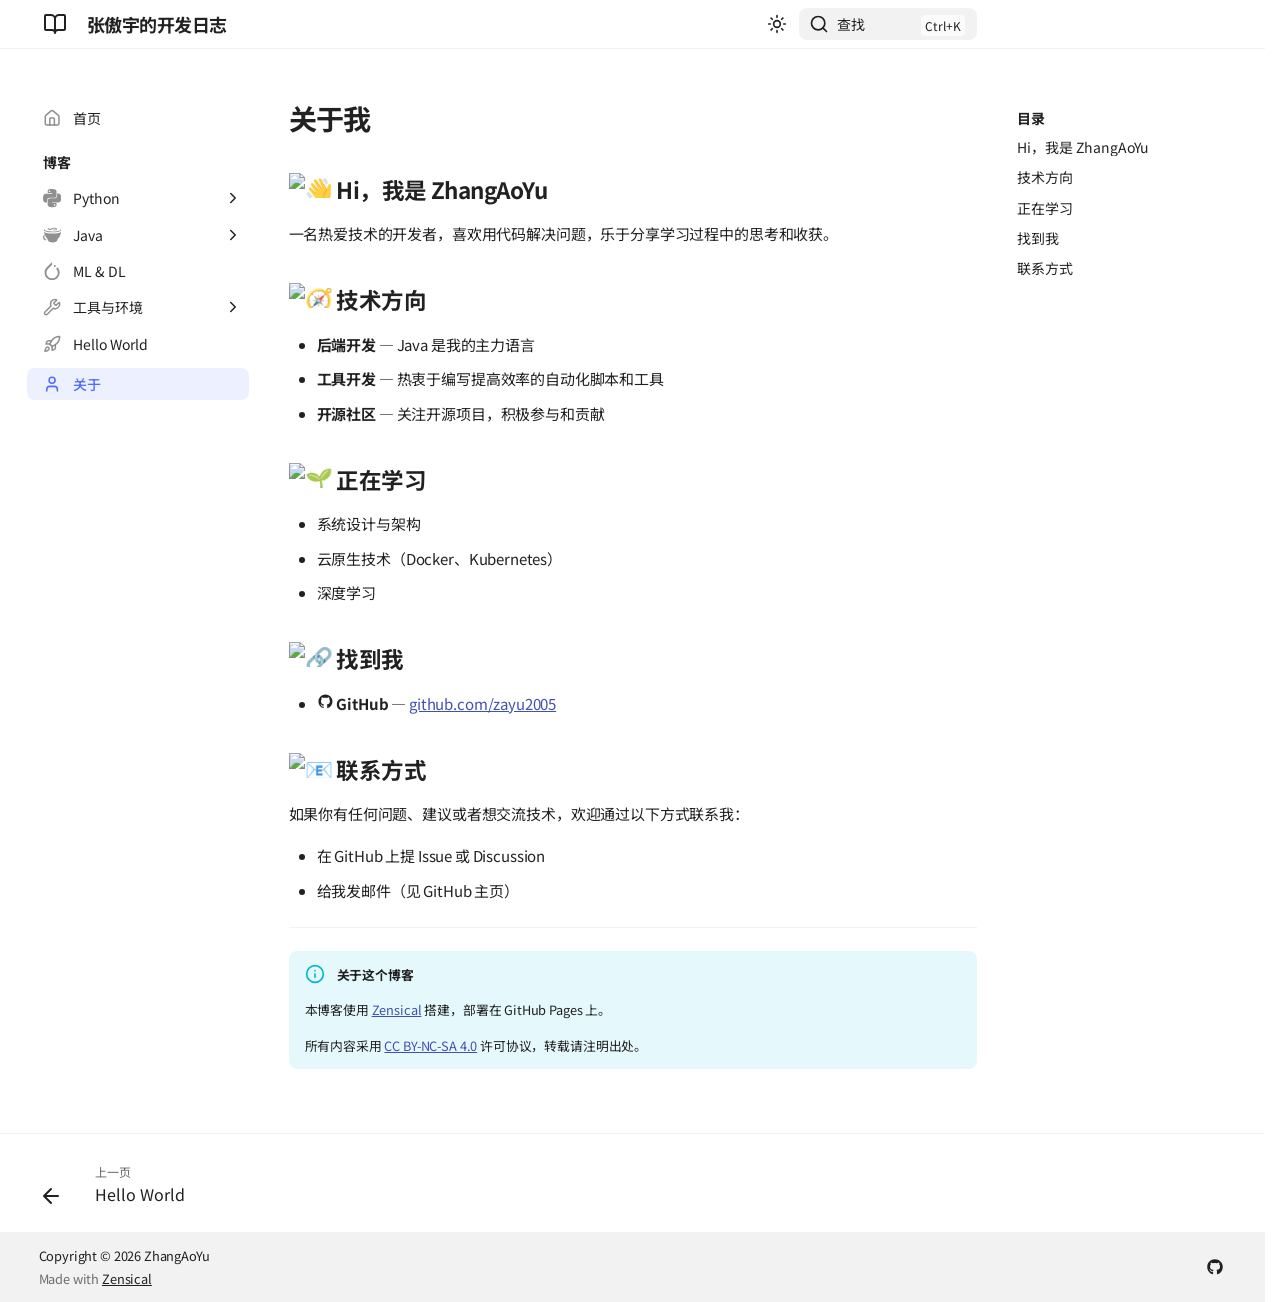
==== site/about/index.html @ aed6c79b "first commit" ====
<!doctype html>
<html lang="zh" class="no-js">
  <head>
    
      <meta charset="utf-8">
      <meta name="viewport" content="width=device-width,initial-scale=1">
      
        <meta name="description" content="一个关于编程、技术和项目实践的个人技术博客">
      
      
        <meta name="author" content="ZhangAoYu">
      
      
        <link rel="canonical" href="https://zayu2005.github.io/about/">
      
      
        <link rel="prev" href="../blog/hello-world/">
      
      
      
        
      
      
      <link rel="icon" href="../images/favicon.png">
      <meta name="generator" content="zensical-0.0.24">
    
    
      
        <title>关于我 - 张傲宇的开发日志</title>
      
    
    
      
        
      
      <link rel="stylesheet" href="../assets/stylesheets/modern/main.28978c9b.min.css">
      
        
          
        
        <link rel="stylesheet" href="../assets/stylesheets/modern/palette.dfe2e883.min.css">
      
      


    
    
      
    
    
      
        
        
        <link rel="preconnect" href="https://fonts.gstatic.com" crossorigin>
        <link rel="stylesheet" href="https://fonts.googleapis.com/css?family=Noto+Sans+SC:300,300i,400,400i,500,500i,700,700i%7CJetBrains+Mono:400,400i,700,700i&display=fallback">
        <style>:root{--md-text-font:"Noto Sans SC";--md-code-font:"JetBrains Mono"}</style>
      
    
    
      <link rel="stylesheet" href="../stylesheets/extra.css">
    
    <script>__md_scope=new URL("..",location),__md_hash=e=>[...e].reduce(((e,t)=>(e<<5)-e+t.charCodeAt(0)),0),__md_get=(e,t=localStorage,a=__md_scope)=>JSON.parse(t.getItem(a.pathname+"."+e)),__md_set=(e,t,a=localStorage,_=__md_scope)=>{try{a.setItem(_.pathname+"."+e,JSON.stringify(t))}catch(e){}},document.documentElement.setAttribute("data-platform",navigator.platform)</script>
    
      

    
    
  </head>
  
  
    
    
      
    
    
    
    
    <body dir="ltr" data-md-color-scheme="default" data-md-color-primary="indigo" data-md-color-accent="indigo">
  
    
    <input class="md-toggle" data-md-toggle="drawer" type="checkbox" id="__drawer" autocomplete="off">
    <input class="md-toggle" data-md-toggle="search" type="checkbox" id="__search" autocomplete="off">
    <label class="md-overlay" for="__drawer"></label>
    <div data-md-component="skip">
      
        
        <a href="#_1" class="md-skip">
          跳转至
        </a>
      
    </div>
    <div data-md-component="announce">
      
    </div>
    
    
      

  

<header class="md-header md-header--shadow" data-md-component="header">
  <nav class="md-header__inner md-grid" aria-label="页眉">
    <a href="./.." title="张傲宇的开发日志" class="md-header__button md-logo" aria-label="张傲宇的开发日志" data-md-component="logo">
      
  
  <svg xmlns="http://www.w3.org/2000/svg" fill="none" stroke="currentColor" stroke-linecap="round" stroke-linejoin="round" stroke-width="2" class="lucide lucide-book-open" viewBox="0 0 24 24"><path d="M12 7v14M3 18a1 1 0 0 1-1-1V4a1 1 0 0 1 1-1h5a4 4 0 0 1 4 4 4 4 0 0 1 4-4h5a1 1 0 0 1 1 1v13a1 1 0 0 1-1 1h-6a3 3 0 0 0-3 3 3 3 0 0 0-3-3z"/></svg>

    </a>
    <label class="md-header__button md-icon" for="__drawer">
      
      <svg xmlns="http://www.w3.org/2000/svg" fill="none" stroke="currentColor" stroke-linecap="round" stroke-linejoin="round" stroke-width="2" class="lucide lucide-menu" viewBox="0 0 24 24"><path d="M4 5h16M4 12h16M4 19h16"/></svg>
    </label>
    <div class="md-header__title" data-md-component="header-title">
      <div class="md-header__ellipsis">
        <div class="md-header__topic">
          <span class="md-ellipsis">
            张傲宇的开发日志
          </span>
        </div>
        <div class="md-header__topic" data-md-component="header-topic">
          <span class="md-ellipsis">
            
              关于我
            
          </span>
        </div>
      </div>
    </div>
    
      
        <form class="md-header__option" data-md-component="palette">
  
    
    
    
    <input class="md-option" data-md-color-media="none" data-md-color-scheme="default" data-md-color-primary="indigo" data-md-color-accent="indigo"  aria-label="切换到暗色模式"  type="radio" name="__palette" id="__palette_0">
    
      <label class="md-header__button md-icon" title="切换到暗色模式" for="__palette_1" hidden>
        <svg xmlns="http://www.w3.org/2000/svg" fill="none" stroke="currentColor" stroke-linecap="round" stroke-linejoin="round" stroke-width="2" class="lucide lucide-sun" viewBox="0 0 24 24"><circle cx="12" cy="12" r="4"/><path d="M12 2v2M12 20v2M4.93 4.93l1.41 1.41M17.66 17.66l1.41 1.41M2 12h2M20 12h2M6.34 17.66l-1.41 1.41M19.07 4.93l-1.41 1.41"/></svg>
      </label>
    
  
    
    
    
    <input class="md-option" data-md-color-media="none" data-md-color-scheme="slate" data-md-color-primary="indigo" data-md-color-accent="indigo"  aria-label="切换到亮色模式"  type="radio" name="__palette" id="__palette_1">
    
      <label class="md-header__button md-icon" title="切换到亮色模式" for="__palette_0" hidden>
        <svg xmlns="http://www.w3.org/2000/svg" fill="none" stroke="currentColor" stroke-linecap="round" stroke-linejoin="round" stroke-width="2" class="lucide lucide-moon" viewBox="0 0 24 24"><path d="M20.985 12.486a9 9 0 1 1-9.473-9.472c.405-.022.617.46.402.803a6 6 0 0 0 8.268 8.268c.344-.215.825-.004.803.401"/></svg>
      </label>
    
  
</form>
      
    
    
      <script>var palette=__md_get("__palette");if(palette&&palette.color){if("(prefers-color-scheme)"===palette.color.media){var media=matchMedia("(prefers-color-scheme: light)"),input=document.querySelector(media.matches?"[data-md-color-media='(prefers-color-scheme: light)']":"[data-md-color-media='(prefers-color-scheme: dark)']");palette.color.media=input.getAttribute("data-md-color-media"),palette.color.scheme=input.getAttribute("data-md-color-scheme"),palette.color.primary=input.getAttribute("data-md-color-primary"),palette.color.accent=input.getAttribute("data-md-color-accent")}for(var[key,value]of Object.entries(palette.color))document.body.setAttribute("data-md-color-"+key,value)}</script>
    
    
    
      
      
        <label class="md-header__button md-icon" for="__search">
          
          <svg xmlns="http://www.w3.org/2000/svg" fill="none" stroke="currentColor" stroke-linecap="round" stroke-linejoin="round" stroke-width="2" class="lucide lucide-search" viewBox="0 0 24 24"><path d="m21 21-4.34-4.34"/><circle cx="11" cy="11" r="8"/></svg>
        </label>
        <div class="md-search" data-md-component="search" role="dialog" aria-label="查找">
  <button type="button" class="md-search__button">
    查找
  </button>
</div>
      
    
    <div class="md-header__source">
      
    </div>
  </nav>
  
</header>
    
    <div class="md-container" data-md-component="container">
      
      
        
          
        
      
      <main class="md-main" data-md-component="main">
        <div class="md-main__inner md-grid">
          
            
              
              <div class="md-sidebar md-sidebar--primary" data-md-component="sidebar" data-md-type="navigation" >
                <div class="md-sidebar__scrollwrap">
                  <div class="md-sidebar__inner">
                    



<nav class="md-nav md-nav--primary" aria-label="导航栏" data-md-level="0">
  <label class="md-nav__title" for="__drawer">
    <a href="./.." title="张傲宇的开发日志" class="md-nav__button md-logo" aria-label="张傲宇的开发日志" data-md-component="logo">
      
  
  <svg xmlns="http://www.w3.org/2000/svg" fill="none" stroke="currentColor" stroke-linecap="round" stroke-linejoin="round" stroke-width="2" class="lucide lucide-book-open" viewBox="0 0 24 24"><path d="M12 7v14M3 18a1 1 0 0 1-1-1V4a1 1 0 0 1 1-1h5a4 4 0 0 1 4 4 4 4 0 0 1 4-4h5a1 1 0 0 1 1 1v13a1 1 0 0 1-1 1h-6a3 3 0 0 0-3 3 3 3 0 0 0-3-3z"/></svg>

    </a>
    张傲宇的开发日志
  </label>
  
  <ul class="md-nav__list" data-md-scrollfix>
    
      
      
  
  
  
  
    <li class="md-nav__item">
      <a href="./.." class="md-nav__link">
        
  
  
    <svg xmlns="http://www.w3.org/2000/svg" fill="none" stroke="currentColor" stroke-linecap="round" stroke-linejoin="round" stroke-width="2" class="lucide lucide-home" viewBox="0 0 24 24"><path d="M15 21v-8a1 1 0 0 0-1-1h-4a1 1 0 0 0-1 1v8"/><path d="M3 10a2 2 0 0 1 .709-1.528l7-6a2 2 0 0 1 2.582 0l7 6A2 2 0 0 1 21 10v9a2 2 0 0 1-2 2H5a2 2 0 0 1-2-2z"/></svg>
  
  <span class="md-ellipsis">
    
  
    首页
  

    
  </span>
  
  

      </a>
    </li>
  

    
      
      
  
  
  
  
    
    
      
        
      
        
      
        
      
        
      
        
      
    
    
    
      
        
        
      
    
    
    <li class="md-nav__item md-nav__item--section md-nav__item--nested">
      
        
        
        <input class="md-nav__toggle md-toggle " type="checkbox" id="__nav_2" >
        
          
          <label class="md-nav__link" for="__nav_2" id="__nav_2_label" tabindex="">
            
  
  
  <span class="md-ellipsis">
    
  
    博客
  

    
  </span>
  
  

            <span class="md-nav__icon md-icon"></span>
          </label>
        
        <nav class="md-nav" data-md-level="1" aria-labelledby="__nav_2_label" aria-expanded="false">
          <label class="md-nav__title" for="__nav_2">
            <span class="md-nav__icon md-icon"></span>
            
  
    博客
  

          </label>
          <ul class="md-nav__list" data-md-scrollfix>
            
              
                
  
  
  
  
    
    
      
        
          
        
      
        
      
    
    
    
      
    
    
    <li class="md-nav__item md-nav__item--nested">
      
        
        
        <input class="md-nav__toggle md-toggle " type="checkbox" id="__nav_2_1" >
        
          
          <div class="md-nav__link md-nav__container">
            <a href="../blog/python/" class="md-nav__link ">
              
  
  
    <svg xmlns="http://www.w3.org/2000/svg" viewBox="0 0 24 24"><path d="m14.25.18.9.2.73.26.59.3.45.32.34.34.25.34.16.33.1.3.04.26.02.2-.01.13V8.5l-.05.63-.13.55-.21.46-.26.38-.3.31-.33.25-.35.19-.35.14-.33.1-.3.07-.26.04-.21.02H8.77l-.69.05-.59.14-.5.22-.41.27-.33.32-.27.35-.2.36-.15.37-.1.35-.07.32-.04.27-.02.21v3.06H3.17l-.21-.03-.28-.07-.32-.12-.35-.18-.36-.26-.36-.36-.35-.46-.32-.59-.28-.73-.21-.88-.14-1.05-.05-1.23.06-1.22.16-1.04.24-.87.32-.71.36-.57.4-.44.42-.33.42-.24.4-.16.36-.1.32-.05.24-.01h.16l.06.01h8.16v-.83H6.18l-.01-2.75-.02-.37.05-.34.11-.31.17-.28.25-.26.31-.23.38-.2.44-.18.51-.15.58-.12.64-.1.71-.06.77-.04.84-.02 1.27.05zm-6.3 1.98-.23.33-.08.41.08.41.23.34.33.22.41.09.41-.09.33-.22.23-.34.08-.41-.08-.41-.23-.33-.33-.22-.41-.09-.41.09zm13.09 3.95.28.06.32.12.35.18.36.27.36.35.35.47.32.59.28.73.21.88.14 1.04.05 1.23-.06 1.23-.16 1.04-.24.86-.32.71-.36.57-.4.45-.42.33-.42.24-.4.16-.36.09-.32.05-.24.02-.16-.01h-8.22v.82h5.84l.01 2.76.02.36-.05.34-.11.31-.17.29-.25.25-.31.24-.38.2-.44.17-.51.15-.58.13-.64.09-.71.07-.77.04-.84.01-1.27-.04-1.07-.14-.9-.2-.73-.25-.59-.3-.45-.33-.34-.34-.25-.34-.16-.33-.1-.3-.04-.25-.02-.2.01-.13v-5.34l.05-.64.13-.54.21-.46.26-.38.3-.32.33-.24.35-.2.35-.14.33-.1.3-.06.26-.04.21-.02.13-.01h5.84l.69-.05.59-.14.5-.21.41-.28.33-.32.27-.35.2-.36.15-.36.1-.35.07-.32.04-.28.02-.21V6.07h2.09l.14.01zm-6.47 14.25-.23.33-.08.41.08.41.23.33.33.23.41.08.41-.08.33-.23.23-.33.08-.41-.08-.41-.23-.33-.33-.23-.41-.08-.41.08z"/></svg>
  
  <span class="md-ellipsis">
    
  
    Python
  

    
  </span>
  
  

            </a>
            
              
              <label class="md-nav__link " for="__nav_2_1" id="__nav_2_1_label" tabindex="0">
                <span class="md-nav__icon md-icon"></span>
              </label>
            
          </div>
        
        <nav class="md-nav" data-md-level="2" aria-labelledby="__nav_2_1_label" aria-expanded="false">
          <label class="md-nav__title" for="__nav_2_1">
            <span class="md-nav__icon md-icon"></span>
            
  
    Python
  

          </label>
          <ul class="md-nav__list" data-md-scrollfix>
            
              
            
              
                
  
  
  
  
    <li class="md-nav__item">
      <a href="../blog/python/tips/" class="md-nav__link">
        
  
  
    <svg xmlns="http://www.w3.org/2000/svg" viewBox="0 0 24 24"><path d="m14.25.18.9.2.73.26.59.3.45.32.34.34.25.34.16.33.1.3.04.26.02.2-.01.13V8.5l-.05.63-.13.55-.21.46-.26.38-.3.31-.33.25-.35.19-.35.14-.33.1-.3.07-.26.04-.21.02H8.77l-.69.05-.59.14-.5.22-.41.27-.33.32-.27.35-.2.36-.15.37-.1.35-.07.32-.04.27-.02.21v3.06H3.17l-.21-.03-.28-.07-.32-.12-.35-.18-.36-.26-.36-.36-.35-.46-.32-.59-.28-.73-.21-.88-.14-1.05-.05-1.23.06-1.22.16-1.04.24-.87.32-.71.36-.57.4-.44.42-.33.42-.24.4-.16.36-.1.32-.05.24-.01h.16l.06.01h8.16v-.83H6.18l-.01-2.75-.02-.37.05-.34.11-.31.17-.28.25-.26.31-.23.38-.2.44-.18.51-.15.58-.12.64-.1.71-.06.77-.04.84-.02 1.27.05zm-6.3 1.98-.23.33-.08.41.08.41.23.34.33.22.41.09.41-.09.33-.22.23-.34.08-.41-.08-.41-.23-.33-.33-.22-.41-.09-.41.09zm13.09 3.95.28.06.32.12.35.18.36.27.36.35.35.47.32.59.28.73.21.88.14 1.04.05 1.23-.06 1.23-.16 1.04-.24.86-.32.71-.36.57-.4.45-.42.33-.42.24-.4.16-.36.09-.32.05-.24.02-.16-.01h-8.22v.82h5.84l.01 2.76.02.36-.05.34-.11.31-.17.29-.25.25-.31.24-.38.2-.44.17-.51.15-.58.13-.64.09-.71.07-.77.04-.84.01-1.27-.04-1.07-.14-.9-.2-.73-.25-.59-.3-.45-.33-.34-.34-.25-.34-.16-.33-.1-.3-.04-.25-.02-.2.01-.13v-5.34l.05-.64.13-.54.21-.46.26-.38.3-.32.33-.24.35-.2.35-.14.33-.1.3-.06.26-.04.21-.02.13-.01h5.84l.69-.05.59-.14.5-.21.41-.28.33-.32.27-.35.2-.36.15-.36.1-.35.07-.32.04-.28.02-.21V6.07h2.09l.14.01zm-6.47 14.25-.23.33-.08.41.08.41.23.33.33.23.41.08.41-.08.33-.23.23-.33.08-.41-.08-.41-.23-.33-.33-.23-.41-.08-.41.08z"/></svg>
  
  <span class="md-ellipsis">
    
  
    Python 实用技巧
  

    
  </span>
  
  

      </a>
    </li>
  

              
            
          </ul>
        </nav>
      
    </li>
  

              
            
              
                
  
  
  
  
    
    
      
        
          
        
      
        
      
        
      
    
    
    
      
    
    
    <li class="md-nav__item md-nav__item--nested">
      
        
        
        <input class="md-nav__toggle md-toggle " type="checkbox" id="__nav_2_2" >
        
          
          <div class="md-nav__link md-nav__container">
            <a href="../blog/java/" class="md-nav__link ">
              
  
  
    <svg xmlns="http://www.w3.org/2000/svg" viewBox="0 0 24 24"><path d="M4.645 7.472c2.1.53 4.779.8 8.008.8 3.299 0 5.918-.27 8.008-.8 2.23-.52 3.299-1.22 3.299-1.88 0-.47-.48-.93-1.35-1.28.2.13.35.35.35.59 0 .67-1.01 1.22-3.039 1.68-1.88.41-4.279.7-7.198.7-2.82 0-5.329-.29-7.138-.68-1.95-.48-2.97-1-2.97-1.68 0-.28.13-.52.52-.8-1.22.47-1.88.87-1.88 1.47.07.68 1.16 1.36 3.39 1.88m4.689-2.16c2.27-.2 2.929-1.659 5.588-1.899 1.31-.1 2.14.16 2.23.62.08.43-.57.72-1.36.78-1.09.11-1.54-.28-1.63-.65-.81.09-.94.43-.9.67.09.46 1.07.92 2.75.76 1.9-.15 2.54-.9 2.38-1.65-.2-.98-1.66-1.8-4.28-1.55-3.359.3-3.339 1.86-5.628 2.05-.94.09-1.46-.13-1.55-.5-.06-.37.4-.55.94-.59.5-.05 1.11.04 1.4.2.21-.11.28-.22.26-.35-.1-.35-.79-.5-1.66-.44-1.7.15-1.7.91-1.64 1.25.17.87 1.48 1.45 3.1 1.3zm11.417 3.84c-2.1.49-4.779.809-8.008.809-3.3 0-5.989-.34-8.078-.8-1.88-.48-2.88-1.01-3.23-1.56.18 1.23.49 2.42.89 3.55-.48.3-.91.67-1.3 1.17a4.52 4.52 0 0 0-1.019 3.098 3.6 3.6 0 0 0 1.42 2.62c.87.68 1.81.88 2.879.68.41-.07.87-.28 1.29-.42-.88 0-1.62-.28-2.36-.87a3.55 3.55 0 0 1-1.49-2.42c-.2-.94 0-1.81.53-2.579.12-.15.25-.28.39-.4.3.73.62 1.45.98 2.12.81 1.23 1.62 2.299 2.43 3.459.35.68.58 1.35.74 2.019a3.9 3.9 0 0 0 2.229 1.5c1.15.4 2.35.58 3.579.51h.13a10.2 10.2 0 0 0 3.689-.52 4.18 4.18 0 0 0 2.16-1.49h.07c.13-.67.35-1.34.67-2.02.799-1.17 1.619-2.229 2.419-3.458A20.995 20.993 0 0 0 24 7.612c-.43.6-1.44 1.13-3.25 1.54z"/></svg>
  
  <span class="md-ellipsis">
    
  
    Java
  

    
  </span>
  
  

            </a>
            
              
              <label class="md-nav__link " for="__nav_2_2" id="__nav_2_2_label" tabindex="0">
                <span class="md-nav__icon md-icon"></span>
              </label>
            
          </div>
        
        <nav class="md-nav" data-md-level="2" aria-labelledby="__nav_2_2_label" aria-expanded="false">
          <label class="md-nav__title" for="__nav_2_2">
            <span class="md-nav__icon md-icon"></span>
            
  
    Java
  

          </label>
          <ul class="md-nav__list" data-md-scrollfix>
            
              
            
              
                
  
  
  
  
    <li class="md-nav__item">
      <a href="../blog/java/basics/" class="md-nav__link">
        
  
  
    <svg xmlns="http://www.w3.org/2000/svg" viewBox="0 0 24 24"><path d="M4.645 7.472c2.1.53 4.779.8 8.008.8 3.299 0 5.918-.27 8.008-.8 2.23-.52 3.299-1.22 3.299-1.88 0-.47-.48-.93-1.35-1.28.2.13.35.35.35.59 0 .67-1.01 1.22-3.039 1.68-1.88.41-4.279.7-7.198.7-2.82 0-5.329-.29-7.138-.68-1.95-.48-2.97-1-2.97-1.68 0-.28.13-.52.52-.8-1.22.47-1.88.87-1.88 1.47.07.68 1.16 1.36 3.39 1.88m4.689-2.16c2.27-.2 2.929-1.659 5.588-1.899 1.31-.1 2.14.16 2.23.62.08.43-.57.72-1.36.78-1.09.11-1.54-.28-1.63-.65-.81.09-.94.43-.9.67.09.46 1.07.92 2.75.76 1.9-.15 2.54-.9 2.38-1.65-.2-.98-1.66-1.8-4.28-1.55-3.359.3-3.339 1.86-5.628 2.05-.94.09-1.46-.13-1.55-.5-.06-.37.4-.55.94-.59.5-.05 1.11.04 1.4.2.21-.11.28-.22.26-.35-.1-.35-.79-.5-1.66-.44-1.7.15-1.7.91-1.64 1.25.17.87 1.48 1.45 3.1 1.3zm11.417 3.84c-2.1.49-4.779.809-8.008.809-3.3 0-5.989-.34-8.078-.8-1.88-.48-2.88-1.01-3.23-1.56.18 1.23.49 2.42.89 3.55-.48.3-.91.67-1.3 1.17a4.52 4.52 0 0 0-1.019 3.098 3.6 3.6 0 0 0 1.42 2.62c.87.68 1.81.88 2.879.68.41-.07.87-.28 1.29-.42-.88 0-1.62-.28-2.36-.87a3.55 3.55 0 0 1-1.49-2.42c-.2-.94 0-1.81.53-2.579.12-.15.25-.28.39-.4.3.73.62 1.45.98 2.12.81 1.23 1.62 2.299 2.43 3.459.35.68.58 1.35.74 2.019a3.9 3.9 0 0 0 2.229 1.5c1.15.4 2.35.58 3.579.51h.13a10.2 10.2 0 0 0 3.689-.52 4.18 4.18 0 0 0 2.16-1.49h.07c.13-.67.35-1.34.67-2.02.799-1.17 1.619-2.229 2.419-3.458A20.995 20.993 0 0 0 24 7.612c-.43.6-1.44 1.13-3.25 1.54z"/></svg>
  
  <span class="md-ellipsis">
    
  
    Java 语法基础
  

    
  </span>
  
  

      </a>
    </li>
  

              
            
              
                
  
  
  
  
    <li class="md-nav__item">
      <a href="../blog/java/springboot/" class="md-nav__link">
        
  
  
    <svg xmlns="http://www.w3.org/2000/svg" viewBox="0 0 24 24"><path d="m23.693 10.706-4.73-8.185c-.41-.71-1.417-1.294-2.24-1.294h-9.45c-.82 0-1.831.584-2.24 1.294L.306 10.706c-.41.71-.41 1.873 0 2.584l4.725 8.189c.41.71 1.417 1.294 2.24 1.294h9.455c.82 0 1.826-.584 2.24-1.294l4.726-8.19c.41-.71.41-1.873 0-2.583zM10.976 5.755c0-.537.438-.975.974-.975s.975.438.975.975v5.821a.976.976 0 0 1-1.948 0zm.974 12.43a6.616 6.616 0 0 1-6.607-6.609A6.64 6.64 0 0 1 8.01 6.272a.866.866 0 0 1 1.214.18.866.866 0 0 1-.178 1.213 4.876 4.876 0 0 0 5.812 7.827 4.88 4.88 0 0 0 1.967-3.916 4.9 4.9 0 0 0-1.986-3.925.87.87 0 0 1-.183-1.214.87.87 0 0 1 1.214-.183 6.63 6.63 0 0 1 2.687 5.322 6.613 6.613 0 0 1-6.608 6.608"/></svg>
  
  <span class="md-ellipsis">
    
  
    SpringBoot 配置指南
  

    
  </span>
  
  

      </a>
    </li>
  

              
            
          </ul>
        </nav>
      
    </li>
  

              
            
              
                
  
  
  
  
    
    
      
        
          
        
      
    
    
    
      
    
    
    <li class="md-nav__item md-nav__item--nested">
      
        
        
        <input class="md-nav__toggle md-toggle " type="checkbox" id="__nav_2_3" >
        
          
          <div class="md-nav__link md-nav__container">
            <a href="../blog/dl/" class="md-nav__link ">
              
  
  
    <svg xmlns="http://www.w3.org/2000/svg" viewBox="0 0 24 24"><path d="M12.005 0 4.952 7.053a9.865 9.865 0 0 0 0 14.022 9.866 9.866 0 0 0 14.022 0c3.984-3.9 3.986-10.205.085-14.023l-1.744 1.743c2.904 2.905 2.904 7.634 0 10.538s-7.634 2.904-10.538 0-2.904-7.634 0-10.538l4.647-4.646.582-.665zm3.568 3.899a1.327 1.327 0 0 0-1.327 1.327 1.327 1.327 0 0 0 1.327 1.328A1.327 1.327 0 0 0 16.9 5.226 1.327 1.327 0 0 0 15.573 3.9z"/></svg>
  
  <span class="md-ellipsis">
    
  
    ML & DL
  

    
  </span>
  
  

            </a>
            
          </div>
        
        <nav class="md-nav" data-md-level="2" aria-labelledby="__nav_2_3_label" aria-expanded="false">
          <label class="md-nav__title" for="__nav_2_3">
            <span class="md-nav__icon md-icon"></span>
            
  
    ML & DL
  

          </label>
          <ul class="md-nav__list" data-md-scrollfix>
            
              
            
          </ul>
        </nav>
      
    </li>
  

              
            
              
                
  
  
  
  
    
    
      
        
          
        
      
        
      
    
    
    
      
    
    
    <li class="md-nav__item md-nav__item--nested">
      
        
        
        <input class="md-nav__toggle md-toggle " type="checkbox" id="__nav_2_4" >
        
          
          <div class="md-nav__link md-nav__container">
            <a href="../blog/tools/" class="md-nav__link ">
              
  
  
    <svg xmlns="http://www.w3.org/2000/svg" fill="none" stroke="currentColor" stroke-linecap="round" stroke-linejoin="round" stroke-width="2" class="lucide lucide-wrench" viewBox="0 0 24 24"><path d="M14.7 6.3a1 1 0 0 0 0 1.4l1.6 1.6a1 1 0 0 0 1.4 0l3.106-3.105c.32-.322.863-.22.983.218a6 6 0 0 1-8.259 7.057l-7.91 7.91a1 1 0 0 1-2.999-3l7.91-7.91a6 6 0 0 1 7.057-8.259c.438.12.54.662.219.984z"/></svg>
  
  <span class="md-ellipsis">
    
  
    工具与环境
  

    
  </span>
  
  

            </a>
            
              
              <label class="md-nav__link " for="__nav_2_4" id="__nav_2_4_label" tabindex="0">
                <span class="md-nav__icon md-icon"></span>
              </label>
            
          </div>
        
        <nav class="md-nav" data-md-level="2" aria-labelledby="__nav_2_4_label" aria-expanded="false">
          <label class="md-nav__title" for="__nav_2_4">
            <span class="md-nav__icon md-icon"></span>
            
  
    工具与环境
  

          </label>
          <ul class="md-nav__list" data-md-scrollfix>
            
              
            
              
                
  
  
  
  
    <li class="md-nav__item">
      <a href="../blog/tools/dev-environment/" class="md-nav__link">
        
  
  
    <svg xmlns="http://www.w3.org/2000/svg" fill="none" stroke="currentColor" stroke-linecap="round" stroke-linejoin="round" stroke-width="2" class="lucide lucide-monitor" viewBox="0 0 24 24"><rect width="20" height="14" x="2" y="3" rx="2"/><path d="M8 21h8M12 17v4"/></svg>
  
  <span class="md-ellipsis">
    
  
    开发环境搭建指南
  

    
  </span>
  
  

      </a>
    </li>
  

              
            
          </ul>
        </nav>
      
    </li>
  

              
            
              
                
  
  
  
  
    <li class="md-nav__item">
      <a href="../blog/hello-world/" class="md-nav__link">
        
  
  
    <svg xmlns="http://www.w3.org/2000/svg" fill="none" stroke="currentColor" stroke-linecap="round" stroke-linejoin="round" stroke-width="2" class="lucide lucide-rocket" viewBox="0 0 24 24"><path d="M4.5 16.5c-1.5 1.26-2 5-2 5s3.74-.5 5-2c.71-.84.7-2.13-.09-2.91a2.18 2.18 0 0 0-2.91-.09M12 15l-3-3a22 22 0 0 1 2-3.95A12.88 12.88 0 0 1 22 2c0 2.72-.78 7.5-6 11a22.4 22.4 0 0 1-4 2"/><path d="M9 12H4s.55-3.03 2-4c1.62-1.08 5 0 5 0M12 15v5s3.03-.55 4-2c1.08-1.62 0-5 0-5"/></svg>
  
  <span class="md-ellipsis">
    
  
    Hello World
  

    
  </span>
  
  

      </a>
    </li>
  

              
            
          </ul>
        </nav>
      
    </li>
  

    
      
      
  
  
    
  
  
  
    <li class="md-nav__item md-nav__item--active">
      
      <input class="md-nav__toggle md-toggle" type="checkbox" id="__toc">
      
      
        
      
      
        <label class="md-nav__link md-nav__link--active" for="__toc">
          
  
  
    <svg xmlns="http://www.w3.org/2000/svg" fill="none" stroke="currentColor" stroke-linecap="round" stroke-linejoin="round" stroke-width="2" class="lucide lucide-user" viewBox="0 0 24 24"><path d="M19 21v-2a4 4 0 0 0-4-4H9a4 4 0 0 0-4 4v2"/><circle cx="12" cy="7" r="4"/></svg>
  
  <span class="md-ellipsis">
    
  
    关于
  

    
  </span>
  
  

          <span class="md-nav__icon md-icon"></span>
        </label>
      
      <a href="././" class="md-nav__link md-nav__link--active">
        
  
  
    <svg xmlns="http://www.w3.org/2000/svg" fill="none" stroke="currentColor" stroke-linecap="round" stroke-linejoin="round" stroke-width="2" class="lucide lucide-user" viewBox="0 0 24 24"><path d="M19 21v-2a4 4 0 0 0-4-4H9a4 4 0 0 0-4 4v2"/><circle cx="12" cy="7" r="4"/></svg>
  
  <span class="md-ellipsis">
    
  
    关于
  

    
  </span>
  
  

      </a>
      
        


<nav class="md-nav md-nav--secondary" aria-label="目录">
  
  
  
    
  
  
    <label class="md-nav__title" for="__toc">
      <span class="md-nav__icon md-icon"></span>
      目录
    </label>
    <ul class="md-nav__list" data-md-component="toc" data-md-scrollfix>
      
        <li class="md-nav__item">
  <a href="#hi-zhangaoyu" class="md-nav__link">
    <span class="md-ellipsis">
      
        Hi，我是 ZhangAoYu
      
    </span>
  </a>
  
</li>
      
        <li class="md-nav__item">
  <a href="#_2" class="md-nav__link">
    <span class="md-ellipsis">
      
        技术方向
      
    </span>
  </a>
  
</li>
      
        <li class="md-nav__item">
  <a href="#_3" class="md-nav__link">
    <span class="md-ellipsis">
      
        正在学习
      
    </span>
  </a>
  
</li>
      
        <li class="md-nav__item">
  <a href="#_4" class="md-nav__link">
    <span class="md-ellipsis">
      
        找到我
      
    </span>
  </a>
  
</li>
      
        <li class="md-nav__item">
  <a href="#_5" class="md-nav__link">
    <span class="md-ellipsis">
      
        联系方式
      
    </span>
  </a>
  
</li>
      
    </ul>
  
</nav>
      
    </li>
  

    
  </ul>
</nav>
                  </div>
                </div>
              </div>
            
            
              
              <div class="md-sidebar md-sidebar--secondary" data-md-component="sidebar" data-md-type="toc" >
                <div class="md-sidebar__scrollwrap">
                  <div class="md-sidebar__inner">
                    


<nav class="md-nav md-nav--secondary" aria-label="目录">
  
  
  
    
  
  
    <label class="md-nav__title" for="__toc">
      <span class="md-nav__icon md-icon"></span>
      目录
    </label>
    <ul class="md-nav__list" data-md-component="toc" data-md-scrollfix>
      
        <li class="md-nav__item">
  <a href="#hi-zhangaoyu" class="md-nav__link">
    <span class="md-ellipsis">
      
        Hi，我是 ZhangAoYu
      
    </span>
  </a>
  
</li>
      
        <li class="md-nav__item">
  <a href="#_2" class="md-nav__link">
    <span class="md-ellipsis">
      
        技术方向
      
    </span>
  </a>
  
</li>
      
        <li class="md-nav__item">
  <a href="#_3" class="md-nav__link">
    <span class="md-ellipsis">
      
        正在学习
      
    </span>
  </a>
  
</li>
      
        <li class="md-nav__item">
  <a href="#_4" class="md-nav__link">
    <span class="md-ellipsis">
      
        找到我
      
    </span>
  </a>
  
</li>
      
        <li class="md-nav__item">
  <a href="#_5" class="md-nav__link">
    <span class="md-ellipsis">
      
        联系方式
      
    </span>
  </a>
  
</li>
      
    </ul>
  
</nav>
                  </div>
                </div>
              </div>
            
          
          
            <div class="md-content" data-md-component="content">
              
                



  


              
              <article class="md-content__inner md-typeset">
                
                  

<h1 id="_1">关于我<a class="headerlink" href="#_1" title="Permanent link">&para;</a></h1>
<h2 id="hi-zhangaoyu"><img alt="👋" class="twemoji" src="https://cdn.jsdelivr.net/gh/jdecked/twemoji@16.0.1/assets/svg/1f44b.svg" title=":wave:" /> Hi，我是 ZhangAoYu<a class="headerlink" href="#hi-zhangaoyu" title="Permanent link">&para;</a></h2>
<p>一名热爱技术的开发者，喜欢用代码解决问题，乐于分享学习过程中的思考和收获。</p>
<h2 id="_2"><img alt="🧭" class="twemoji" src="https://cdn.jsdelivr.net/gh/jdecked/twemoji@16.0.1/assets/svg/1f9ed.svg" title=":compass:" /> 技术方向<a class="headerlink" href="#_2" title="Permanent link">&para;</a></h2>
<ul>
<li><strong>后端开发</strong> — Java 是我的主力语言</li>
<li><strong>工具开发</strong> — 热衷于编写提高效率的自动化脚本和工具</li>
<li><strong>开源社区</strong> — 关注开源项目，积极参与和贡献</li>
</ul>
<h2 id="_3"><img alt="🌱" class="twemoji" src="https://cdn.jsdelivr.net/gh/jdecked/twemoji@16.0.1/assets/svg/1f331.svg" title=":seedling:" /> 正在学习<a class="headerlink" href="#_3" title="Permanent link">&para;</a></h2>
<ul>
<li>系统设计与架构</li>
<li>云原生技术（Docker、Kubernetes）</li>
<li>深度学习</li>
</ul>
<h2 id="_4"><img alt="🔗" class="twemoji" src="https://cdn.jsdelivr.net/gh/jdecked/twemoji@16.0.1/assets/svg/1f517.svg" title=":link:" /> 找到我<a class="headerlink" href="#_4" title="Permanent link">&para;</a></h2>
<ul>
<li><span class="twemoji"><svg xmlns="http://www.w3.org/2000/svg" viewBox="0 0 24 24"><path d="M12 2A10 10 0 0 0 2 12c0 4.42 2.87 8.17 6.84 9.5.5.08.66-.23.66-.5v-1.69c-2.77.6-3.36-1.34-3.36-1.34-.46-1.16-1.11-1.47-1.11-1.47-.91-.62.07-.6.07-.6 1 .07 1.53 1.03 1.53 1.03.87 1.52 2.34 1.07 2.91.83.09-.65.35-1.09.63-1.34-2.22-.25-4.55-1.11-4.55-4.92 0-1.11.38-2 1.03-2.71-.1-.25-.45-1.29.1-2.64 0 0 .84-.27 2.75 1.02.79-.22 1.65-.33 2.5-.33s1.71.11 2.5.33c1.91-1.29 2.75-1.02 2.75-1.02.55 1.35.2 2.39.1 2.64.65.71 1.03 1.6 1.03 2.71 0 3.82-2.34 4.66-4.57 4.91.36.31.69.92.69 1.85V21c0 .27.16.59.67.5C19.14 20.16 22 16.42 22 12A10 10 0 0 0 12 2"/></svg></span> <strong>GitHub</strong> — <a href="https://github.com/zayu2005">github.com/zayu2005</a></li>
</ul>
<h2 id="_5"><img alt="📧" class="twemoji" src="https://cdn.jsdelivr.net/gh/jdecked/twemoji@16.0.1/assets/svg/1f4e7.svg" title=":email:" /> 联系方式<a class="headerlink" href="#_5" title="Permanent link">&para;</a></h2>
<p>如果你有任何问题、建议或者想交流技术，欢迎通过以下方式联系我：</p>
<ul>
<li>在 GitHub 上提 Issue 或 Discussion</li>
<li>给我发邮件（见 GitHub 主页）</li>
</ul>
<hr />
<div class="admonition info">
<p class="admonition-title">关于这个博客</p>
<p>本博客使用 <a href="https://zensical.org">Zensical</a> 搭建，部署在 GitHub Pages 上。</p>
<p>所有内容采用 <a href="https://creativecommons.org/licenses/by-nc-sa/4.0/">CC BY-NC-SA 4.0</a> 许可协议，转载请注明出处。</p>
</div>









  
  






                
              </article>
            </div>
          
          
  <script>var tabs=__md_get("__tabs");if(Array.isArray(tabs))e:for(var set of document.querySelectorAll(".tabbed-set")){var labels=set.querySelector(".tabbed-labels");for(var tab of tabs)for(var label of labels.getElementsByTagName("label"))if(label.innerText.trim()===tab){var input=document.getElementById(label.htmlFor);input.checked=!0;continue e}}</script>

<script>var target=document.getElementById(location.hash.slice(1));target&&target.name&&(target.checked=target.name.startsWith("__tabbed_"))</script>
        </div>
        
          <button type="button" class="md-top md-icon" data-md-component="top" hidden>
  
  <svg xmlns="http://www.w3.org/2000/svg" fill="none" stroke="currentColor" stroke-linecap="round" stroke-linejoin="round" stroke-width="2" class="lucide lucide-circle-arrow-up" viewBox="0 0 24 24"><circle cx="12" cy="12" r="10"/><path d="m16 12-4-4-4 4M12 16V8"/></svg>
  回到页面顶部
</button>
        
      </main>
      
        <footer class="md-footer">
  
    
      
      <nav class="md-footer__inner md-grid" aria-label="页脚" >
        
          
          <a href="../blog/hello-world/" class="md-footer__link md-footer__link--prev" aria-label="上一页: Hello World">
            <div class="md-footer__button md-icon">
              
              <svg xmlns="http://www.w3.org/2000/svg" fill="none" stroke="currentColor" stroke-linecap="round" stroke-linejoin="round" stroke-width="2" class="lucide lucide-arrow-left" viewBox="0 0 24 24"><path d="m12 19-7-7 7-7M19 12H5"/></svg>
            </div>
            <div class="md-footer__title">
              <span class="md-footer__direction">
                上一页
              </span>
              <div class="md-ellipsis">
                Hello World
              </div>
            </div>
          </a>
        
        
      </nav>
    
  
  <div class="md-footer-meta md-typeset">
    <div class="md-footer-meta__inner md-grid">
      <div class="md-copyright">
  
    <div class="md-copyright__highlight">
      Copyright &copy; 2026 ZhangAoYu

    </div>
  
  
    Made with
    <a href="https://zensical.org/" target="_blank" rel="noopener">
      Zensical
    </a>
  
</div>
      
        
<div class="md-social">
  
    
    
    
    
      
      
    
    <a href="https://github.com/zayu2005" target="_blank" rel="noopener" title="github.com" class="md-social__link">
      <svg xmlns="http://www.w3.org/2000/svg" viewBox="0 0 512 512"><!--! Font Awesome Free 7.1.0 by @fontawesome - https://fontawesome.com License - https://fontawesome.com/license/free (Icons: CC BY 4.0, Fonts: SIL OFL 1.1, Code: MIT License) Copyright 2025 Fonticons, Inc.--><path fill="currentColor" d="M173.9 397.4c0 2-2.3 3.6-5.2 3.6-3.3.3-5.6-1.3-5.6-3.6 0-2 2.3-3.6 5.2-3.6 3-.3 5.6 1.3 5.6 3.6m-31.1-4.5c-.7 2 1.3 4.3 4.3 4.9 2.6 1 5.6 0 6.2-2s-1.3-4.3-4.3-5.2c-2.6-.7-5.5.3-6.2 2.3m44.2-1.7c-2.9.7-4.9 2.6-4.6 4.9.3 2 2.9 3.3 5.9 2.6 2.9-.7 4.9-2.6 4.6-4.6-.3-1.9-3-3.2-5.9-2.9M252.8 8C114.1 8 8 113.3 8 252c0 110.9 69.8 205.8 169.5 239.2 12.8 2.3 17.3-5.6 17.3-12.1 0-6.2-.3-40.4-.3-61.4 0 0-70 15-84.7-29.8 0 0-11.4-29.1-27.8-36.6 0 0-22.9-15.7 1.6-15.4 0 0 24.9 2 38.6 25.8 21.9 38.6 58.6 27.5 72.9 20.9 2.3-16 8.8-27.1 16-33.7-55.9-6.2-112.3-14.3-112.3-110.5 0-27.5 7.6-41.3 23.6-58.9-2.6-6.5-11.1-33.3 2.6-67.9 20.9-6.5 69 27 69 27 20-5.6 41.5-8.5 62.8-8.5s42.8 2.9 62.8 8.5c0 0 48.1-33.6 69-27 13.7 34.7 5.2 61.4 2.6 67.9 16 17.7 25.8 31.5 25.8 58.9 0 96.5-58.9 104.2-114.8 110.5 9.2 7.9 17 22.9 17 46.4 0 33.7-.3 75.4-.3 83.6 0 6.5 4.6 14.4 17.3 12.1C436.2 457.8 504 362.9 504 252 504 113.3 391.5 8 252.8 8M105.2 352.9c-1.3 1-1 3.3.7 5.2 1.6 1.6 3.9 2.3 5.2 1 1.3-1 1-3.3-.7-5.2-1.6-1.6-3.9-2.3-5.2-1m-10.8-8.1c-.7 1.3.3 2.9 2.3 3.9 1.6 1 3.6.7 4.3-.7.7-1.3-.3-2.9-2.3-3.9-2-.6-3.6-.3-4.3.7m32.4 35.6c-1.6 1.3-1 4.3 1.3 6.2 2.3 2.3 5.2 2.6 6.5 1 1.3-1.3.7-4.3-1.3-6.2-2.2-2.3-5.2-2.6-6.5-1m-11.4-14.7c-1.6 1-1.6 3.6 0 5.9s4.3 3.3 5.6 2.3c1.6-1.3 1.6-3.9 0-6.2-1.4-2.3-4-3.3-5.6-2"/></svg>
    </a>
  
</div>
      
    </div>
  </div>
</footer>
      
    </div>
    <div class="md-dialog" data-md-component="dialog">
      <div class="md-dialog__inner md-typeset"></div>
    </div>
    
    
    
      
      
      
      <script id="__config" type="application/json">{"annotate":null,"base":"..","features":["announce.dismiss","content.code.annotate","content.code.copy","content.code.select","content.footnote.tooltips","content.tabs.link","content.tooltips","navigation.footer","navigation.indexes","navigation.instant","navigation.instant.prefetch","navigation.path","navigation.sections","navigation.top","navigation.tracking","search.highlight"],"search":"../assets/javascripts/workers/search.e2d2d235.min.js","tags":null,"translations":{"clipboard.copied":"已复制","clipboard.copy":"复制","search.result.more.one":"在该页上还有 1 个符合条件的结果","search.result.more.other":"在该页上还有 # 个符合条件的结果","search.result.none":"没有找到符合条件的结果","search.result.one":"找到 1 个符合条件的结果","search.result.other":"# 个符合条件的结果","search.result.placeholder":"键入以开始搜索","search.result.term.missing":"缺少","select.version":"选择当前版本"},"version":null}</script>
    
    
      <script src="../assets/javascripts/bundle.16f8adc2.min.js"></script>
      
    
  </body>
</html>
---- site/assets/stylesheets/modern/main.28978c9b.min.css ----
@charset "UTF-8";html{-webkit-text-size-adjust:none;-moz-text-size-adjust:none;text-size-adjust:none;box-sizing:border-box}*,:after,:before{box-sizing:inherit}@media (prefers-reduced-motion){*,:after,:before{transition:none!important}}body{margin:0}a,button,input,label{-webkit-tap-highlight-color:transparent}a{color:inherit;text-decoration:none}hr{border:0;box-sizing:initial;display:block;height:.05rem;overflow:visible;padding:0}small{font-size:80%}sub,sup{line-height:1em}img{border-style:none}table{border-collapse:initial;border-spacing:0}td,th{font-weight:400;vertical-align:top}button{background:#0000;border:0;font-family:inherit;font-size:inherit;margin:0;padding:0}input{border:0;outline:none}:root{--md-primary-fg-color:#4051b5;--md-primary-fg-color--light:#5d6cc0;--md-primary-fg-color--dark:#303fa1;--md-primary-bg-color:#fff;--md-primary-bg-color--light:#ffffffb3;--md-accent-fg-color:#526cfe;--md-accent-fg-color--transparent:#526cfe1a;--md-accent-bg-color:#fff;--md-accent-bg-color--light:#ffffffb3}[data-md-color-scheme=default]{color-scheme:light}[data-md-color-scheme=default] img[src$="#gh-dark-mode-only"],[data-md-color-scheme=default] img[src$="#only-dark"]{display:none}:root,[data-md-color-scheme=default]{--md-hue:225deg;--md-default-fg-color:#000000de;--md-default-fg-color--light:#0000008c;--md-default-fg-color--lighter:#00000052;--md-default-fg-color--lightest:#0000000d;--md-default-bg-color:#fff;--md-default-bg-color--light:#ffffffb3;--md-default-bg-color--lighter:#ffffff4d;--md-default-bg-color--lightest:#ffffff1f;--md-code-fg-color:#36464e;--md-code-bg-color:#f5f5f5;--md-code-bg-color--light:#f5f5f5b3;--md-code-bg-color--lighter:#f5f5f54d;--md-code-hl-color:#4287ff;--md-code-hl-color--light:#4287ff1a;--md-code-hl-number-color:#d52a2a;--md-code-hl-special-color:#db1457;--md-code-hl-function-color:#a846b9;--md-code-hl-constant-color:#6e59d9;--md-code-hl-keyword-color:#3f6ec6;--md-code-hl-string-color:#1c7d4d;--md-code-hl-name-color:var(--md-code-fg-color);--md-code-hl-operator-color:var(--md-default-fg-color--light);--md-code-hl-punctuation-color:var(--md-default-fg-color--light);--md-code-hl-comment-color:var(--md-default-fg-color--light);--md-code-hl-generic-color:var(--md-default-fg-color--light);--md-code-hl-variable-color:var(--md-default-fg-color--light);--md-typeset-color:var(--md-default-fg-color);--md-typeset-a-color:var(--md-primary-fg-color);--md-typeset-del-color:#f5503d26;--md-typeset-ins-color:#0bd57026;--md-typeset-kbd-color:#fafafa;--md-typeset-kbd-accent-color:#fff;--md-typeset-kbd-border-color:#b8b8b8;--md-typeset-mark-color:#ffff0080;--md-typeset-table-color:#0000001f;--md-typeset-table-color--light:rgba(0,0,0,.035);--md-admonition-fg-color:var(--md-default-fg-color);--md-admonition-bg-color:var(--md-default-bg-color);--md-warning-fg-color:#000000de;--md-warning-bg-color:#ff9;--md-shadow-z1:0 0.2rem 0.5rem #0000000d,0 0 0.05rem #0000001a;--md-shadow-z2:0 0.2rem 0.5rem #0000001a,0 0 0.05rem #00000040;--md-shadow-z3:0 0.2rem 0.5rem #0003,0 0 0.05rem #00000059;--color-foreground:0 0 0;--color-background:255 255 255;--color-background-subtle:240 240 240;--color-backdrop:255 255 255}.md-icon svg{fill:currentcolor;display:block;height:1.2rem;width:1.2rem}.md-icon svg.lucide{fill:#0000;stroke:currentcolor}body{-webkit-font-smoothing:antialiased;-moz-osx-font-smoothing:grayscale;--md-text-font-family:var(--md-text-font,_),-apple-system,BlinkMacSystemFont,Helvetica,Arial,sans-serif;--md-code-font-family:var(--md-code-font,_),SFMono-Regular,Consolas,Menlo,monospace}aside,body,input{font-feature-settings:"kern","liga";color:var(--md-typeset-color);font-family:var(--md-text-font-family)}code,kbd,pre{font-feature-settings:"kern";font-family:var(--md-code-font-family)}:root{--md-typeset-table-sort-icon:url('data:image/svg+xml;charset=utf-8,<svg xmlns="http://www.w3.org/2000/svg" fill="none" stroke="currentColor" stroke-linecap="round" stroke-linejoin="round" stroke-width="2" class="lucide lucide-arrow-down-up" viewBox="0 0 24 24"><path d="m3 16 4 4 4-4m-4 4V4m14 4-4-4-4 4m4-4v16"/></svg>');--md-typeset-table-sort-icon--asc:url('data:image/svg+xml;charset=utf-8,<svg xmlns="http://www.w3.org/2000/svg" fill="none" stroke="currentColor" stroke-linecap="round" stroke-linejoin="round" stroke-width="2" class="lucide lucide-arrow-down-narrow-wide" viewBox="0 0 24 24"><path d="m3 16 4 4 4-4m-4 4V4m4 0h4m-4 4h7m-7 4h10"/></svg>');--md-typeset-table-sort-icon--desc:url('data:image/svg+xml;charset=utf-8,<svg xmlns="http://www.w3.org/2000/svg" fill="none" stroke="currentColor" stroke-linecap="round" stroke-linejoin="round" stroke-width="2" class="lucide lucide-arrow-up-narrow-wide" viewBox="0 0 24 24"><path d="m3 8 4-4 4 4M7 4v16m4-8h4m-4 4h7m-7 4h10"/></svg>');--md-typeset-preview-icon:url('data:image/svg+xml;charset=utf-8,<svg xmlns="http://www.w3.org/2000/svg" fill="none" stroke="currentColor" stroke-linecap="round" stroke-linejoin="round" stroke-width="2" class="lucide lucide-mouse-pointer-2" viewBox="0 0 24 24"><path d="M4.037 4.688a.495.495 0 0 1 .651-.651l16 6.5a.5.5 0 0 1-.063.947l-6.124 1.58a2 2 0 0 0-1.438 1.435l-1.579 6.126a.5.5 0 0 1-.947.063z"/></svg>')}.md-typeset{-webkit-print-color-adjust:exact;color-adjust:exact;font-size:.75rem;letter-spacing:-.01em;line-height:1.8;overflow-wrap:break-word}@media print{.md-typeset{font-size:.68rem}}.md-typeset blockquote,.md-typeset dl,.md-typeset figure,.md-typeset ol,.md-typeset pre,.md-typeset ul{margin-bottom:1em;margin-top:1em}.md-typeset h1{color:var(--md-default-fg-color);font-size:1.875em;line-height:1.3;margin:0 0 1.25em}.md-typeset h1,.md-typeset h2{font-weight:700;letter-spacing:-.025em}.md-typeset h2{font-size:1.5em;line-height:1.4;margin:1.6em 0 .64em}.md-typeset h3{font-size:1.25em;font-weight:700;letter-spacing:-.01em;line-height:1.5;margin:1.6em 0 .8em}.md-typeset h2+h3{margin-top:.8em}.md-typeset h4{font-weight:700;letter-spacing:-.01em;margin:1em 0}.md-typeset h5,.md-typeset h6{color:var(--md-default-fg-color--light);font-size:.8em;font-weight:700;letter-spacing:-.01em;margin:1.25em 0}.md-typeset h5{text-transform:uppercase}.md-typeset h5 code{text-transform:none}.md-typeset hr{border-bottom:.05rem solid var(--md-default-fg-color--lightest);display:flow-root;margin:1.5em 0}.md-typeset a{color:var(--md-typeset-a-color);text-decoration:underline;word-break:break-word}.md-typeset a,.md-typeset a:before{transition:color 125ms}.md-typeset a:focus,.md-typeset a:hover{color:var(--md-accent-fg-color)}.md-typeset a:focus code,.md-typeset a:hover code{background-color:var(--md-accent-fg-color--transparent);color:var(--md-accent-fg-color)}.md-typeset a code{color:var(--md-typeset-a-color)}.md-typeset a.focus-visible{outline-color:var(--md-accent-fg-color);outline-offset:.2rem}.md-typeset code,.md-typeset kbd,.md-typeset pre{color:var(--md-code-fg-color);direction:ltr;font-variant-ligatures:none;transition:background-color 125ms}@media print{.md-typeset code,.md-typeset kbd,.md-typeset pre{white-space:pre-wrap}}.md-typeset code{background-color:var(--md-code-bg-color);border-radius:.2rem;-webkit-box-decoration-break:clone;box-decoration-break:clone;font-size:.85em;padding:0 .2941176471em;transition:color 125ms,background-color 125ms;word-break:break-word}.md-typeset code:not(.focus-visible){-webkit-tap-highlight-color:transparent;outline:none}.md-typeset pre{display:flow-root;line-height:1.4;position:relative}.md-typeset pre>code{border-radius:.4rem;-webkit-box-decoration-break:slice;box-decoration-break:slice;box-shadow:none;display:block;margin:0;outline-color:var(--md-accent-fg-color);overflow:auto;padding:.7720588235em 1.1764705882em;scrollbar-color:var(--md-default-fg-color--lighter) #0000;scrollbar-width:thin;touch-action:auto;word-break:normal}.md-typeset pre>code:hover{scrollbar-color:var(--md-accent-fg-color) #0000}.md-typeset pre>code::-webkit-scrollbar{height:.2rem;width:.2rem}.md-typeset pre>code::-webkit-scrollbar-thumb{background-color:var(--md-default-fg-color--lighter)}.md-typeset pre>code::-webkit-scrollbar-thumb:hover{background-color:var(--md-accent-fg-color)}.md-typeset kbd{border-radius:.2rem;box-shadow:0 0 0 .05rem var(--md-typeset-kbd-border-color),0 .15rem 0 var(--md-typeset-kbd-border-color);color:var(--md-default-fg-color);display:inline-block;font-size:.75em;padding:0 .6666666667em;vertical-align:text-top;word-break:break-word}.md-typeset mark{background-color:var(--md-typeset-mark-color);-webkit-box-decoration-break:clone;box-decoration-break:clone;color:inherit;word-break:break-word}.md-typeset abbr{border-bottom:.05rem dotted var(--md-default-fg-color--light);cursor:help;text-decoration:none}.md-typeset [data-preview]{position:relative}[dir=ltr] .md-typeset [data-preview]:after{margin-left:.125em}[dir=rtl] .md-typeset [data-preview]:after{margin-right:.125em}.md-typeset [data-preview]:after{background-color:currentcolor;content:"";display:inline-block;height:.8em;-webkit-mask-image:var(--md-typeset-preview-icon);mask-image:var(--md-typeset-preview-icon);-webkit-mask-repeat:no-repeat;mask-repeat:no-repeat;-webkit-mask-size:contain;mask-size:contain;transition:background-color 125ms;vertical-align:text-top;width:.8em}.md-typeset small{opacity:.75}[dir=ltr] .md-typeset sub,[dir=ltr] .md-typeset sup{margin-left:.078125em}[dir=rtl] .md-typeset sub,[dir=rtl] .md-typeset sup{margin-right:.078125em}[dir=ltr] .md-typeset blockquote{padding-left:.6rem}[dir=rtl] .md-typeset blockquote{padding-right:.6rem}[dir=ltr] .md-typeset blockquote{border-left:.2rem solid var(--md-default-fg-color--lighter)}[dir=rtl] .md-typeset blockquote{border-right:.2rem solid var(--md-default-fg-color--lighter)}.md-typeset blockquote{color:var(--md-default-fg-color--light);margin-left:0;margin-right:0}.md-typeset ul{list-style-type:disc}.md-typeset ul[type]{list-style-type:revert-layer}[dir=ltr] .md-typeset ol,[dir=ltr] .md-typeset ul{margin-left:.625em}[dir=rtl] .md-typeset ol,[dir=rtl] .md-typeset ul{margin-right:.625em}.md-typeset ol,.md-typeset ul{padding:0}.md-typeset ol:not([hidden]),.md-typeset ul:not([hidden]){display:flow-root}.md-typeset ol ol,.md-typeset ul ol{list-style-type:lower-alpha}.md-typeset ol ol ol,.md-typeset ul ol ol{list-style-type:lower-roman}.md-typeset ol ol ol ol,.md-typeset ul ol ol ol{list-style-type:upper-alpha}.md-typeset ol ol ol ol ol,.md-typeset ul ol ol ol ol{list-style-type:upper-roman}.md-typeset ol[type],.md-typeset ul[type]{list-style-type:revert-layer}[dir=ltr] .md-typeset ol li,[dir=ltr] .md-typeset ul li{margin-left:1.25em}[dir=rtl] .md-typeset ol li,[dir=rtl] .md-typeset ul li{margin-right:1.25em}.md-typeset ol li,.md-typeset ul li{margin-bottom:.5em}.md-typeset ol li blockquote,.md-typeset ol li p,.md-typeset ul li blockquote,.md-typeset ul li p{margin:.5em 0}.md-typeset ol li:last-child,.md-typeset ul li:last-child{margin-bottom:0}[dir=ltr] .md-typeset ol li ol,[dir=ltr] .md-typeset ol li ul,[dir=ltr] .md-typeset ul li ol,[dir=ltr] .md-typeset ul li ul{margin-left:.625em}[dir=rtl] .md-typeset ol li ol,[dir=rtl] .md-typeset ol li ul,[dir=rtl] .md-typeset ul li ol,[dir=rtl] .md-typeset ul li ul{margin-right:.625em}.md-typeset ol li ol,.md-typeset ol li ul,.md-typeset ul li ol,.md-typeset ul li ul{margin-bottom:.5em;margin-top:.5em}[dir=ltr] .md-typeset dd{margin-left:1.875em}[dir=rtl] .md-typeset dd{margin-right:1.875em}.md-typeset dd{margin-bottom:1.5em;margin-top:1em}.md-typeset img,.md-typeset svg,.md-typeset video{height:auto;max-width:100%}.md-typeset img[align=left]{margin:1em 1em 1em 0}.md-typeset img[align=right]{margin:1em 0 1em 1em}.md-typeset img[align]:only-child{margin-top:0}.md-typeset figure{display:flow-root;margin:1em auto;max-width:100%;text-align:center;width:fit-content}.md-typeset figure img{display:block;margin:0 auto}.md-typeset figcaption{font-style:italic;margin:1em auto;max-width:24rem}.md-typeset iframe{max-width:100%}.md-typeset table:not([class]){background-color:var(--md-default-bg-color);border:.05rem solid var(--md-typeset-table-color);border-radius:.1rem;display:inline-block;font-size:.64rem;max-width:100%;overflow:auto;touch-action:auto}@media print{.md-typeset table:not([class]){display:table}}.md-typeset table:not([class])+*{margin-top:1.5em}.md-typeset table:not([class]) td>:first-child,.md-typeset table:not([class]) th>:first-child{margin-top:0}.md-typeset table:not([class]) td>:last-child,.md-typeset table:not([class]) th>:last-child{margin-bottom:0}.md-typeset table:not([class]) td:not([align]),.md-typeset table:not([class]) th:not([align]){text-align:left}[dir=rtl] .md-typeset table:not([class]) td:not([align]),[dir=rtl] .md-typeset table:not([class]) th:not([align]){text-align:right}.md-typeset table:not([class]) th{font-weight:700;min-width:5rem;padding:.9375em 1.25em;vertical-align:top}.md-typeset table:not([class]) td{border-top:.05rem solid var(--md-typeset-table-color);padding:.9375em 1.25em;vertical-align:top}.md-typeset table:not([class]) tbody tr{transition:background-color 125ms}.md-typeset table:not([class]) tbody tr:hover{background-color:var(--md-typeset-table-color--light);box-shadow:0 .05rem 0 var(--md-default-bg-color) inset}.md-typeset table:not([class]) a{word-break:normal}.md-typeset table th[role=columnheader]{cursor:pointer}[dir=ltr] .md-typeset table th[role=columnheader]:after{margin-left:.5em}[dir=rtl] .md-typeset table th[role=columnheader]:after{margin-right:.5em}.md-typeset table th[role=columnheader]:after{content:"";display:inline-block;height:1.2em;-webkit-mask-image:var(--md-typeset-table-sort-icon);mask-image:var(--md-typeset-table-sort-icon);-webkit-mask-repeat:no-repeat;mask-repeat:no-repeat;-webkit-mask-size:contain;mask-size:contain;transition:background-color 125ms;vertical-align:text-bottom;width:1.2em}.md-typeset table th[role=columnheader]:hover:after{background-color:var(--md-default-fg-color--lighter)}.md-typeset table th[role=columnheader][aria-sort=ascending]:after{background-color:var(--md-default-fg-color--light);-webkit-mask-image:var(--md-typeset-table-sort-icon--asc);mask-image:var(--md-typeset-table-sort-icon--asc)}.md-typeset table th[role=columnheader][aria-sort=descending]:after{background-color:var(--md-default-fg-color--light);-webkit-mask-image:var(--md-typeset-table-sort-icon--desc);mask-image:var(--md-typeset-table-sort-icon--desc)}.md-typeset__scrollwrap{margin:1em -.8rem;overflow-x:auto;touch-action:auto}.md-typeset__table{display:inline-block;margin-bottom:.5em;padding:0 .8rem}@media print{.md-typeset__table{display:block}}html .md-typeset__table table{display:table;margin:0;overflow:hidden;width:100%}@media screen and (max-width:44.984375em){.md-content__inner>pre{margin:1em -.8rem}.md-content__inner>pre code{border-radius:0}}.md-banner{background-color:var(--md-accent-fg-color--transparent);color:var(--md-default-fg-color);overflow:auto}@media print{.md-banner{display:none}}.md-banner--warning{background-color:var(--md-warning-bg-color);color:var(--md-warning-fg-color)}.md-banner__inner{font-size:.7rem;margin:.6rem auto;padding:0 .8rem}[dir=ltr] .md-banner__button{float:right}[dir=rtl] .md-banner__button{float:left}.md-banner__button{color:inherit;cursor:pointer;transition:opacity .25s}.no-js .md-banner__button{display:none}.md-banner__button:hover{opacity:.7}html{scrollbar-gutter:stable;font-size:125%;height:100%;overflow-x:hidden}@media screen and (min-width:100em){html{font-size:137.5%}}@media screen and (min-width:125em){html{font-size:150%}}body{background-color:var(--md-default-bg-color);display:flex;flex-direction:column;font-size:.5rem;min-height:100%;position:relative;width:100%}@media print{body{display:block}}@media screen and (max-width:59.984375em){body[data-md-scrolllock]{position:fixed}}.md-grid{margin-left:auto;margin-right:auto;max-width:61rem}.md-container{display:flex;flex-direction:column;flex-grow:1}@media print{.md-container{display:block}}.md-main{flex-grow:1}.md-main__inner{display:flex;height:100%;margin-top:1.5rem}.md-ellipsis{overflow:hidden;text-overflow:ellipsis}.md-toggle{display:none}.md-option{height:0;opacity:0;position:absolute;width:0}.md-option:checked+label:not([hidden]){display:block}.md-option.focus-visible+label{outline-color:var(--md-accent-fg-color);outline-style:auto}.md-skip{background-color:var(--md-default-fg-color);border-radius:.1rem;color:var(--md-default-bg-color);font-size:.64rem;margin:.5rem;opacity:0;outline-color:var(--md-accent-fg-color);padding:.3rem .5rem;position:fixed;transform:translateY(.4rem);z-index:-1}.md-skip:focus{opacity:1;transform:translateY(0);transition:transform .25s cubic-bezier(.4,0,.2,1),opacity 175ms 75ms;z-index:10}@page{margin:25mm}:root{--md-clipboard-icon:url('data:image/svg+xml;charset=utf-8,<svg xmlns="http://www.w3.org/2000/svg" fill="none" stroke="currentColor" stroke-linecap="round" stroke-linejoin="round" stroke-width="2" class="lucide lucide-clipboard-copy" viewBox="0 0 24 24"><rect width="8" height="4" x="8" y="2" rx="1" ry="1"/><path d="M8 4H6a2 2 0 0 0-2 2v14a2 2 0 0 0 2 2h12a2 2 0 0 0 2-2v-2M16 4h2a2 2 0 0 1 2 2v4m1 4H11"/><path d="m15 10-4 4 4 4"/></svg>')}.md-clipboard{border-radius:.1rem;color:var(--md-default-fg-color--lightest);cursor:pointer;height:1.5em;outline-color:var(--md-accent-fg-color);outline-offset:.1rem;transition:color .25s;width:1.5em;z-index:1}@media print{.md-clipboard{display:none}}.md-clipboard:not(.focus-visible){-webkit-tap-highlight-color:transparent;outline:none}:hover>.md-clipboard{color:var(--md-default-fg-color--light)}.md-clipboard:focus,.md-clipboard:hover{color:var(--md-accent-fg-color)}.md-clipboard:after{background-color:currentcolor;content:"";display:block;height:1.125em;margin:0 auto;-webkit-mask-image:var(--md-clipboard-icon);mask-image:var(--md-clipboard-icon);-webkit-mask-position:center;mask-position:center;-webkit-mask-repeat:no-repeat;mask-repeat:no-repeat;-webkit-mask-size:contain;mask-size:contain;width:1.125em}.md-clipboard--inline{cursor:pointer}.md-clipboard--inline code{transition:color .25s,background-color .25s}.md-clipboard--inline:focus code,.md-clipboard--inline:hover code{background-color:var(--md-accent-fg-color--transparent);color:var(--md-accent-fg-color)}:root{--md-code-select-icon:url('data:image/svg+xml;charset=utf-8,<svg xmlns="http://www.w3.org/2000/svg" fill="none" stroke="currentColor" stroke-linecap="round" stroke-linejoin="round" stroke-width="2" class="lucide lucide-scan" viewBox="0 0 24 24"><path d="M3 7V5a2 2 0 0 1 2-2h2m10 0h2a2 2 0 0 1 2 2v2m0 10v2a2 2 0 0 1-2 2h-2M7 21H5a2 2 0 0 1-2-2v-2"/></svg>');--md-code-copy-icon:url('data:image/svg+xml;charset=utf-8,<svg xmlns="http://www.w3.org/2000/svg" fill="none" stroke="currentColor" stroke-linecap="round" stroke-linejoin="round" stroke-width="2" class="lucide lucide-clipboard-copy" viewBox="0 0 24 24"><rect width="8" height="4" x="8" y="2" rx="1" ry="1"/><path d="M8 4H6a2 2 0 0 0-2 2v14a2 2 0 0 0 2 2h12a2 2 0 0 0 2-2v-2M16 4h2a2 2 0 0 1 2 2v4m1 4H11"/><path d="m15 10-4 4 4 4"/></svg>')}.md-typeset .md-code__content{display:grid}.md-code__nav{background-color:var(--md-code-bg-color--lighter);border-radius:.1rem;display:flex;gap:.2rem;padding:.2rem;position:absolute;right:.25em;top:.25em;transition:background-color .25s;z-index:1}:hover>.md-code__nav{background-color:var(--md-code-bg-color--light)}.md-code__button{color:var(--md-default-fg-color--lightest);cursor:pointer;display:block;height:1.5em;outline-color:var(--md-accent-fg-color);outline-offset:.1rem;transition:color .25s;width:1.5em}:hover>*>.md-code__button{color:var(--md-default-fg-color--light)}.md-code__button.focus-visible,.md-code__button:hover{color:var(--md-accent-fg-color)}.md-code__button--active{color:var(--md-default-fg-color)!important}.md-code__button:after{background-color:currentcolor;content:"";display:block;height:1.125em;margin:0 auto;-webkit-mask-position:center;mask-position:center;-webkit-mask-repeat:no-repeat;mask-repeat:no-repeat;-webkit-mask-size:contain;mask-size:contain;width:1.125em}.md-code__button[data-md-type=select]:after{-webkit-mask-image:var(--md-code-select-icon);mask-image:var(--md-code-select-icon)}.md-code__button[data-md-type=copy]:after{-webkit-mask-image:var(--md-code-copy-icon);mask-image:var(--md-code-copy-icon)}@keyframes consent{0%{opacity:0;transform:translateY(100%)}to{opacity:1;transform:translateY(0)}}@keyframes overlay{0%{opacity:0}to{opacity:1}}.md-consent__overlay{animation:overlay .35s both;-webkit-backdrop-filter:blur(.2rem);backdrop-filter:blur(.2rem);background-color:var(--md-default-bg-color--light);height:100%;opacity:1;position:fixed;top:0;width:100%;z-index:5}.md-consent__inner{bottom:0;display:flex;justify-content:center;max-height:100%;padding:0;position:fixed;width:100%;z-index:5}.md-consent__form{animation:consent .5s cubic-bezier(.1,.7,.1,1) both;background-color:var(--md-default-bg-color);border:0;border-radius:.8rem;box-shadow:var(--md-shadow-z3);margin:.4rem;overflow:auto;padding-left:1.2rem;padding-right:1.2rem}.md-consent__settings{display:none;margin:1em 0}input:checked+.md-consent__settings{display:block}.md-consent__controls{line-height:1.2;margin-bottom:.8rem}.md-typeset .md-consent__controls .md-button{display:inline}@media screen and (max-width:44.984375em){.md-typeset .md-consent__controls .md-button{display:block;margin-top:.4rem;text-align:center;width:100%}}.md-consent label{cursor:pointer}.md-content{flex-grow:1;min-width:0}.md-content__inner{margin:0 .8rem 1.2rem;padding-top:.7rem}@media screen and (min-width:76.25em){[dir=ltr] .md-sidebar--primary:not([hidden])~.md-content>.md-content__inner{margin-left:1.2rem}[dir=ltr] .md-sidebar--secondary:not([hidden])~.md-content>.md-content__inner,[dir=rtl] .md-sidebar--primary:not([hidden])~.md-content>.md-content__inner{margin-right:1.2rem}[dir=rtl] .md-sidebar--secondary:not([hidden])~.md-content>.md-content__inner{margin-left:1.2rem}}.md-content__inner:before{content:"";display:block;height:.4rem}.md-content__inner>:last-child{margin-bottom:0}[dir=ltr] .md-content__button{float:right}[dir=rtl] .md-content__button{float:left}[dir=ltr] .md-content__button{margin-left:.4rem}[dir=rtl] .md-content__button{margin-right:.4rem}.md-content__button{background-color:var(--md-default-fg-color--lightest);border-radius:.4rem;display:flex;margin-top:.2rem;padding:.3rem}@media print{.md-content__button{display:none}}.md-typeset .md-content__button{color:var(--md-default-fg-color);transition:color .25s,background-color .25s}.md-typeset .md-content__button svg{opacity:.5;transition:opacity .25s}.md-typeset .md-content__button:focus,.md-typeset .md-content__button:hover{background-color:var(--md-accent-fg-color--transparent);color:var(--md-accent-fg-color)}.md-typeset .md-content__button:focus svg,.md-typeset .md-content__button:hover svg{opacity:1}.md-content__button svg{height:.9rem;width:.9rem}[dir=rtl] .md-content__button svg{transform:scaleX(-1)}.md-content__button svg.lucide{fill:#0000;stroke:currentcolor}[dir=ltr] .md-dialog{right:.8rem}[dir=rtl] .md-dialog{left:.8rem}.md-dialog{background-color:var(--md-accent-fg-color);border-radius:1.2rem;bottom:.8rem;box-shadow:var(--md-shadow-z3);min-width:11.1rem;opacity:0;padding:.4rem 1.2rem;pointer-events:none;position:fixed;transform:translateY(100%);transition:transform 0ms .4s,opacity .4s;z-index:4}@media print{.md-dialog{display:none}}.md-dialog--active{opacity:1;pointer-events:auto;transform:translateY(0);transition:transform .4s cubic-bezier(.075,.85,.175,1),opacity .4s}.md-dialog__inner{color:var(--md-default-bg-color);font-size:.7rem}.md-feedback{margin:2em 0 1em;text-align:center}.md-feedback fieldset{border:none;margin:0;padding:0}.md-feedback__title{font-weight:700;margin:1em auto}.md-feedback__inner{position:relative}.md-feedback__list{display:flex;flex-wrap:wrap;place-content:baseline center;position:relative}.md-feedback__list:hover .md-icon:not(:disabled){color:var(--md-default-fg-color--lighter)}:disabled .md-feedback__list{min-height:1.8rem}.md-feedback__icon{color:var(--md-default-fg-color--light);cursor:pointer;flex-shrink:0;margin:0 .1rem;transition:color 125ms}.md-feedback__icon:not(:disabled).md-icon:hover{color:var(--md-accent-fg-color)}.md-feedback__icon:disabled{color:var(--md-default-fg-color--lightest);pointer-events:none}.md-feedback__note{opacity:0;position:relative;transform:translateY(.4rem);transition:transform .4s cubic-bezier(.1,.7,.1,1),opacity .15s}.md-feedback__note>*{margin:0 auto;max-width:16rem}:disabled .md-feedback__note{opacity:1;transform:translateY(0)}@media print{.md-feedback{display:none}}.md-footer{background-color:var(--md-default-bg-color);border-top:.05rem solid var(--md-default-fg-color--lightest);color:var(--md-default-fg-color)}@media print{.md-footer{display:none}}.md-footer__inner{justify-content:space-between;overflow:auto;padding:.2rem}.md-footer__inner:not([hidden]){display:flex}.md-footer__link{align-items:end;display:flex;flex-grow:0.01;margin-bottom:.4rem;margin-top:1rem;max-width:100%;outline-color:var(--md-accent-fg-color);overflow:hidden;transition:opacity .25s}.md-footer__link:focus,.md-footer__link:hover{opacity:.7}[dir=rtl] .md-footer__link svg{transform:scaleX(-1)}@media screen and (max-width:44.984375em){.md-footer__link--prev{flex-shrink:0}.md-footer__link--prev .md-footer__title{display:none}}[dir=ltr] .md-footer__link--next{margin-left:auto}[dir=rtl] .md-footer__link--next{margin-right:auto}.md-footer__link--next{text-align:right}[dir=rtl] .md-footer__link--next{text-align:left}.md-footer__title{flex-grow:1;font-size:.8rem;margin-bottom:.7rem;max-width:calc(100% - 2.4rem);padding:0 1rem;white-space:nowrap}.md-footer__button{margin:.2rem;padding:.4rem}.md-footer__direction{font-size:.6rem;opacity:.7}.md-footer-meta{background-color:var(--md-default-fg-color--lightest)}.md-footer-meta__inner{display:flex;flex-wrap:wrap;justify-content:space-between;padding:.2rem}html .md-footer-meta.md-typeset a:not(:focus,:hover){color:var(--md-default-fg-color)}.md-copyright{color:var(--md-default-fg-color--light);font-size:.64rem;margin:auto .6rem;padding:.4rem 0;width:100%}@media screen and (min-width:45em){.md-copyright{width:auto}}.md-copyright__highlight{color:var(--md-default-fg-color)}.md-social{display:inline-flex;gap:.2rem;margin:0 .4rem;padding:.2rem 0 .6rem}@media screen and (min-width:45em){.md-social{padding:.6rem 0}}.md-social__link{display:inline-block;height:1.6rem;text-align:center;width:1.6rem}.md-social__link:before{line-height:1.9}.md-social__link svg{fill:currentcolor;max-height:.8rem;vertical-align:-25%}.md-social__link svg.lucide{fill:#0000;stroke:currentcolor}.md-typeset .md-button{background-color:var(--md-default-fg-color--lightest);border-radius:1.2rem;color:var(--md-default-fg-color--light);cursor:pointer;display:inline-block;font-weight:700;padding:.625em 2em;text-decoration:none;transition:color 125ms,background-color 125ms,opacity 125ms}.md-typeset .md-button.focus-visible{outline-offset:0}.md-typeset .md-button:focus,.md-typeset .md-button:hover{color:var(--md-default-fg-color--light);opacity:.8}.md-typeset .md-button--primary{background-color:var(--md-primary-fg-color);color:var(--md-primary-bg-color)}.md-typeset .md-button--primary:focus,.md-typeset .md-button--primary:hover{color:var(--md-primary-bg-color);opacity:.8}[dir=ltr] .md-typeset .md-input{border-top-left-radius:.1rem}[dir=ltr] .md-typeset .md-input,[dir=rtl] .md-typeset .md-input{border-top-right-radius:.1rem}[dir=rtl] .md-typeset .md-input{border-top-left-radius:.1rem}.md-typeset .md-input{border-bottom:.1rem solid var(--md-default-fg-color--lighter);box-shadow:var(--md-shadow-z1);font-size:.8rem;height:1.8rem;padding:0 .6rem;transition:border .25s,box-shadow .25s}.md-typeset .md-input:focus,.md-typeset .md-input:hover{border-bottom-color:var(--md-accent-fg-color);box-shadow:var(--md-shadow-z2)}.md-typeset .md-input--stretch{width:100%}.md-header{-webkit-backdrop-filter:blur(.4rem);backdrop-filter:blur(.4rem);background-color:var(--md-default-bg-color--light);color:var(--md-default-fg-color);display:block;left:0;position:sticky;right:0;top:0;z-index:4}@media print{.md-header{display:none}}.md-header[hidden]{transform:translateY(-100%);transition:transform .25s cubic-bezier(.8,0,.6,1)}.md-header--shadow{box-shadow:0 .05rem 0 var(--md-default-fg-color--lightest);transition:transform .25s cubic-bezier(.1,.7,.1,1)}.md-header__inner{align-items:center;display:flex;padding:0 .4rem}.md-header__button{color:currentcolor;cursor:pointer;margin:.2rem;outline-color:var(--md-accent-fg-color);padding:.4rem;position:relative;transition:opacity .25s;vertical-align:middle;z-index:1}.md-header__button:hover{opacity:.7}.md-header__button:not([hidden]){display:inline-block}.md-header__button:not(.focus-visible){-webkit-tap-highlight-color:transparent;outline:none}.md-header__button.md-logo{margin:.2rem;padding:.4rem}@media screen and (max-width:76.234375em){.md-header__button.md-logo{display:none}}.md-header__button.md-logo img,.md-header__button.md-logo svg{fill:currentcolor;display:block;height:1.2rem;width:auto}.md-header__button.md-logo img.lucide,.md-header__button.md-logo svg.lucide{fill:#0000;stroke:currentcolor}@media screen and (min-width:60em){.md-header__button[for=__search]{display:none}}.no-js .md-header__button[for=__search]{display:none}[dir=rtl] .md-header__button[for=__search] svg{transform:scaleX(-1)}@media screen and (min-width:76.25em){.md-header__button[for=__drawer]{display:none}}.md-header__topic{display:flex;max-width:100%;position:absolute;transition:transform .4s cubic-bezier(.1,.7,.1,1),opacity .15s;white-space:nowrap}.md-header__topic+.md-header__topic{opacity:0;pointer-events:none;transform:translateX(1.25rem);transition:transform .4s cubic-bezier(1,.7,.1,.1),opacity .15s;z-index:-1}[dir=rtl] .md-header__topic+.md-header__topic{transform:translateX(-1.25rem)}.md-header__topic:first-child{font-weight:700}.md-header__title{flex-grow:1;font-size:.9rem;height:2.4rem;letter-spacing:-.025em;line-height:2.4rem;margin-left:.4rem;margin-right:.4rem}.md-header__title--active .md-header__topic{opacity:0;pointer-events:none;transform:translateX(-1.25rem);transition:transform .4s cubic-bezier(1,.7,.1,.1),opacity .15s;z-index:-1}[dir=rtl] .md-header__title--active .md-header__topic{transform:translateX(1.25rem)}.md-header__title--active .md-header__topic+.md-header__topic{opacity:1;pointer-events:auto;transform:translateX(0);transition:transform .4s cubic-bezier(.1,.7,.1,1),opacity .15s;z-index:0}.md-header__title>.md-header__ellipsis{height:100%;position:relative;width:100%}.md-header__option{display:flex;flex-shrink:0;max-width:100%;white-space:nowrap}.md-header__option>input{bottom:0}.md-header__source{display:none}@media screen and (min-width:60em){[dir=ltr] .md-header__source{margin-left:1rem}[dir=rtl] .md-header__source{margin-right:1rem}.md-header__source{display:block;max-width:11.5rem;width:11.5rem}}@media screen and (min-width:76.25em){[dir=ltr] .md-header__source{margin-left:1.4rem}[dir=rtl] .md-header__source{margin-right:1.4rem}}.md-header .md-icon svg{height:1rem;width:1rem}:root{--md-nav-icon--next:url('data:image/svg+xml;charset=utf-8,<svg xmlns="http://www.w3.org/2000/svg" fill="none" stroke="currentColor" stroke-linecap="round" stroke-linejoin="round" stroke-width="2" class="lucide lucide-chevron-right" viewBox="0 0 24 24"><path d="m9 18 6-6-6-6"/></svg>')}.md-nav{font-size:.7rem;line-height:1.3;transition:max-height .25s cubic-bezier(.86,0,.07,1)}.md-nav .md-nav__title{display:none}.md-nav__list{display:flex;flex-direction:column;gap:.2rem;list-style:none;margin:0;padding:0}[dir=ltr] .md-nav__list .md-nav__list{margin-left:.6rem}[dir=rtl] .md-nav__list .md-nav__list{margin-right:.6rem}.md-nav__item--nested .md-nav__list:after,.md-nav__item--nested .md-nav__list:before{content:" ";display:block;height:0}.md-nav__link{align-items:flex-start;border-radius:.4rem;cursor:pointer;display:flex;gap:.6rem;margin-left:.2rem;margin-right:.2rem;padding:.35rem .8rem;transition:color .25s,background-color .25s}.md-nav__link .md-nav__link{margin:0}.md-nav__link--passed,.md-nav__link--passed code{color:var(--md-default-fg-color--light)}.md-nav__item .md-nav__link--active{font-weight:500}.md-nav--primary .md-nav__item .md-nav__link--active{background:var(--md-accent-fg-color--transparent);color:var(--md-accent-fg-color)}.md-nav__item .md-nav__link--active,.md-nav__item .md-nav__link--active code{color:var(--md-typeset-a-color)}.md-nav__item .md-nav__link--active code svg,.md-nav__item .md-nav__link--active svg{opacity:1}[dir=ltr] .md-nav__item--nested>.md-nav__link:not(.md-nav__container){padding-right:.35rem}[dir=rtl] .md-nav__item--nested>.md-nav__link:not(.md-nav__container){padding-left:.35rem}.md-nav__link .md-ellipsis{flex-grow:1;position:relative}.md-nav__link .md-ellipsis code{word-break:normal}.md-nav__link svg{fill:currentcolor;flex-shrink:0;height:1.3em;opacity:.5;position:relative;width:1.3em}.md-nav__link svg.lucide{fill:#0000;stroke:currentcolor}.md-nav--primary .md-nav__link[for]:focus:not(.md-nav__link--active),.md-nav--primary .md-nav__link[for]:hover:not(.md-nav__link--active),.md-nav--primary .md-nav__link[href]:focus:not(.md-nav__link--active),.md-nav--primary .md-nav__link[href]:hover:not(.md-nav__link--active){background-color:var(--md-default-fg-color--lightest);color:var(--md-default-fg-color)}.md-nav--secondary .md-nav__link{margin-left:.2rem;margin-right:.2rem;padding:.35rem .8rem}.md-nav--secondary .md-nav__link[for]:focus,.md-nav--secondary .md-nav__link[for]:hover,.md-nav--secondary .md-nav__link[href]:focus,.md-nav--secondary .md-nav__link[href]:hover{background-color:initial;color:var(--md-accent-fg-color)}.md-nav__link.focus-visible{outline-color:var(--md-accent-fg-color)}.md-nav--primary .md-nav__link[for=__toc],.md-nav--primary .md-nav__link[for=__toc]~.md-nav{display:none}.md-nav__icon{font-size:.9rem;height:.9rem;width:.9rem}[dir=rtl] .md-nav__icon:after{transform:rotate(180deg)}.md-nav__item--nested .md-nav__icon:after{background-color:currentcolor;content:"";display:block;height:100%;-webkit-mask-image:var(--md-nav-icon--next);mask-image:var(--md-nav-icon--next);-webkit-mask-position:center;mask-position:center;-webkit-mask-repeat:no-repeat;mask-repeat:no-repeat;-webkit-mask-size:contain;mask-size:contain;transition:transform .25s;width:100%}@media screen and (min-width:76.25em){.md-nav__item--nested.md-nav__item--section>.md-nav__link .md-nav__icon:after{display:none}}.md-nav__item--nested .md-nav__toggle:checked~.md-nav__link .md-nav__icon:after,.md-nav__item--nested .md-toggle--indeterminate~.md-nav__link .md-nav__icon:after{transform:rotate(90deg)}.md-nav__container{background:#0000;gap:.2rem;padding:0}.md-nav__container>:first-child{flex-grow:1;min-width:0}.md-nav__container>:nth-child(2){padding:.35rem}@media screen and (min-width:76.25em){.md-nav__item--section>.md-nav__container>:nth-child(2){display:none}}.md-nav__container__icon{flex-shrink:0}.md-nav__toggle~.md-nav{display:grid;grid-template-rows:minmax(.005rem,0fr);opacity:0;transition:grid-template-rows .25s cubic-bezier(.86,0,.07,1),opacity .25s,visibility 0ms .25s;visibility:collapse}.md-nav__toggle~.md-nav>.md-nav__list{overflow:hidden}.md-nav__toggle.md-toggle--indeterminate~.md-nav,.md-nav__toggle:checked~.md-nav{grid-template-rows:minmax(.4rem,1fr);opacity:1;transition:grid-template-rows .25s cubic-bezier(.86,0,.07,1),opacity .15s .1s,visibility 0ms;visibility:visible}.md-nav__toggle.md-toggle--indeterminate~.md-nav{transition:none}.md-nav--secondary{margin-bottom:.1rem;margin-top:.1rem}.md-nav--secondary .md-nav{margin-top:.2rem}.md-nav--secondary .md-nav__title{background:var(--md-default-bg-color);display:flex;font-weight:700;margin-left:.2rem;margin-right:.2rem;padding:.35rem .6rem;position:sticky;top:0;z-index:1}.md-nav--secondary .md-nav__title .md-nav__icon{display:none}.md-nav--secondary .md-nav__link{padding:.2rem .6rem}@media screen and (max-width:76.234375em){.md-nav--primary{margin-bottom:.4rem;margin-left:.2rem;margin-right:.2rem}.md-nav .md-nav__title[for=__drawer]{align-items:center;border-bottom:.05rem solid var(--md-default-fg-color-lightest);display:flex;font-size:.8rem;font-weight:700;gap:.4rem;padding:.8rem}.md-nav .md-nav__title[for=__drawer] .md-logo{height:1.6rem;width:1.6rem}.md-nav .md-nav__title[for=__drawer] .md-logo img,.md-nav .md-nav__title[for=__drawer] .md-logo svg{fill:currentcolor;display:block;height:100%;max-width:100%;object-fit:contain;width:auto}.md-nav .md-nav__title[for=__drawer] .md-logo img.lucide,.md-nav .md-nav__title[for=__drawer] .md-logo svg.lucide{fill:#0000;stroke:currentcolor}}.md-nav__source{border:.05rem solid var(--md-default-fg-color--lightest);border-radius:.4rem;margin:.2rem .2rem .6rem;transition:background-color .25s,border-color .25s}.md-nav__source:focus,.md-nav__source:hover{background-color:var(--md-default-fg-color--lightest);border-color:#0000}[dir=ltr] .md-nav--integrated>.md-nav__list>.md-nav__item--active .md-nav--secondary{margin-left:1.1rem}[dir=rtl] .md-nav--integrated>.md-nav__list>.md-nav__item--active .md-nav--secondary{margin-right:1.1rem}[dir=ltr] .md-nav--integrated>.md-nav__list>.md-nav__item--active .md-nav--secondary{border-left:.05rem solid var(--md-default-fg-color--lightest)}[dir=rtl] .md-nav--integrated>.md-nav__list>.md-nav__item--active .md-nav--secondary{border-right:.05rem solid var(--md-default-fg-color--lightest)}.md-nav--integrated>.md-nav__list>.md-nav__item--active .md-nav--secondary{display:block;margin-bottom:.5em;margin-top:.5em;opacity:1;visibility:visible}.md-nav--integrated>.md-nav__list>.md-nav__item--active .md-nav--secondary .md-nav__link{background:#0000}.md-nav--integrated>.md-nav__list>.md-nav__item--active .md-nav--secondary .md-nav__link--active{font-weight:500}.md-nav--integrated>.md-nav__list>.md-nav__item--active .md-nav--secondary .md-nav__link:focus,.md-nav--integrated>.md-nav__list>.md-nav__item--active .md-nav--secondary .md-nav__link:hover{color:var(--md-accent-fg-color)}.md-nav--integrated>.md-nav__list>.md-nav__item--active .md-nav--secondary>.md-nav__list{margin-left:0;overflow:visible;padding-bottom:0}.md-nav--integrated>.md-nav__list>.md-nav__item--active .md-nav--secondary>.md-nav__title{display:none}@media screen and (min-width:76.25em){.md-nav--primary{margin-bottom:.1rem;margin-top:.1rem}.md-nav__source{display:none}[dir=ltr] .md-nav__list .md-nav__item--section>.md-nav>.md-nav__list{margin-left:0}[dir=rtl] .md-nav__list .md-nav__item--section>.md-nav>.md-nav__list{margin-right:0}.md-nav__item--section>.md-nav__link--active,.md-nav__item--section>.md-nav__link>.md-nav__link--active{font-weight:700}.md-nav__item--section{margin-top:.4rem}.md-nav__item--section:first-child{margin-top:0}.md-nav__item--section:last-child{margin-bottom:0}.md-nav__item--section>.md-nav__link{font-weight:700}.md-nav__item--section>.md-nav__link:not(.md-nav__container){pointer-events:none}.md-nav__item--section>.md-nav{display:block;opacity:1;visibility:visible}.md-nav__item--section>.md-nav>.md-nav__list>.md-nav__item{padding:0}.md-nav--lifted{margin-top:0}.md-nav--lifted>.md-nav__list>.md-nav__item{display:none}.md-nav--lifted>.md-nav__list>.md-nav__item--active{display:block}.md-nav--lifted>.md-nav__list>.md-nav__item--active>.md-nav{margin-top:.1rem}.md-nav--lifted>.md-nav__list>.md-nav__item--active>.md-nav>.md-nav__list:before,.md-nav--lifted>.md-nav__list>.md-nav__item--active>.md-nav__link{display:none}.md-nav--lifted>.md-nav__list>.md-nav__item--active.md-nav__item--section{margin:0}.md-nav--lifted .md-nav[data-md-level="1"]{grid-template-rows:minmax(.4rem,1fr);opacity:1;visibility:visible}}:root{--md-path-icon:url('data:image/svg+xml;charset=utf-8,<svg xmlns="http://www.w3.org/2000/svg" fill="none" stroke="currentColor" stroke-linecap="round" stroke-linejoin="round" stroke-width="2" class="lucide lucide-chevron-right" viewBox="0 0 24 24"><path d="m9 18 6-6-6-6"/></svg>')}.md-path{font-size:.7rem;margin:.4rem .8rem 0;overflow:auto;padding-top:1.2rem}.md-path:not([hidden]){display:block}@media screen and (min-width:76.25em){.md-path{margin:.4rem 1.2rem 0}}.md-path__list{align-items:center;display:flex;gap:.2rem;list-style:none;margin:0;padding:0}.md-path__item:not(:first-child){align-items:center;display:inline-flex;gap:.2rem;white-space:nowrap}.md-path__item:not(:first-child):before{background-color:var(--md-default-fg-color--lighter);content:"";display:inline;height:.6rem;-webkit-mask-image:var(--md-path-icon);mask-image:var(--md-path-icon);width:.6rem}.md-path__link{align-items:center;color:var(--md-default-fg-color--light);display:flex;transition:color .25s}.md-path__link:focus,.md-path__link:hover{color:var(--md-accent-fg-color)}:root{--md-progress-value:0;--md-progress-delay:400ms}.md-progress{background:var(--md-primary-bg-color);height:.075rem;opacity:min(clamp(0,var(--md-progress-value),1),clamp(0,100 - var(--md-progress-value),1));position:fixed;top:0;transform:scaleX(calc(var(--md-progress-value)*1%));transform-origin:left;transition:transform .5s cubic-bezier(.19,1,.22,1),opacity .25s var(--md-progress-delay);width:100%;z-index:4}:root{--md-search-icon:url('data:image/svg+xml;charset=utf-8,<svg xmlns="http://www.w3.org/2000/svg" fill="none" stroke="currentColor" stroke-linecap="round" stroke-linejoin="round" stroke-width="2" class="lucide lucide-search" viewBox="0 0 24 24"><path d="m21 21-4.34-4.34"/><circle cx="11" cy="11" r="8"/></svg>')}.md-search{position:relative}@media screen and (min-width:45em){.md-search{padding:.2rem 0}}@media screen and (max-width:59.984375em){.md-search{display:none}}.no-js .md-search{display:none}[dir=ltr] .md-search__button{padding-left:1.9rem;padding-right:2.2rem}[dir=rtl] .md-search__button{padding-left:2.2rem;padding-right:1.9rem}.md-search__button{background:var(--md-default-bg-color);color:var(--md-default-fg-color);cursor:pointer;font-size:.7rem;position:relative;text-align:left}@media screen and (min-width:45em){.md-search__button{background-color:var(--md-default-fg-color--lightest);border-radius:.4rem;height:1.6rem;transition:background-color .4s,color .4s;width:8.9rem}.md-search__button:focus,.md-search__button:hover{background-color:var(--md-default-fg-color--lighter);color:var(--md-default-fg-color)}}[dir=ltr] .md-search__button:before{left:0}[dir=rtl] .md-search__button:before{right:0}.md-search__button:before{background-color:var(--md-default-fg-color);content:"";height:1rem;margin-left:.5rem;-webkit-mask-image:var(--md-search-icon);mask-image:var(--md-search-icon);-webkit-mask-position:center;mask-position:center;-webkit-mask-repeat:no-repeat;mask-repeat:no-repeat;-webkit-mask-size:contain;mask-size:contain;position:absolute;top:.3rem;width:1rem}.md-search__button:after{background:var(--md-default-bg-color--light);border-radius:.2rem;content:"Ctrl+K";display:block;font-size:.6rem;padding:.1rem .2rem;position:absolute;right:.6rem;top:.35rem}[data-platform^=Mac] .md-search__button:after{content:"⌘K"}.md-select{position:relative;z-index:1}.md-select__inner{background-color:var(--md-default-bg-color);border-radius:.4rem;box-shadow:var(--md-shadow-z2);color:var(--md-default-fg-color);left:50%;margin-top:.2rem;max-height:0;opacity:0;position:absolute;top:calc(100% - .2rem);transform:translate3d(-50%,.3rem,0);transition:transform .25s 375ms,opacity .25s .25s,max-height 0ms .5s}@media screen and (max-width:59.984375em){.md-select__inner{left:100%;transform:translate3d(-100%,.3rem,0)}}.md-select:focus-within .md-select__inner,.md-select:hover .md-select__inner{max-height:min(75vh,28rem);opacity:1;transform:translate3d(-50%,0,0);transition:transform .25s cubic-bezier(.1,.7,.1,1),opacity .25s,max-height 0ms}@media screen and (max-width:59.984375em){.md-select:focus-within .md-select__inner,.md-select:hover .md-select__inner{transform:translate3d(-100%,0,0)}}.md-select__inner:after{border-bottom:.2rem solid #0000;border-bottom-color:var(--md-default-bg-color);border-left:.2rem solid #0000;border-right:.2rem solid #0000;border-top:0;content:"";filter:drop-shadow(0 -1px 0 var(--md-default-fg-color--lightest));height:0;left:50%;margin-left:-.2rem;margin-top:-.2rem;position:absolute;top:0;width:0}@media screen and (max-width:59.984375em){.md-select__inner:after{left:auto;right:1rem}}.md-select__list{border-radius:.1rem;font-size:.8rem;list-style-type:none;margin:0;max-height:inherit;overflow:auto;padding:0}.md-select__item{line-height:1.8rem}[dir=ltr] .md-select__link{padding-left:.6rem;padding-right:1.2rem}[dir=rtl] .md-select__link{padding-left:1.2rem;padding-right:.6rem}.md-select__link{cursor:pointer;display:block;outline:none;scroll-snap-align:start;transition:background-color .25s,color .25s;width:100%}.md-select__link:focus,.md-select__link:hover{color:var(--md-accent-fg-color)}.md-select__link:focus{background-color:var(--md-default-fg-color--lightest)}.md-sidebar{align-self:flex-start;flex-shrink:0;padding:1.1rem 0;position:sticky;top:2.4rem;width:12.1rem}@media print{.md-sidebar{display:none}}@media screen and (max-width:76.234375em){[dir=ltr] .md-sidebar--primary{left:-12.1rem}[dir=rtl] .md-sidebar--primary{right:-12.1rem}.md-sidebar--primary{-webkit-backdrop-filter:blur(.4rem);backdrop-filter:blur(.4rem);background-color:var(--md-default-bg-color--light);border-radius:.8rem;display:block;height:calc(100% - .8rem);position:fixed;top:.4rem;transform:translateX(0);transition:transform .25s cubic-bezier(.5,0,.5,0),box-shadow .25s;width:12.1rem;z-index:5}[data-md-toggle=drawer]:checked~.md-container .md-sidebar--primary{box-shadow:var(--md-shadow-z3);transform:translateX(12.5rem);transition:transform .35s cubic-bezier(.7,.7,.1,1),box-shadow .35s}[dir=rtl] [data-md-toggle=drawer]:checked~.md-container .md-sidebar--primary{transform:translateX(-12.5rem)}.md-sidebar--primary .md-sidebar__scrollwrap{bottom:0;left:0;margin:0;overscroll-behavior-y:contain;position:absolute;right:0;top:0}}@media screen and (min-width:76.25em){.md-sidebar{height:0}.no-js .md-sidebar{height:auto}.md-header--lifted~.md-container .md-sidebar{top:4.8rem}}.md-sidebar--secondary{display:none;order:2}@media screen and (min-width:60em){.md-sidebar--secondary{height:0}.no-js .md-sidebar--secondary{height:auto}.md-sidebar--secondary:not([hidden]){display:block}.md-sidebar--secondary .md-sidebar__scrollwrap{touch-action:pan-y}}.md-sidebar__scrollwrap{backface-visibility:hidden;overflow-y:auto;scrollbar-color:var(--md-default-fg-color--lighter) #0000}@media screen and (min-width:60em){.md-sidebar__scrollwrap{scrollbar-gutter:stable;scrollbar-width:thin}}.md-sidebar__scrollwrap::-webkit-scrollbar{height:.2rem;width:.2rem}.md-sidebar__scrollwrap:focus-within,.md-sidebar__scrollwrap:hover{scrollbar-color:var(--md-accent-fg-color) #0000}.md-sidebar__scrollwrap:focus-within::-webkit-scrollbar-thumb,.md-sidebar__scrollwrap:hover::-webkit-scrollbar-thumb{background-color:var(--md-default-fg-color--lighter)}.md-sidebar__scrollwrap:focus-within::-webkit-scrollbar-thumb:hover,.md-sidebar__scrollwrap:hover::-webkit-scrollbar-thumb:hover{background-color:var(--md-accent-fg-color)}@supports selector(::-webkit-scrollbar){.md-sidebar__scrollwrap{scrollbar-gutter:auto}[dir=ltr] .md-sidebar__inner{padding-right:calc(100% - 11.5rem)}[dir=rtl] .md-sidebar__inner{padding-left:calc(100% - 11.5rem)}@media screen and (max-width:76.234375em){[dir=ltr] .md-sidebar__inner{padding-right:0}[dir=rtl] .md-sidebar__inner{padding-left:0}}}@media screen and (max-width:76.234375em){.md-overlay{-webkit-backdrop-filter:blur(.2rem);backdrop-filter:blur(.2rem);background-color:var(--md-default-bg-color--light);height:0;opacity:0;position:fixed;top:0;transition:width 0ms .6s,height 0ms .6s,opacity .35s .25s;width:0;z-index:5}[data-md-toggle=drawer]:checked~.md-overlay{height:100%;opacity:1;transition:width 0ms,height 0ms,opacity .35s;width:100%}}@keyframes facts{0%{height:0}to{height:.65rem}}@keyframes fact{0%{opacity:0;transform:translateY(100%)}50%{opacity:0}to{opacity:1;transform:translateY(0)}}:root{--md-source-forks-icon:url('data:image/svg+xml;charset=utf-8,<svg xmlns="http://www.w3.org/2000/svg" fill="none" stroke="currentColor" stroke-linecap="round" stroke-linejoin="round" stroke-width="2" class="lucide lucide-git-fork" viewBox="0 0 24 24"><circle cx="12" cy="18" r="3"/><circle cx="6" cy="6" r="3"/><circle cx="18" cy="6" r="3"/><path d="M18 9v2c0 .6-.4 1-1 1H7c-.6 0-1-.4-1-1V9m6 3v3"/></svg>');--md-source-repositories-icon:url('data:image/svg+xml;charset=utf-8,<svg xmlns="http://www.w3.org/2000/svg" fill="none" stroke="currentColor" stroke-linecap="round" stroke-linejoin="round" stroke-width="2" class="lucide lucide-book" viewBox="0 0 24 24"><path d="M4 19.5v-15A2.5 2.5 0 0 1 6.5 2H19a1 1 0 0 1 1 1v18a1 1 0 0 1-1 1H6.5a1 1 0 0 1 0-5H20"/></svg>');--md-source-stars-icon:url('data:image/svg+xml;charset=utf-8,<svg xmlns="http://www.w3.org/2000/svg" fill="none" stroke="currentColor" stroke-linecap="round" stroke-linejoin="round" stroke-width="2" class="lucide lucide-star" viewBox="0 0 24 24"><path d="M11.525 2.295a.53.53 0 0 1 .95 0l2.31 4.679a2.12 2.12 0 0 0 1.595 1.16l5.166.756a.53.53 0 0 1 .294.904l-3.736 3.638a2.12 2.12 0 0 0-.611 1.878l.882 5.14a.53.53 0 0 1-.771.56l-4.618-2.428a2.12 2.12 0 0 0-1.973 0L6.396 21.01a.53.53 0 0 1-.77-.56l.881-5.139a2.12 2.12 0 0 0-.611-1.879L2.16 9.795a.53.53 0 0 1 .294-.906l5.165-.755a2.12 2.12 0 0 0 1.597-1.16z"/></svg>');--md-source-version-icon:url('data:image/svg+xml;charset=utf-8,<svg xmlns="http://www.w3.org/2000/svg" fill="none" stroke="currentColor" stroke-linecap="round" stroke-linejoin="round" stroke-width="2" class="lucide lucide-tag" viewBox="0 0 24 24"><path d="M12.586 2.586A2 2 0 0 0 11.172 2H4a2 2 0 0 0-2 2v7.172a2 2 0 0 0 .586 1.414l8.704 8.704a2.426 2.426 0 0 0 3.42 0l6.58-6.58a2.426 2.426 0 0 0 0-3.42z"/><circle cx="7.5" cy="7.5" r=".5" fill="currentColor"/></svg>')}.md-source{backface-visibility:hidden;display:block;font-size:.55rem;line-height:1.2;outline-color:var(--md-accent-fg-color);transition:opacity .25s;white-space:nowrap}.md-source:hover{opacity:.7}.md-source__icon{display:inline-block;height:2.4rem;vertical-align:middle;width:2rem}[dir=ltr] .md-source__icon svg{margin-left:.6rem}[dir=rtl] .md-source__icon svg{margin-right:.6rem}.md-source__icon svg{margin-top:.6rem}.md-header .md-source__icon svg{height:1.2rem;width:1.2rem}[dir=ltr] .md-source__icon+.md-source__repository{padding-left:2rem}[dir=rtl] .md-source__icon+.md-source__repository{padding-right:2rem}[dir=ltr] .md-source__icon+.md-source__repository{margin-left:-2rem}[dir=rtl] .md-source__icon+.md-source__repository{margin-right:-2rem}[dir=ltr] .md-source__repository{margin-left:.6rem}[dir=rtl] .md-source__repository{margin-right:.6rem}.md-source__repository{display:inline-block;max-width:calc(100% - 1.2rem);overflow:hidden;text-overflow:ellipsis;vertical-align:middle}.md-source__facts{display:flex;font-size:.55rem;gap:.4rem;list-style-type:none;margin:.1rem 0 0;opacity:.75;overflow:hidden;padding:0;width:100%}.md-source__repository--active .md-source__facts{animation:facts 0ms ease-in}.md-source__fact{overflow:hidden;text-overflow:ellipsis}.md-source__repository--active .md-source__fact{animation:fact 0ms ease-out}[dir=ltr] .md-source__fact:before{margin-right:.1rem}[dir=rtl] .md-source__fact:before{margin-left:.1rem}.md-source__fact:before{background-color:currentcolor;content:"";display:inline-block;height:.6rem;-webkit-mask-position:center;mask-position:center;-webkit-mask-repeat:no-repeat;mask-repeat:no-repeat;-webkit-mask-size:contain;mask-size:contain;vertical-align:text-top;width:.6rem}.md-source__fact:nth-child(1n+2){flex-shrink:0}.md-source__fact--version:before{-webkit-mask-image:var(--md-source-version-icon);mask-image:var(--md-source-version-icon)}.md-source__fact--stars:before{-webkit-mask-image:var(--md-source-stars-icon);mask-image:var(--md-source-stars-icon)}.md-source__fact--forks:before{-webkit-mask-image:var(--md-source-forks-icon);mask-image:var(--md-source-forks-icon)}.md-source__fact--repositories:before{-webkit-mask-image:var(--md-source-repositories-icon);mask-image:var(--md-source-repositories-icon)}.md-source-file{margin:1em 0}[dir=ltr] .md-source-file__fact{margin-right:.6rem}[dir=rtl] .md-source-file__fact{margin-left:.6rem}.md-source-file__fact{align-items:center;color:var(--md-default-fg-color--light);display:inline-flex;font-size:.68rem;gap:.3rem}.md-source-file__fact .md-icon{flex-shrink:0;margin-bottom:.05rem}[dir=ltr] .md-source-file__fact .md-author{float:left}[dir=rtl] .md-source-file__fact .md-author{float:right}.md-source-file__fact .md-author{margin-right:.2rem}.md-source-file__fact svg{width:.9rem}:root{--md-status:url('data:image/svg+xml;charset=utf-8,<svg xmlns="http://www.w3.org/2000/svg" fill="none" stroke="currentColor" stroke-linecap="round" stroke-linejoin="round" stroke-width="2" class="lucide lucide-info" viewBox="0 0 24 24"><circle cx="12" cy="12" r="10"/><path d="M12 16v-4m0-4h.01"/></svg>');--md-status--new:url('data:image/svg+xml;charset=utf-8,<svg xmlns="http://www.w3.org/2000/svg" fill="none" stroke="currentColor" stroke-linecap="round" stroke-linejoin="round" stroke-width="2" class="lucide lucide-badge-alert" viewBox="0 0 24 24"><path d="M3.85 8.62a4 4 0 0 1 4.78-4.77 4 4 0 0 1 6.74 0 4 4 0 0 1 4.78 4.78 4 4 0 0 1 0 6.74 4 4 0 0 1-4.77 4.78 4 4 0 0 1-6.75 0 4 4 0 0 1-4.78-4.77 4 4 0 0 1 0-6.76M12 8v4m0 4h.01"/></svg>');--md-status--deprecated:url('data:image/svg+xml;charset=utf-8,<svg xmlns="http://www.w3.org/2000/svg" fill="none" stroke="currentColor" stroke-linecap="round" stroke-linejoin="round" stroke-width="2" class="lucide lucide-trash" viewBox="0 0 24 24"><path d="M19 6v14a2 2 0 0 1-2 2H7a2 2 0 0 1-2-2V6M3 6h18M8 6V4a2 2 0 0 1 2-2h4a2 2 0 0 1 2 2v2"/></svg>')}.md-status:after{background-color:var(--md-default-fg-color--light);content:"";display:inline-block;height:1.125em;-webkit-mask-image:var(--md-status);mask-image:var(--md-status);-webkit-mask-position:center;mask-position:center;-webkit-mask-repeat:no-repeat;mask-repeat:no-repeat;-webkit-mask-size:contain;mask-size:contain;vertical-align:text-bottom;width:1.125em}.md-status:hover:after{background-color:currentcolor}.md-status--new:after{-webkit-mask-image:var(--md-status--new);mask-image:var(--md-status--new)}.md-status--deprecated:after{-webkit-mask-image:var(--md-status--deprecated);mask-image:var(--md-status--deprecated)}.md-tabs{box-shadow:0 -.05rem 0 inset var(--md-default-fg-color--lightest);color:var(--md-default-fg-color);display:block;line-height:1.3;overflow:auto;width:100%;z-index:2}@media print{.md-tabs{display:none}}@media screen and (max-width:76.234375em){.md-tabs{display:none}}.md-header--lifted .md-tabs{box-shadow:none;margin-bottom:-.05rem}.md-tabs[hidden]{pointer-events:none}[dir=ltr] .md-tabs__list{margin-left:.4rem}[dir=rtl] .md-tabs__list{margin-right:.4rem}.md-tabs__list{contain:content;display:flex;list-style:none;margin:0;overflow:auto;padding:0;scrollbar-width:none;white-space:nowrap}.md-tabs__list::-webkit-scrollbar{display:none}.md-tabs__item{height:2.4rem;padding-left:.6rem;padding-right:.6rem}.md-tabs__item--active{border-bottom:.05rem solid var(--md-default-fg-color);font-weight:500;position:relative;transition:border-bottom .25s}.md-tabs[hidden] .md-tabs__item--active{border-bottom:.05rem solid #0000}.md-tabs__item--active .md-tabs__link{color:inherit;opacity:1}.md-tabs__link{backface-visibility:hidden;display:flex;font-size:.7rem;margin-top:.8rem;opacity:.7;outline-color:var(--md-accent-fg-color);outline-offset:.2rem;transition:transform .4s cubic-bezier(.1,.7,.1,1),opacity .25s}.md-tabs__link:focus,.md-tabs__link:hover{color:inherit;opacity:1}[dir=ltr] .md-tabs__link svg{margin-right:.4rem}[dir=rtl] .md-tabs__link svg{margin-left:.4rem}.md-tabs__link svg{fill:currentcolor;height:1.3em}.md-tabs__item:nth-child(2) .md-tabs__link{transition-delay:20ms}.md-tabs__item:nth-child(3) .md-tabs__link{transition-delay:40ms}.md-tabs__item:nth-child(4) .md-tabs__link{transition-delay:60ms}.md-tabs__item:nth-child(5) .md-tabs__link{transition-delay:80ms}.md-tabs__item:nth-child(6) .md-tabs__link{transition-delay:.1s}.md-tabs__item:nth-child(7) .md-tabs__link{transition-delay:.12s}.md-tabs__item:nth-child(8) .md-tabs__link{transition-delay:.14s}.md-tabs__item:nth-child(9) .md-tabs__link{transition-delay:.16s}.md-tabs__item:nth-child(10) .md-tabs__link{transition-delay:.18s}.md-tabs__item:nth-child(11) .md-tabs__link{transition-delay:.2s}.md-tabs__item:nth-child(12) .md-tabs__link{transition-delay:.22s}.md-tabs__item:nth-child(13) .md-tabs__link{transition-delay:.24s}.md-tabs__item:nth-child(14) .md-tabs__link{transition-delay:.26s}.md-tabs__item:nth-child(15) .md-tabs__link{transition-delay:.28s}.md-tabs__item:nth-child(16) .md-tabs__link{transition-delay:.3s}.md-tabs[hidden] .md-tabs__link{opacity:0;transform:translateY(50%);transition:transform 0ms .1s,opacity .1s}:root{--md-tag-icon:url('data:image/svg+xml;charset=utf-8,<svg xmlns="http://www.w3.org/2000/svg" viewBox="0 0 24 24"><path d="m5.41 21 .71-4h-4l.35-2h4l1.06-6h-4l.35-2h4l.71-4h2l-.71 4h6l.71-4h2l-.71 4h4l-.35 2h-4l-1.06 6h4l-.35 2h-4l-.71 4h-2l.71-4h-6l-.71 4zM9.53 9l-1.06 6h6l1.06-6z"/></svg>')}.md-typeset .md-tags:not([hidden]){display:inline-flex;flex-wrap:wrap;gap:.5em;margin-bottom:.75em;margin-top:-.125em}.md-typeset .md-tag{align-items:center;background:var(--md-default-fg-color--lightest);border-radius:.4rem;display:inline-flex;font-size:.64rem;font-size:min(.8em,.64rem);font-weight:700;gap:.5em;letter-spacing:normal;line-height:1.6;padding:.3125em .78125em}.md-typeset .md-tag[href]{-webkit-tap-highlight-color:transparent;color:inherit;outline:none;transition:color 125ms,background-color 125ms}.md-typeset .md-tag[href]:focus,.md-typeset .md-tag[href]:hover{background-color:var(--md-accent-fg-color);color:var(--md-accent-bg-color)}[id]>.md-typeset .md-tag{vertical-align:text-top}.md-typeset .md-tag-shadow{opacity:.5}.md-typeset .md-tag-icon:before{background-color:var(--md-default-fg-color--lighter);content:"";display:inline-block;height:1.2em;-webkit-mask-image:var(--md-tag-icon);mask-image:var(--md-tag-icon);-webkit-mask-position:center;mask-position:center;-webkit-mask-repeat:no-repeat;mask-repeat:no-repeat;-webkit-mask-size:contain;mask-size:contain;transition:background-color 125ms;vertical-align:text-bottom;width:1.2em}.md-typeset .md-tag-icon[href]:focus:before,.md-typeset .md-tag-icon[href]:hover:before{background-color:var(--md-accent-bg-color)}@keyframes pulse{0%{transform:scale(.95)}75%{transform:scale(1)}to{transform:scale(.95)}}:root{--md-annotation-bg-icon:url('data:image/svg+xml;charset=utf-8,<svg xmlns="http://www.w3.org/2000/svg" viewBox="0 0 24 24"><path d="M12 2A10 10 0 0 0 2 12a10 10 0 0 0 10 10 10 10 0 0 0 10-10A10 10 0 0 0 12 2"/></svg>');--md-annotation-icon:url('data:image/svg+xml;charset=utf-8,<svg xmlns="http://www.w3.org/2000/svg" viewBox="0 0 24 24"><path d="M17 13h-4v4h-2v-4H7v-2h4V7h2v4h4m-5-9A10 10 0 0 0 2 12a10 10 0 0 0 10 10 10 10 0 0 0 10-10A10 10 0 0 0 12 2"/></svg>')}.md-tooltip{backface-visibility:hidden;background-color:var(--md-default-bg-color);border-radius:.4rem;box-shadow:var(--md-shadow-z2);color:var(--md-default-fg-color);font-family:var(--md-text-font-family);left:clamp(var(--md-tooltip-0,0rem) + .8rem,var(--md-tooltip-x) - .1rem,100vw + var(--md-tooltip-0,0rem) + .8rem - var(--md-tooltip-width) - 2 * .8rem);max-width:calc(100vw - 1.6rem);opacity:0;position:absolute;top:calc(var(--md-tooltip-y) - .1rem);transform:translateY(-.4rem);transition:transform 0ms .25s,opacity .25s,z-index .25s;width:var(--md-tooltip-width);z-index:0}.md-tooltip--active{opacity:1;transform:translateY(0);transition:transform .25s cubic-bezier(.1,.7,.1,1),opacity .25s,z-index 0ms;z-index:2}.md-tooltip--inline{font-weight:700;-webkit-user-select:none;user-select:none;width:auto}.md-tooltip--inline:not(.md-tooltip--active){transform:translateY(.2rem) scale(.9)}.md-tooltip--inline .md-tooltip__inner{font-size:.5rem;padding:.2rem .4rem}[hidden]+.md-tooltip--inline{display:none}.focus-visible>.md-tooltip,.md-tooltip:target{outline:var(--md-accent-fg-color) auto}.md-tooltip__inner{font-size:.64rem;padding:.8rem}.md-tooltip__inner.md-typeset>:first-child{margin-top:0}.md-tooltip__inner.md-typeset>:last-child{margin-bottom:0}.md-annotation{font-style:normal;font-weight:400;outline:none;text-align:initial;vertical-align:text-bottom;white-space:normal}[dir=rtl] .md-annotation{direction:rtl}code .md-annotation{font-family:var(--md-code-font-family);font-size:inherit}.md-annotation:not([hidden]){display:inline-block;line-height:1.25}.md-annotation__index{border-radius:.01px;cursor:pointer;display:inline-block;margin-left:.4ch;margin-right:.4ch;outline:none;overflow:hidden;position:relative;-webkit-user-select:none;user-select:none;vertical-align:text-top;z-index:0}.md-annotation .md-annotation__index{transition:z-index .25s}@media screen{.md-annotation__index{width:2.2ch}[data-md-visible]>.md-annotation__index{animation:pulse 2s infinite}.md-annotation__index:before{background:var(--md-default-bg-color);-webkit-mask-image:var(--md-annotation-bg-icon);mask-image:var(--md-annotation-bg-icon)}.md-annotation__index:after,.md-annotation__index:before{content:"";height:2.2ch;-webkit-mask-position:center;mask-position:center;-webkit-mask-repeat:no-repeat;mask-repeat:no-repeat;-webkit-mask-size:contain;mask-size:contain;position:absolute;top:-.1ch;width:2.2ch;z-index:-1}.md-annotation__index:after{background-color:var(--md-default-fg-color--lighter);-webkit-mask-image:var(--md-annotation-icon);mask-image:var(--md-annotation-icon);transform:scale(1.0001);transition:background-color .25s,transform .25s}.md-tooltip--active+.md-annotation__index:after{transform:rotate(45deg)}.md-tooltip--active+.md-annotation__index:after,:hover>.md-annotation__index:after{background-color:var(--md-accent-fg-color)}}.md-tooltip--active+.md-annotation__index{animation-play-state:paused;transition-duration:0ms;z-index:2}.md-annotation__index [data-md-annotation-id]{display:inline-block}@media print{.md-annotation__index [data-md-annotation-id]{background:var(--md-default-fg-color--lighter);border-radius:2ch;color:var(--md-default-bg-color);font-weight:700;padding:0 .6ch;white-space:nowrap}.md-annotation__index [data-md-annotation-id]:after{content:attr(data-md-annotation-id)}}.md-typeset .md-annotation-list{counter-reset:annotation;list-style:none!important}.md-typeset .md-annotation-list li{position:relative}[dir=ltr] .md-typeset .md-annotation-list li:before{left:-2.125em}[dir=rtl] .md-typeset .md-annotation-list li:before{right:-2.125em}.md-typeset .md-annotation-list li:before{background:var(--md-default-fg-color--lighter);border-radius:2ch;color:var(--md-default-bg-color);content:counter(annotation);counter-increment:annotation;font-size:.8875em;font-weight:700;height:2ch;line-height:1.25;min-width:2ch;padding:0 .6ch;position:absolute;text-align:center;top:.25em}:root{--md-tooltip-width:20rem;--md-tooltip-tail:0.3rem}.md-tooltip2{backface-visibility:hidden;color:var(--md-default-fg-color);font-family:var(--md-text-font-family);opacity:0;pointer-events:none;position:absolute;top:calc(var(--md-tooltip-host-y) + var(--md-tooltip-y));transform:translateY(.4rem);transform-origin:calc(var(--md-tooltip-host-x) + var(--md-tooltip-x)) 0;transition:transform 0ms .25s,opacity .25s,z-index .25s;width:100%;z-index:0}.md-tooltip2:before{border-left:var(--md-tooltip-tail) solid #0000;border-right:var(--md-tooltip-tail) solid #0000;content:"";display:block;left:clamp(1.5 * .8rem,var(--md-tooltip-host-x) + var(--md-tooltip-x) - var(--md-tooltip-tail),100vw - 2 * var(--md-tooltip-tail) - 1.5 * .8rem);position:absolute;z-index:1}.md-tooltip2--top:before{border-top:var(--md-tooltip-tail) solid var(--md-default-bg-color);bottom:calc(var(--md-tooltip-tail)*-1 + .025rem);filter:drop-shadow(0 1px 0 var(--md-default-fg-color--lightest))}.md-tooltip2--bottom:before{border-bottom:var(--md-tooltip-tail) solid var(--md-default-bg-color);filter:drop-shadow(0 -1px 0 var(--md-default-fg-color--lightest));top:calc(var(--md-tooltip-tail)*-1 + .025rem)}.md-tooltip2--active{opacity:1;transform:translateY(0);transition:transform .4s cubic-bezier(0,1,.35,1),opacity .25s,z-index 0ms;z-index:4}.md-tooltip2__inner{scrollbar-gutter:stable;background-color:var(--md-default-bg-color);border-radius:.4rem;box-shadow:var(--md-shadow-z2);left:clamp(.8rem,var(--md-tooltip-host-x) - .8rem,100vw - var(--md-tooltip-width) - .8rem);max-height:40vh;max-width:calc(100vw - 1.6rem);position:relative;scrollbar-width:thin}.md-tooltip2__inner::-webkit-scrollbar{height:.2rem;width:.2rem}.md-tooltip2__inner::-webkit-scrollbar-thumb{background-color:var(--md-default-fg-color--lighter)}.md-tooltip2__inner::-webkit-scrollbar-thumb:hover{background-color:var(--md-accent-fg-color)}[role=dialog]>.md-tooltip2__inner{font-size:.64rem;overflow:auto;padding:0 .8rem;pointer-events:auto;width:var(--md-tooltip-width)}[role=dialog]>.md-tooltip2__inner:after,[role=dialog]>.md-tooltip2__inner:before{content:"";display:block;height:.8rem;position:sticky;width:100%;z-index:10}[role=dialog]>.md-tooltip2__inner:before{background:linear-gradient(var(--md-default-bg-color),#0000 75%);top:0}[role=dialog]>.md-tooltip2__inner:after{background:linear-gradient(#0000,var(--md-default-bg-color) 75%);bottom:0}[role=tooltip]>.md-tooltip2__inner{font-size:.5rem;font-weight:700;left:clamp(.8rem,var(--md-tooltip-host-x) + var(--md-tooltip-x) - var(--md-tooltip-width)/2,100vw - var(--md-tooltip-width) - .8rem);max-width:min(100vw - 2 * .8rem,400px);padding:.2rem .4rem;-webkit-user-select:none;user-select:none;width:fit-content}.md-tooltip2__inner.md-typeset>:first-child{margin-top:0}.md-tooltip2__inner.md-typeset>:last-child{margin-bottom:0}[dir=ltr] .md-top{margin-left:50%}[dir=rtl] .md-top{margin-right:50%}.md-top{-webkit-backdrop-filter:blur(.4rem);backdrop-filter:blur(.4rem);background-color:var(--md-default-bg-color--light);border-radius:1.6rem;bottom:1.6rem;box-shadow:var(--md-shadow-z2);color:var(--md-default-fg-color--light);cursor:pointer;display:flex;font-size:.7rem;gap:.4rem;outline:none;padding:.4rem .8rem .4rem .6rem;position:fixed;top:auto!important;transform:translate(-50%);transition:color 125ms,background-color 125ms,transform 125ms cubic-bezier(.4,0,.2,1),opacity 125ms;z-index:2}@media print{.md-top{display:none}}[dir=rtl] .md-top{transform:translate(50%)}.md-top[hidden]{opacity:0;pointer-events:none;transform:translate(-50%,.2rem);transition-duration:0ms}[dir=rtl] .md-top[hidden]{transform:translate(50%,.2rem)}.md-top:focus,.md-top:hover{background-color:var(--md-accent-fg-color);color:var(--md-accent-bg-color)}.md-top svg{display:inline-block;height:.9rem;vertical-align:-.5em;width:.9rem}.md-top svg.lucide{fill:#0000;stroke:currentcolor}:root{--md-admonition-icon--note:url('data:image/svg+xml;charset=utf-8,<svg xmlns="http://www.w3.org/2000/svg" fill="none" stroke="currentColor" stroke-linecap="round" stroke-linejoin="round" stroke-width="2" class="lucide lucide-paperclip" viewBox="0 0 24 24"><path d="m16 6-8.414 8.586a2 2 0 0 0 2.829 2.829l8.414-8.586a4 4 0 1 0-5.657-5.657l-8.379 8.551a6 6 0 1 0 8.485 8.485l8.379-8.551"/></svg>');--md-admonition-icon--abstract:url('data:image/svg+xml;charset=utf-8,<svg xmlns="http://www.w3.org/2000/svg" fill="none" stroke="currentColor" stroke-linecap="round" stroke-linejoin="round" stroke-width="2" class="lucide lucide-notebook-text" viewBox="0 0 24 24"><path d="M2 6h4m-4 4h4m-4 4h4m-4 4h4"/><rect width="16" height="20" x="4" y="2" rx="2"/><path d="M9.5 8h5m-5 4H16m-6.5 4H14"/></svg>');--md-admonition-icon--info:url('data:image/svg+xml;charset=utf-8,<svg xmlns="http://www.w3.org/2000/svg" fill="none" stroke="currentColor" stroke-linecap="round" stroke-linejoin="round" stroke-width="2" class="lucide lucide-info" viewBox="0 0 24 24"><circle cx="12" cy="12" r="10"/><path d="M12 16v-4m0-4h.01"/></svg>');--md-admonition-icon--tip:url('data:image/svg+xml;charset=utf-8,<svg xmlns="http://www.w3.org/2000/svg" fill="none" stroke="currentColor" stroke-linecap="round" stroke-linejoin="round" stroke-width="2" class="lucide lucide-flame" viewBox="0 0 24 24"><path d="M12 3q1 4 4 6.5t3 5.5a1 1 0 0 1-14 0 5 5 0 0 1 1-3 1 1 0 0 0 5 0c0-2-1.5-3-1.5-5q0-2 2.5-4"/></svg>');--md-admonition-icon--success:url('data:image/svg+xml;charset=utf-8,<svg xmlns="http://www.w3.org/2000/svg" fill="none" stroke="currentColor" stroke-linecap="round" stroke-linejoin="round" stroke-width="2" class="lucide lucide-check" viewBox="0 0 24 24"><path d="M20 6 9 17l-5-5"/></svg>');--md-admonition-icon--question:url('data:image/svg+xml;charset=utf-8,<svg xmlns="http://www.w3.org/2000/svg" fill="none" stroke="currentColor" stroke-linecap="round" stroke-linejoin="round" stroke-width="2" class="lucide lucide-circle-question-mark" viewBox="0 0 24 24"><circle cx="12" cy="12" r="10"/><path d="M9.09 9a3 3 0 0 1 5.83 1c0 2-3 3-3 3m.08 4h.01"/></svg>');--md-admonition-icon--warning:url('data:image/svg+xml;charset=utf-8,<svg xmlns="http://www.w3.org/2000/svg" fill="none" stroke="currentColor" stroke-linecap="round" stroke-linejoin="round" stroke-width="2" class="lucide lucide-triangle-alert" viewBox="0 0 24 24"><path d="m21.73 18-8-14a2 2 0 0 0-3.48 0l-8 14A2 2 0 0 0 4 21h16a2 2 0 0 0 1.73-3M12 9v4m0 4h.01"/></svg>');--md-admonition-icon--failure:url('data:image/svg+xml;charset=utf-8,<svg xmlns="http://www.w3.org/2000/svg" fill="none" stroke="currentColor" stroke-linecap="round" stroke-linejoin="round" stroke-width="2" class="lucide lucide-octagon-alert" viewBox="0 0 24 24"><path d="M12 16h.01M12 8v4m3.312-10a2 2 0 0 1 1.414.586l4.688 4.688A2 2 0 0 1 22 8.688v6.624a2 2 0 0 1-.586 1.414l-4.688 4.688a2 2 0 0 1-1.414.586H8.688a2 2 0 0 1-1.414-.586l-4.688-4.688A2 2 0 0 1 2 15.312V8.688a2 2 0 0 1 .586-1.414l4.688-4.688A2 2 0 0 1 8.688 2z"/></svg>');--md-admonition-icon--danger:url('data:image/svg+xml;charset=utf-8,<svg xmlns="http://www.w3.org/2000/svg" fill="none" stroke="currentColor" stroke-linecap="round" stroke-linejoin="round" stroke-width="2" class="lucide lucide-zap" viewBox="0 0 24 24"><path d="M4 14a1 1 0 0 1-.78-1.63l9.9-10.2a.5.5 0 0 1 .86.46l-1.92 6.02A1 1 0 0 0 13 10h7a1 1 0 0 1 .78 1.63l-9.9 10.2a.5.5 0 0 1-.86-.46l1.92-6.02A1 1 0 0 0 11 14z"/></svg>');--md-admonition-icon--bug:url('data:image/svg+xml;charset=utf-8,<svg xmlns="http://www.w3.org/2000/svg" fill="none" stroke="currentColor" stroke-linecap="round" stroke-linejoin="round" stroke-width="2" class="lucide lucide-bug" viewBox="0 0 24 24"><path d="M12 20v-9m2-4a4 4 0 0 1 4 4v3a6 6 0 0 1-12 0v-3a4 4 0 0 1 4-4zm.12-3.12L16 2"/><path d="M21 21a4 4 0 0 0-3.81-4M21 5a4 4 0 0 1-3.55 3.97M22 13h-4M3 21a4 4 0 0 1 3.81-4M3 5a4 4 0 0 0 3.55 3.97M6 13H2M8 2l1.88 1.88M9 7.13V6a3 3 0 1 1 6 0v1.13"/></svg>');--md-admonition-icon--example:url('data:image/svg+xml;charset=utf-8,<svg xmlns="http://www.w3.org/2000/svg" fill="none" stroke="currentColor" stroke-linecap="round" stroke-linejoin="round" stroke-width="2" class="lucide lucide-flask-conical" viewBox="0 0 24 24"><path d="M14 2v6a2 2 0 0 0 .245.96l5.51 10.08A2 2 0 0 1 18 22H6a2 2 0 0 1-1.755-2.96l5.51-10.08A2 2 0 0 0 10 8V2M6.453 15h11.094M8.5 2h7"/></svg>');--md-admonition-icon--quote:url('data:image/svg+xml;charset=utf-8,<svg xmlns="http://www.w3.org/2000/svg" fill="none" stroke="currentColor" stroke-linecap="round" stroke-linejoin="round" stroke-width="2" class="lucide lucide-message-square-quote" viewBox="0 0 24 24"><path d="M14 14a2 2 0 0 0 2-2V8h-2"/><path d="M22 17a2 2 0 0 1-2 2H6.828a2 2 0 0 0-1.414.586l-2.202 2.202A.71.71 0 0 1 2 21.286V5a2 2 0 0 1 2-2h16a2 2 0 0 1 2 2z"/><path d="M8 14a2 2 0 0 0 2-2V8H8"/></svg>')}.md-typeset .admonition,.md-typeset details{background-color:#448aff1a;border-radius:.4rem;color:var(--md-admonition-fg-color);display:flow-root;font-size:.64rem;margin:1.5625em 0;padding:0 .8rem;page-break-inside:avoid}.md-typeset .admonition>*,.md-typeset details>*{box-sizing:border-box}.md-typeset .admonition .admonition,.md-typeset .admonition details,.md-typeset details .admonition,.md-typeset details details{margin-bottom:1em;margin-top:1em}.md-typeset .admonition .md-typeset__scrollwrap,.md-typeset details .md-typeset__scrollwrap{margin:1em -.6rem}.md-typeset .admonition .md-typeset__table,.md-typeset details .md-typeset__table{padding:0 .6rem}.md-typeset .admonition>.tabbed-set:only-child,.md-typeset details>.tabbed-set:only-child{margin-top:0}html .md-typeset .admonition>:last-child,html .md-typeset details>:last-child{margin-bottom:.6rem}[dir=ltr] .md-typeset .admonition-title,[dir=ltr] .md-typeset summary{padding-left:1.6rem;padding-right:.8rem}[dir=rtl] .md-typeset .admonition-title,[dir=rtl] .md-typeset summary{padding-left:.8rem;padding-right:1.6rem}.md-typeset .admonition-title,.md-typeset summary{font-weight:700;margin-bottom:1em;margin-top:.6rem;position:relative}[dir=ltr] .md-typeset .admonition-title:before,[dir=ltr] .md-typeset summary:before{left:0}[dir=rtl] .md-typeset .admonition-title:before,[dir=rtl] .md-typeset summary:before{right:0}.md-typeset .admonition-title:before,.md-typeset summary:before{background-color:#448aff;content:"";height:1rem;-webkit-mask-image:var(--md-admonition-icon--note);mask-image:var(--md-admonition-icon--note);-webkit-mask-position:center;mask-position:center;-webkit-mask-repeat:no-repeat;mask-repeat:no-repeat;-webkit-mask-size:contain;mask-size:contain;position:absolute;top:.125em;width:1rem}.md-typeset .admonition.note,.md-typeset details.note{background-color:#448aff1a}.md-typeset .note>.admonition-title:before,.md-typeset .note>summary:before{background-color:#448aff;-webkit-mask-image:var(--md-admonition-icon--note);mask-image:var(--md-admonition-icon--note)}.md-typeset .note>.admonition-title:after,.md-typeset .note>summary:after{color:#448aff}.md-typeset .admonition.abstract,.md-typeset details.abstract{background-color:#00b0ff1a}.md-typeset .abstract>.admonition-title:before,.md-typeset .abstract>summary:before{background-color:#00b0ff;-webkit-mask-image:var(--md-admonition-icon--abstract);mask-image:var(--md-admonition-icon--abstract)}.md-typeset .abstract>.admonition-title:after,.md-typeset .abstract>summary:after{color:#00b0ff}.md-typeset .admonition.info,.md-typeset details.info{background-color:#00b8d41a}.md-typeset .info>.admonition-title:before,.md-typeset .info>summary:before{background-color:#00b8d4;-webkit-mask-image:var(--md-admonition-icon--info);mask-image:var(--md-admonition-icon--info)}.md-typeset .info>.admonition-title:after,.md-typeset .info>summary:after{color:#00b8d4}.md-typeset .admonition.tip,.md-typeset details.tip{background-color:#00bfa51a}.md-typeset .tip>.admonition-title:before,.md-typeset .tip>summary:before{background-color:#00bfa5;-webkit-mask-image:var(--md-admonition-icon--tip);mask-image:var(--md-admonition-icon--tip)}.md-typeset .tip>.admonition-title:after,.md-typeset .tip>summary:after{color:#00bfa5}.md-typeset .admonition.success,.md-typeset details.success{background-color:#00c8531a}.md-typeset .success>.admonition-title:before,.md-typeset .success>summary:before{background-color:#00c853;-webkit-mask-image:var(--md-admonition-icon--success);mask-image:var(--md-admonition-icon--success)}.md-typeset .success>.admonition-title:after,.md-typeset .success>summary:after{color:#00c853}.md-typeset .admonition.question,.md-typeset details.question{background-color:#64dd171a}.md-typeset .question>.admonition-title:before,.md-typeset .question>summary:before{background-color:#64dd17;-webkit-mask-image:var(--md-admonition-icon--question);mask-image:var(--md-admonition-icon--question)}.md-typeset .question>.admonition-title:after,.md-typeset .question>summary:after{color:#64dd17}.md-typeset .admonition.warning,.md-typeset details.warning{background-color:#ff91001a}.md-typeset .warning>.admonition-title:before,.md-typeset .warning>summary:before{background-color:#ff9100;-webkit-mask-image:var(--md-admonition-icon--warning);mask-image:var(--md-admonition-icon--warning)}.md-typeset .warning>.admonition-title:after,.md-typeset .warning>summary:after{color:#ff9100}.md-typeset .admonition.failure,.md-typeset details.failure{background-color:#ff52521a}.md-typeset .failure>.admonition-title:before,.md-typeset .failure>summary:before{background-color:#ff5252;-webkit-mask-image:var(--md-admonition-icon--failure);mask-image:var(--md-admonition-icon--failure)}.md-typeset .failure>.admonition-title:after,.md-typeset .failure>summary:after{color:#ff5252}.md-typeset .admonition.danger,.md-typeset details.danger{background-color:#ff17441a}.md-typeset .danger>.admonition-title:before,.md-typeset .danger>summary:before{background-color:#ff1744;-webkit-mask-image:var(--md-admonition-icon--danger);mask-image:var(--md-admonition-icon--danger)}.md-typeset .danger>.admonition-title:after,.md-typeset .danger>summary:after{color:#ff1744}.md-typeset .admonition.bug,.md-typeset details.bug{background-color:#f500571a}.md-typeset .bug>.admonition-title:before,.md-typeset .bug>summary:before{background-color:#f50057;-webkit-mask-image:var(--md-admonition-icon--bug);mask-image:var(--md-admonition-icon--bug)}.md-typeset .bug>.admonition-title:after,.md-typeset .bug>summary:after{color:#f50057}.md-typeset .admonition.example,.md-typeset details.example{background-color:#7c4dff1a}.md-typeset .example>.admonition-title:before,.md-typeset .example>summary:before{background-color:#7c4dff;-webkit-mask-image:var(--md-admonition-icon--example);mask-image:var(--md-admonition-icon--example)}.md-typeset .example>.admonition-title:after,.md-typeset .example>summary:after{color:#7c4dff}.md-typeset .admonition.quote,.md-typeset details.quote{background-color:#9e9e9e1a}.md-typeset .quote>.admonition-title:before,.md-typeset .quote>summary:before{background-color:#9e9e9e;-webkit-mask-image:var(--md-admonition-icon--quote);mask-image:var(--md-admonition-icon--quote)}.md-typeset .quote>.admonition-title:after,.md-typeset .quote>summary:after{color:#9e9e9e}:root{--md-footnotes-icon:url('data:image/svg+xml;charset=utf-8,<svg xmlns="http://www.w3.org/2000/svg" fill="none" stroke="currentColor" stroke-linecap="round" stroke-linejoin="round" stroke-width="2" class="lucide lucide-arrow-up-to-line" viewBox="0 0 24 24"><path d="M5 3h14m-1 10-6-6-6 6m6-6v14"/></svg>')}.md-typeset .footnote{color:var(--md-default-fg-color--light);font-size:.64rem}[dir=ltr] .md-typeset .footnote>ol{margin-left:0}[dir=rtl] .md-typeset .footnote>ol{margin-right:0}.md-typeset .footnote>ol>li{transition:color 125ms}.md-typeset .footnote>ol>li:target{color:var(--md-default-fg-color)}.md-typeset .footnote>ol>li:focus-within .footnote-backref{opacity:1;transform:translateY(0);transition:none}.md-typeset .footnote>ol>li:hover .footnote-backref,.md-typeset .footnote>ol>li:target .footnote-backref{opacity:1;transform:translateY(0)}.md-typeset .footnote>ol>li>:first-child{margin-top:0}.md-typeset .footnote-ref{font-size:.75em;font-weight:700;text-decoration:none}html .md-typeset .footnote-ref{outline-offset:.1rem}.md-typeset [id^="fnref:"]:target>.footnote-ref{outline:auto}.md-typeset .footnote-backref{color:var(--md-typeset-a-color);display:inline-block;font-size:0;opacity:0;transform:translateY(.25rem);transition:color .25s,transform .25s .25s,opacity 125ms .25s;vertical-align:text-bottom}@media print{.md-typeset .footnote-backref{color:var(--md-typeset-a-color);opacity:1;transform:translateY(0)}}[dir=rtl] .md-typeset .footnote-backref{transform:translateY(-.25rem)}.md-typeset .footnote-backref:hover{color:var(--md-accent-fg-color)}.md-typeset .footnote-backref:before{background-color:currentcolor;content:"";display:inline-block;height:.8rem;-webkit-mask-image:var(--md-footnotes-icon);mask-image:var(--md-footnotes-icon);-webkit-mask-position:center;mask-position:center;-webkit-mask-repeat:no-repeat;mask-repeat:no-repeat;-webkit-mask-size:contain;mask-size:contain;width:.8rem}[dir=rtl] .md-typeset .footnote-backref:before{transform:scaleX(-1)}[dir=ltr] .md-typeset .headerlink{margin-left:.5rem}[dir=rtl] .md-typeset .headerlink{margin-right:.5rem}.md-typeset .headerlink{color:var(--md-default-fg-color--lighter);display:inline-block;opacity:0;text-decoration:none;transition:color .25s,opacity 125ms}@media print{.md-typeset .headerlink{display:none}}.md-typeset .headerlink:focus,.md-typeset :hover>.headerlink,.md-typeset :target>.headerlink{opacity:1;transition:color .25s,opacity 125ms}.md-typeset .headerlink:focus,.md-typeset .headerlink:hover,.md-typeset :target>.headerlink{color:var(--md-accent-fg-color)}.md-typeset :target{--md-scroll-margin:3.6rem;--md-scroll-offset:0rem;scroll-margin-top:calc(var(--md-scroll-margin) - var(--md-scroll-offset))}@media screen and (min-width:76.25em){.md-header--lifted~.md-container .md-typeset :target{--md-scroll-margin:6rem}}.md-typeset h1:target{--md-scroll-offset:0.1rem}.md-typeset h3:target,.md-typeset h4:target{--md-scroll-offset:-0.1rem}:root{--md-admonition-icon--mkdocstrings:url('data:image/svg+xml;charset=utf-8,<svg xmlns="http://www.w3.org/2000/svg" fill="none" stroke="currentColor" stroke-linecap="round" stroke-linejoin="round" stroke-width="2" class="lucide lucide-unfold-vertical" viewBox="0 0 24 24"><path d="M12 22v-6m0-8V2M4 12H2m8 0H8m8 0h-2m8 0h-2m-5 7-3 3-3-3m6-14-3-3-3 3"/></svg>');--md-admonition-icon--mkdocstrings-open:url('data:image/svg+xml;charset=utf-8,<svg xmlns="http://www.w3.org/2000/svg" fill="none" stroke="currentColor" stroke-linecap="round" stroke-linejoin="round" stroke-width="2" class="lucide lucide-fold-vertical" viewBox="0 0 24 24"><path d="M12 22v-6m0-8V2M4 12H2m8 0H8m8 0h-2m8 0h-2m-5 7-3-3-3 3m6-14-3 3-3-3"/></svg>')}.doc-object-name{font-family:var(--md-code-font-family)}code.doc-symbol-heading{margin-right:.4rem;padding:0}[dir=ltr] .doc-labels{margin-left:.4rem}[dir=rtl] .doc-labels{margin-right:.4rem}.doc-label code{background:#0000;border:1px solid var(--md-default-fg-color--lightest);border-radius:.5rem;color:var(--md-default-fg-color--light);font-weight:400;padding-left:.3rem;padding-right:.3rem;vertical-align:text-bottom}.doc-contents td code{word-break:normal!important}.doc-md-description,.doc-md-description>p:first-child{display:inline}.md-typeset h5 .doc-object-name{text-transform:none}.doc .md-typeset__table,.doc .md-typeset__table table{display:table!important;width:100%}.doc .md-typeset__table tr{display:table-row}.doc-param-default,.doc-type_param-default{float:right}.doc-heading-parameter,.doc-heading-type_parameter{display:inline}.md-typeset .doc-heading-parameter{font-size:inherit}.doc-heading-parameter .headerlink,.doc-heading-type_parameter .headerlink{margin-left:0!important;margin-right:.2rem}.doc-section-title{font-weight:700}.doc-signature .autorefs{color:inherit;text-decoration-style:dotted}div.doc-contents:not(.first){border-left:.05rem solid var(--md-code-bg-color);margin-left:.4rem;padding-left:.8rem}:host,:root,[data-md-color-scheme=default]{--doc-symbol-parameter-fg-color:#829bd1;--doc-symbol-type_parameter-fg-color:#829bd1;--doc-symbol-attribute-fg-color:#953800;--doc-symbol-function-fg-color:#8250df;--doc-symbol-method-fg-color:#8250df;--doc-symbol-class-fg-color:#0550ae;--doc-symbol-type_alias-fg-color:#0550ae;--doc-symbol-module-fg-color:#5cad0f}[data-md-color-scheme=slate]{--doc-symbol-parameter-fg-color:#829bd1;--doc-symbol-type_parameter-fg-color:#829bd1;--doc-symbol-attribute-fg-color:#ffa657;--doc-symbol-function-fg-color:#d2a8ff;--doc-symbol-method-fg-color:#d2a8ff;--doc-symbol-class-fg-color:#79c0ff;--doc-symbol-type_alias-fg-color:#79c0ff;--doc-symbol-module-fg-color:#baff79}.md-ellipsis:has(.doc-symbol){font-family:var(--md-code-font-family);font-size:.95em}code.doc-symbol{background-color:initial;border-radius:.1rem;font-size:1em;font-weight:400}a code.doc-symbol-parameter,code.doc-symbol-parameter{color:var(--doc-symbol-parameter-fg-color)}.md-content code.doc-symbol-parameter:after{content:"param"}.md-sidebar code.doc-symbol-parameter:after{content:"p"}a code.doc-symbol-type_parameter,code.doc-symbol-type_parameter{color:var(--doc-symbol-type_parameter-fg-color)}.md-content code.doc-symbol-type_parameter:after{content:"type-param"}.md-sidebar code.doc-symbol-type_parameter:after{content:"t"}a code.doc-symbol-attribute,code.doc-symbol-attribute{color:var(--doc-symbol-attribute-fg-color)}.md-content code.doc-symbol-attribute:after{content:"attribute"}.md-sidebar code.doc-symbol-attribute:after{content:"a"}a code.doc-symbol-function,code.doc-symbol-function{color:var(--doc-symbol-function-fg-color)}.md-content code.doc-symbol-function:after{content:"function"}.md-sidebar code.doc-symbol-function:after{content:"f"}a code.doc-symbol-method,code.doc-symbol-method{color:var(--doc-symbol-method-fg-color)}.md-content code.doc-symbol-method:after{content:"method"}.md-sidebar code.doc-symbol-method:after{content:"m"}a code.doc-symbol-class,code.doc-symbol-class{color:var(--doc-symbol-class-fg-color)}.md-content code.doc-symbol-class:after{content:"class"}.md-sidebar code.doc-symbol-class:after{content:"c"}a code.doc-symbol-type_alias,code.doc-symbol-type_alias{color:var(--doc-symbol-type_alias-fg-color)}.md-content code.doc-symbol-type_alias:after{content:"type"}.md-sidebar code.doc-symbol-type_alias:after{content:"t"}a code.doc-symbol-module,code.doc-symbol-module{color:var(--doc-symbol-module-fg-color)}.md-content code.doc-symbol-module:after{content:"module"}.md-sidebar code.doc-symbol-module:after{content:"mod"}.md-typeset details.mkdocstrings-source{background:#0000;border:.05rem solid var(--md-code-bg-color)}.md-typeset details.mkdocstrings-source>summary:before{background-color:var(--md-default-fg-color--light);-webkit-mask-image:var(--md-admonition-icon--mkdocstrings);mask-image:var(--md-admonition-icon--mkdocstrings)}.md-typeset details.mkdocstrings-source[open]>summary:before{-webkit-mask-image:var(--md-admonition-icon--mkdocstrings-open);mask-image:var(--md-admonition-icon--mkdocstrings-open)}.md-typeset details.mkdocstrings-source>summary:after{background-color:var(--md-default-fg-color--light)}.md-typeset div.arithmatex{overflow:auto}@media screen and (max-width:44.984375em){.md-typeset div.arithmatex{margin:0 -.8rem}.md-typeset div.arithmatex>*{width:min-content}}.md-typeset div.arithmatex>*{margin-left:auto!important;margin-right:auto!important;padding:0 .8rem;touch-action:auto}.md-typeset div.arithmatex>* mjx-container{margin:0!important}.md-typeset div.arithmatex mjx-assistive-mml{height:0}.md-typeset del.critic{background-color:var(--md-typeset-del-color)}.md-typeset del.critic,.md-typeset ins.critic{-webkit-box-decoration-break:clone;box-decoration-break:clone}.md-typeset ins.critic{background-color:var(--md-typeset-ins-color)}.md-typeset .critic.comment{-webkit-box-decoration-break:clone;box-decoration-break:clone;color:var(--md-code-hl-comment-color)}.md-typeset .critic.comment:before{content:"/* "}.md-typeset .critic.comment:after{content:" */"}.md-typeset .critic.block{box-shadow:none;display:block;margin:1em 0;overflow:auto;padding-left:.8rem;padding-right:.8rem}.md-typeset .critic.block>:first-child{margin-top:.5em}.md-typeset .critic.block>:last-child{margin-bottom:.5em}:root{--md-details-icon:url('data:image/svg+xml;charset=utf-8,<svg xmlns="http://www.w3.org/2000/svg" fill="none" stroke="currentColor" stroke-linecap="round" stroke-linejoin="round" stroke-width="2" class="lucide lucide-chevron-right" viewBox="0 0 24 24"><path d="m9 18 6-6-6-6"/></svg>')}.md-typeset details{display:flow-root;overflow:visible;padding-top:0}.md-typeset details[open]>summary:after{transform:rotate(90deg)}.md-typeset details:not([open]){box-shadow:none;padding-bottom:0}.md-typeset details:not([open])>summary{border-radius:.1rem;margin-bottom:.6rem}[dir=ltr] .md-typeset summary{padding-right:1.6rem}[dir=rtl] .md-typeset summary{padding-left:1.6rem}[dir=ltr] .md-typeset summary{border-top-left-radius:.1rem}[dir=ltr] .md-typeset summary,[dir=rtl] .md-typeset summary{border-top-right-radius:.1rem}[dir=rtl] .md-typeset summary{border-top-left-radius:.1rem}.md-typeset summary{cursor:pointer;display:block;min-height:1rem;overflow:hidden}.md-typeset summary.focus-visible{outline-color:var(--md-accent-fg-color);outline-offset:.2rem}.md-typeset summary:not(.focus-visible){-webkit-tap-highlight-color:transparent;outline:none}[dir=ltr] .md-typeset summary:after{right:0}[dir=rtl] .md-typeset summary:after{left:0}.md-typeset summary:after{background-color:currentcolor;content:"";height:1rem;-webkit-mask-image:var(--md-details-icon);mask-image:var(--md-details-icon);-webkit-mask-position:center;mask-position:center;-webkit-mask-repeat:no-repeat;mask-repeat:no-repeat;-webkit-mask-size:contain;mask-size:contain;position:absolute;top:.125em;transform:rotate(0deg);transition:transform .25s;width:1rem}[dir=rtl] .md-typeset summary:after{transform:rotate(180deg)}.md-typeset summary::marker{display:none}.md-typeset summary::-webkit-details-marker{display:none}.md-typeset .emojione,.md-typeset .gemoji,.md-typeset .twemoji{--md-icon-size:1.125em;display:inline-flex;height:var(--md-icon-size);vertical-align:text-top}.md-typeset .emojione svg,.md-typeset .gemoji svg,.md-typeset .twemoji svg{fill:currentcolor;max-height:100%;width:var(--md-icon-size)}.md-typeset .emojione svg.lucide,.md-typeset .gemoji svg.lucide,.md-typeset .twemoji svg.lucide{fill:#0000;stroke:currentcolor}.md-typeset .lg,.md-typeset .xl,.md-typeset .xxl,.md-typeset .xxxl{vertical-align:text-bottom}.md-typeset .middle{vertical-align:middle}.md-typeset .lg{--md-icon-size:1.5em}.md-typeset .xl{--md-icon-size:2.25em}.md-typeset .xxl{--md-icon-size:3em}.md-typeset .xxxl{--md-icon-size:4em}.highlight .o,.highlight .ow{color:var(--md-code-hl-operator-color)}.highlight .p{color:var(--md-code-hl-punctuation-color)}.highlight .cpf,.highlight .l,.highlight .s,.highlight .s1,.highlight .s2,.highlight .sb,.highlight .sc,.highlight .si,.highlight .ss{color:var(--md-code-hl-string-color)}.highlight .cp,.highlight .se,.highlight .sh,.highlight .sr,.highlight .sx{color:var(--md-code-hl-special-color)}.highlight .il,.highlight .m,.highlight .mb,.highlight .mf,.highlight .mh,.highlight .mi,.highlight .mo{color:var(--md-code-hl-number-color)}.highlight .k,.highlight .kd,.highlight .kn,.highlight .kp,.highlight .kr,.highlight .kt{color:var(--md-code-hl-keyword-color)}.highlight .kc,.highlight .n{color:var(--md-code-hl-name-color)}.highlight .bp,.highlight .nb,.highlight .no{color:var(--md-code-hl-constant-color)}.highlight .nc,.highlight .ne,.highlight .nf,.highlight .nn{color:var(--md-code-hl-function-color)}.highlight .nd,.highlight .ni,.highlight .nl,.highlight .nt{color:var(--md-code-hl-keyword-color)}.highlight .c,.highlight .c1,.highlight .ch,.highlight .cm,.highlight .cs,.highlight .sd{color:var(--md-code-hl-comment-color)}.highlight .na,.highlight .nv,.highlight .vc,.highlight .vg,.highlight .vi{color:var(--md-code-hl-variable-color)}.highlight .ge,.highlight .gh,.highlight .go,.highlight .gp,.highlight .gr,.highlight .gs,.highlight .gt,.highlight .gu{color:var(--md-code-hl-generic-color)}.highlight .gd,.highlight .gi{border-radius:.1rem;margin:0 -.125em;padding:0 .125em}.highlight .gd{background-color:var(--md-typeset-del-color)}.highlight .gi{background-color:var(--md-typeset-ins-color)}.highlight .hll{background-color:var(--md-code-hl-color--light);box-shadow:2px 0 0 0 var(--md-code-hl-color) inset;display:block;margin:0 -1.1764705882em;padding:0 1.1764705882em}.highlight span.filename{background-color:var(--md-code-bg-color);border-bottom:.05rem solid var(--md-default-fg-color--lightest);border-top-left-radius:.4rem;border-top-right-radius:.4rem;display:flow-root;font-size:.85em;font-weight:700;margin-top:1em;padding:.6617647059em 1.1764705882em;position:relative}.highlight span.filename+pre{margin-top:0}.highlight span.filename+pre>code{border-top-left-radius:0;border-top-right-radius:0}.highlight [data-linenos]:before{background-color:var(--md-code-bg-color);box-shadow:-.05rem 0 var(--md-default-fg-color--lightest) inset;color:var(--md-default-fg-color--light);content:attr(data-linenos);float:left;left:-1.1764705882em;margin-left:-1.1764705882em;margin-right:1.1764705882em;padding-left:1.1764705882em;position:sticky;-webkit-user-select:none;user-select:none;z-index:3}.highlight code a[id]{position:absolute;visibility:hidden}.highlight code[data-md-copying]{display:initial}.highlight code[data-md-copying] .hll{display:contents}.highlight code[data-md-copying] .md-annotation{display:none}.highlighttable{display:flow-root}.highlighttable tbody,.highlighttable td{display:block;padding:0}.highlighttable tr{display:flex}.highlighttable pre{margin:0}.highlighttable th.filename{flex-grow:1;padding:0;text-align:left}.highlighttable th.filename span.filename{margin-top:0}.highlighttable .linenos{background-color:var(--md-code-bg-color);border-bottom-left-radius:.4rem;border-top-left-radius:.4rem;font-size:.85em;padding:.7720588235em 0 .7720588235em 1.1764705882em;-webkit-user-select:none;user-select:none}.highlighttable .linenodiv{box-shadow:-.05rem 0 var(--md-default-fg-color--lightest) inset}.highlighttable .linenodiv pre{color:var(--md-default-fg-color--light);text-align:right}.highlighttable .linenodiv span[class]{padding-right:.5882352941em}.highlighttable .code{flex:1;min-width:0}.linenodiv a{color:inherit;text-decoration:none}.md-typeset .highlighttable{direction:ltr;margin:1em 0}.md-typeset .highlighttable>tbody>tr>.code>div>pre>code{border-bottom-left-radius:0;border-top-left-radius:0}.md-typeset .highlight+.result{border:.05rem solid var(--md-code-bg-color);border-bottom-left-radius:.4rem;border-bottom-right-radius:.4rem;border-top-width:.4rem;margin-top:-1.5em;overflow:visible;padding:0 1em}.md-typeset .highlight+.result:after{clear:both;content:"";display:block}@media screen and (max-width:44.984375em){.md-content__inner>.highlight{margin:1em -.8rem}.md-content__inner>.highlight>.filename,.md-content__inner>.highlight>.highlighttable>tbody>tr>.code>div>pre>code,.md-content__inner>.highlight>.highlighttable>tbody>tr>.filename span.filename,.md-content__inner>.highlight>.highlighttable>tbody>tr>.linenos,.md-content__inner>.highlight>pre>code{border-radius:0}.md-content__inner>.highlight+.result{border-left-width:0;border-radius:0;border-right-width:0;margin-left:-.8rem;margin-right:-.8rem}}.md-typeset .keys kbd:after,.md-typeset .keys kbd:before{-moz-osx-font-smoothing:initial;-webkit-font-smoothing:initial;color:inherit;margin:0;position:relative}.md-typeset .keys span{color:var(--md-default-fg-color--light);padding:0 .2em}.md-typeset .keys .key-alt:before,.md-typeset .keys .key-left-alt:before,.md-typeset .keys .key-right-alt:before{content:"⎇";padding-right:.4em}.md-typeset .keys .key-command:before,.md-typeset .keys .key-left-command:before,.md-typeset .keys .key-right-command:before{content:"⌘";padding-right:.4em}.md-typeset .keys .key-control:before,.md-typeset .keys .key-left-control:before,.md-typeset .keys .key-right-control:before{content:"⌃";padding-right:.4em}.md-typeset .keys .key-left-meta:before,.md-typeset .keys .key-meta:before,.md-typeset .keys .key-right-meta:before{content:"◆";padding-right:.4em}.md-typeset .keys .key-left-option:before,.md-typeset .keys .key-option:before,.md-typeset .keys .key-right-option:before{content:"⌥";padding-right:.4em}.md-typeset .keys .key-left-shift:before,.md-typeset .keys .key-right-shift:before,.md-typeset .keys .key-shift:before{content:"⇧";padding-right:.4em}.md-typeset .keys .key-left-super:before,.md-typeset .keys .key-right-super:before,.md-typeset .keys .key-super:before{content:"❖";padding-right:.4em}.md-typeset .keys .key-left-windows:before,.md-typeset .keys .key-right-windows:before,.md-typeset .keys .key-windows:before{content:"⊞";padding-right:.4em}.md-typeset .keys .key-arrow-down:before{content:"↓";padding-right:.4em}.md-typeset .keys .key-arrow-left:before{content:"←";padding-right:.4em}.md-typeset .keys .key-arrow-right:before{content:"→";padding-right:.4em}.md-typeset .keys .key-arrow-up:before{content:"↑";padding-right:.4em}.md-typeset .keys .key-backspace:before{content:"⌫";padding-right:.4em}.md-typeset .keys .key-backtab:before{content:"⇤";padding-right:.4em}.md-typeset .keys .key-caps-lock:before{content:"⇪";padding-right:.4em}.md-typeset .keys .key-clear:before{content:"⌧";padding-right:.4em}.md-typeset .keys .key-context-menu:before{content:"☰";padding-right:.4em}.md-typeset .keys .key-delete:before{content:"⌦";padding-right:.4em}.md-typeset .keys .key-eject:before{content:"⏏";padding-right:.4em}.md-typeset .keys .key-end:before{content:"⤓";padding-right:.4em}.md-typeset .keys .key-escape:before{content:"⎋";padding-right:.4em}.md-typeset .keys .key-home:before{content:"⤒";padding-right:.4em}.md-typeset .keys .key-insert:before{content:"⎀";padding-right:.4em}.md-typeset .keys .key-page-down:before{content:"⇟";padding-right:.4em}.md-typeset .keys .key-page-up:before{content:"⇞";padding-right:.4em}.md-typeset .keys .key-print-screen:before{content:"⎙";padding-right:.4em}.md-typeset .keys .key-tab:after{content:"⇥";padding-left:.4em}.md-typeset .keys .key-num-enter:after{content:"⌤";padding-left:.4em}.md-typeset .keys .key-enter:after{content:"⏎";padding-left:.4em}:root{--md-tabbed-icon--prev:url('data:image/svg+xml;charset=utf-8,<svg xmlns="http://www.w3.org/2000/svg" viewBox="0 0 24 24"><path d="M15.41 16.58 10.83 12l4.58-4.59L14 6l-6 6 6 6z"/></svg>');--md-tabbed-icon--next:url('data:image/svg+xml;charset=utf-8,<svg xmlns="http://www.w3.org/2000/svg" viewBox="0 0 24 24"><path d="M8.59 16.58 13.17 12 8.59 7.41 10 6l6 6-6 6z"/></svg>')}.md-typeset .tabbed-set{border-radius:.075rem;display:flex;flex-flow:column wrap;margin:1em 0;position:relative}.md-typeset .tabbed-set>input{height:0;opacity:0;position:absolute;width:0}.md-typeset .tabbed-set>input:target{--md-scroll-offset:0.625em}.md-typeset .tabbed-set>input.focus-visible~.tabbed-labels:before{background-color:var(--md-accent-fg-color)}.md-typeset .tabbed-labels{-ms-overflow-style:none;box-shadow:0 -.05rem var(--md-default-fg-color--lightest) inset;display:flex;max-width:100%;overflow:auto;scrollbar-width:none}@media print{.md-typeset .tabbed-labels{display:contents}}@media screen{.js .md-typeset .tabbed-labels{position:relative}.js .md-typeset .tabbed-labels:before{background:var(--md-default-fg-color);bottom:0;content:"";display:block;height:1.5px;left:0;position:absolute;transform:translateX(var(--md-indicator-x));transition:width 225ms,background-color .25s,transform .25s;transition-timing-function:cubic-bezier(.4,0,.2,1);width:var(--md-indicator-width)}}.md-typeset .tabbed-labels::-webkit-scrollbar{display:none}.md-typeset .tabbed-labels>label{border-bottom:.1rem solid #0000;border-radius:.1rem .1rem 0 0;color:var(--md-default-fg-color--light);cursor:pointer;flex-shrink:0;font-size:.7rem;font-weight:400;padding:.78125em 1.25em .625em;scroll-margin-inline-start:1rem;transition:background-color .25s,color .25s;white-space:nowrap;width:auto}@media print{.md-typeset .tabbed-labels>label:first-child{order:1}.md-typeset .tabbed-labels>label:nth-child(2){order:2}.md-typeset .tabbed-labels>label:nth-child(3){order:3}.md-typeset .tabbed-labels>label:nth-child(4){order:4}.md-typeset .tabbed-labels>label:nth-child(5){order:5}.md-typeset .tabbed-labels>label:nth-child(6){order:6}.md-typeset .tabbed-labels>label:nth-child(7){order:7}.md-typeset .tabbed-labels>label:nth-child(8){order:8}.md-typeset .tabbed-labels>label:nth-child(9){order:9}.md-typeset .tabbed-labels>label:nth-child(10){order:10}.md-typeset .tabbed-labels>label:nth-child(11){order:11}.md-typeset .tabbed-labels>label:nth-child(12){order:12}.md-typeset .tabbed-labels>label:nth-child(13){order:13}.md-typeset .tabbed-labels>label:nth-child(14){order:14}.md-typeset .tabbed-labels>label:nth-child(15){order:15}.md-typeset .tabbed-labels>label:nth-child(16){order:16}.md-typeset .tabbed-labels>label:nth-child(17){order:17}.md-typeset .tabbed-labels>label:nth-child(18){order:18}.md-typeset .tabbed-labels>label:nth-child(19){order:19}.md-typeset .tabbed-labels>label:nth-child(20){order:20}}.md-typeset .tabbed-labels>label:hover{color:var(--md-default-fg-color)}.md-typeset .tabbed-labels>label>[href]:first-child{color:inherit;text-decoration:none}.md-typeset .tabbed-labels--linked>label{padding:0}.md-typeset .tabbed-labels--linked>label>a{display:block;padding:.78125em 1.25em .625em}.md-typeset .tabbed-content{width:100%}@media print{.md-typeset .tabbed-content{display:contents}}.md-typeset .tabbed-block{display:none}@media print{.md-typeset .tabbed-block{display:block}.md-typeset .tabbed-block:first-child{order:1}.md-typeset .tabbed-block:nth-child(2){order:2}.md-typeset .tabbed-block:nth-child(3){order:3}.md-typeset .tabbed-block:nth-child(4){order:4}.md-typeset .tabbed-block:nth-child(5){order:5}.md-typeset .tabbed-block:nth-child(6){order:6}.md-typeset .tabbed-block:nth-child(7){order:7}.md-typeset .tabbed-block:nth-child(8){order:8}.md-typeset .tabbed-block:nth-child(9){order:9}.md-typeset .tabbed-block:nth-child(10){order:10}.md-typeset .tabbed-block:nth-child(11){order:11}.md-typeset .tabbed-block:nth-child(12){order:12}.md-typeset .tabbed-block:nth-child(13){order:13}.md-typeset .tabbed-block:nth-child(14){order:14}.md-typeset .tabbed-block:nth-child(15){order:15}.md-typeset .tabbed-block:nth-child(16){order:16}.md-typeset .tabbed-block:nth-child(17){order:17}.md-typeset .tabbed-block:nth-child(18){order:18}.md-typeset .tabbed-block:nth-child(19){order:19}.md-typeset .tabbed-block:nth-child(20){order:20}}.md-typeset .tabbed-block>.highlight:first-child>pre,.md-typeset .tabbed-block>pre:first-child{margin:0}.md-typeset .tabbed-block>.highlight:first-child>pre>code,.md-typeset .tabbed-block>pre:first-child>code{border-top-left-radius:0;border-top-right-radius:0}.md-typeset .tabbed-block>.highlight:first-child>.filename{border-top-left-radius:0;border-top-right-radius:0;margin:0}.md-typeset .tabbed-block>.highlight:first-child>.highlighttable{margin:0}.md-typeset .tabbed-block>.highlight:first-child>.highlighttable>tbody>tr>.filename span.filename,.md-typeset .tabbed-block>.highlight:first-child>.highlighttable>tbody>tr>.linenos{border-top-left-radius:0;border-top-right-radius:0;margin:0}.md-typeset .tabbed-block>.highlight:first-child>.highlighttable>tbody>tr>.code>div>pre>code{border-top-left-radius:0;border-top-right-radius:0}.md-typeset .tabbed-block>.highlight:first-child+.result{margin-top:-.125em}.md-typeset .tabbed-block>.tabbed-set{margin:0}.md-typeset .tabbed-button{align-self:center;-webkit-backdrop-filter:blur(.4rem);backdrop-filter:blur(.4rem);background-color:var(--md-default-bg-color--light);border-radius:100%;box-shadow:var(--md-shadow-z2);color:var(--md-default-fg-color--light);cursor:pointer;display:block;height:.9rem;margin-top:.4rem;pointer-events:auto;transition:transform 125ms;width:.9rem}.md-typeset .tabbed-button:hover{transform:scale(1.125)}.md-typeset .tabbed-button:after{background-color:currentcolor;content:"";display:block;height:100%;-webkit-mask-image:var(--md-tabbed-icon--prev);mask-image:var(--md-tabbed-icon--prev);-webkit-mask-position:center;mask-position:center;-webkit-mask-repeat:no-repeat;mask-repeat:no-repeat;-webkit-mask-size:contain;mask-size:contain;transition:background-color .25s,transform .25s;width:100%}.md-typeset .tabbed-control{display:flex;height:1.9rem;justify-content:start;pointer-events:none;position:absolute;transition:opacity 125ms;width:1.2rem}[dir=rtl] .md-typeset .tabbed-control{transform:rotate(180deg)}.md-typeset .tabbed-control[hidden]{opacity:0}.md-typeset .tabbed-control--next{justify-content:end;right:0}.md-typeset .tabbed-control--next .tabbed-button:after{-webkit-mask-image:var(--md-tabbed-icon--next);mask-image:var(--md-tabbed-icon--next)}@media screen and (max-width:44.984375em){[dir=ltr] .md-content__inner>.tabbed-set .tabbed-labels{padding-left:.8rem}[dir=rtl] .md-content__inner>.tabbed-set .tabbed-labels{padding-right:.8rem}.md-content__inner>.tabbed-set .tabbed-labels{margin:0 -.8rem;max-width:100vw;scroll-padding-inline-start:.8rem}[dir=ltr] .md-content__inner>.tabbed-set .tabbed-labels:after{padding-right:.8rem}[dir=rtl] .md-content__inner>.tabbed-set .tabbed-labels:after{padding-left:.8rem}.md-content__inner>.tabbed-set .tabbed-labels:after{content:""}[dir=ltr] .md-content__inner>.tabbed-set .tabbed-labels~.tabbed-control--prev{padding-left:.8rem}[dir=rtl] .md-content__inner>.tabbed-set .tabbed-labels~.tabbed-control--prev{padding-right:.8rem}[dir=ltr] .md-content__inner>.tabbed-set .tabbed-labels~.tabbed-control--prev{margin-left:-.8rem}[dir=rtl] .md-content__inner>.tabbed-set .tabbed-labels~.tabbed-control--prev{margin-right:-.8rem}.md-content__inner>.tabbed-set .tabbed-labels~.tabbed-control--prev{width:2rem}[dir=ltr] .md-content__inner>.tabbed-set .tabbed-labels~.tabbed-control--next{padding-right:.8rem}[dir=rtl] .md-content__inner>.tabbed-set .tabbed-labels~.tabbed-control--next{padding-left:.8rem}[dir=ltr] .md-content__inner>.tabbed-set .tabbed-labels~.tabbed-control--next{margin-right:-.8rem}[dir=rtl] .md-content__inner>.tabbed-set .tabbed-labels~.tabbed-control--next{margin-left:-.8rem}.md-content__inner>.tabbed-set .tabbed-labels~.tabbed-control--next{width:2rem}}@media screen{.md-typeset .tabbed-set>input:first-child:checked~.tabbed-labels>:first-child,.md-typeset .tabbed-set>input:nth-child(10):checked~.tabbed-labels>:nth-child(10),.md-typeset .tabbed-set>input:nth-child(11):checked~.tabbed-labels>:nth-child(11),.md-typeset .tabbed-set>input:nth-child(12):checked~.tabbed-labels>:nth-child(12),.md-typeset .tabbed-set>input:nth-child(13):checked~.tabbed-labels>:nth-child(13),.md-typeset .tabbed-set>input:nth-child(14):checked~.tabbed-labels>:nth-child(14),.md-typeset .tabbed-set>input:nth-child(15):checked~.tabbed-labels>:nth-child(15),.md-typeset .tabbed-set>input:nth-child(16):checked~.tabbed-labels>:nth-child(16),.md-typeset .tabbed-set>input:nth-child(17):checked~.tabbed-labels>:nth-child(17),.md-typeset .tabbed-set>input:nth-child(18):checked~.tabbed-labels>:nth-child(18),.md-typeset .tabbed-set>input:nth-child(19):checked~.tabbed-labels>:nth-child(19),.md-typeset .tabbed-set>input:nth-child(2):checked~.tabbed-labels>:nth-child(2),.md-typeset .tabbed-set>input:nth-child(20):checked~.tabbed-labels>:nth-child(20),.md-typeset .tabbed-set>input:nth-child(3):checked~.tabbed-labels>:nth-child(3),.md-typeset .tabbed-set>input:nth-child(4):checked~.tabbed-labels>:nth-child(4),.md-typeset .tabbed-set>input:nth-child(5):checked~.tabbed-labels>:nth-child(5),.md-typeset .tabbed-set>input:nth-child(6):checked~.tabbed-labels>:nth-child(6),.md-typeset .tabbed-set>input:nth-child(7):checked~.tabbed-labels>:nth-child(7),.md-typeset .tabbed-set>input:nth-child(8):checked~.tabbed-labels>:nth-child(8),.md-typeset .tabbed-set>input:nth-child(9):checked~.tabbed-labels>:nth-child(9){color:var(--md-default-fg-color);font-weight:500}.md-typeset .no-js .tabbed-set>input:first-child:checked~.tabbed-labels>:first-child,.md-typeset .no-js .tabbed-set>input:nth-child(10):checked~.tabbed-labels>:nth-child(10),.md-typeset .no-js .tabbed-set>input:nth-child(11):checked~.tabbed-labels>:nth-child(11),.md-typeset .no-js .tabbed-set>input:nth-child(12):checked~.tabbed-labels>:nth-child(12),.md-typeset .no-js .tabbed-set>input:nth-child(13):checked~.tabbed-labels>:nth-child(13),.md-typeset .no-js .tabbed-set>input:nth-child(14):checked~.tabbed-labels>:nth-child(14),.md-typeset .no-js .tabbed-set>input:nth-child(15):checked~.tabbed-labels>:nth-child(15),.md-typeset .no-js .tabbed-set>input:nth-child(16):checked~.tabbed-labels>:nth-child(16),.md-typeset .no-js .tabbed-set>input:nth-child(17):checked~.tabbed-labels>:nth-child(17),.md-typeset .no-js .tabbed-set>input:nth-child(18):checked~.tabbed-labels>:nth-child(18),.md-typeset .no-js .tabbed-set>input:nth-child(19):checked~.tabbed-labels>:nth-child(19),.md-typeset .no-js .tabbed-set>input:nth-child(2):checked~.tabbed-labels>:nth-child(2),.md-typeset .no-js .tabbed-set>input:nth-child(20):checked~.tabbed-labels>:nth-child(20),.md-typeset .no-js .tabbed-set>input:nth-child(3):checked~.tabbed-labels>:nth-child(3),.md-typeset .no-js .tabbed-set>input:nth-child(4):checked~.tabbed-labels>:nth-child(4),.md-typeset .no-js .tabbed-set>input:nth-child(5):checked~.tabbed-labels>:nth-child(5),.md-typeset .no-js .tabbed-set>input:nth-child(6):checked~.tabbed-labels>:nth-child(6),.md-typeset .no-js .tabbed-set>input:nth-child(7):checked~.tabbed-labels>:nth-child(7),.md-typeset .no-js .tabbed-set>input:nth-child(8):checked~.tabbed-labels>:nth-child(8),.md-typeset .no-js .tabbed-set>input:nth-child(9):checked~.tabbed-labels>:nth-child(9),.md-typeset [role=dialog] .tabbed-set>input:first-child:checked~.tabbed-labels>:first-child,.md-typeset [role=dialog] .tabbed-set>input:nth-child(10):checked~.tabbed-labels>:nth-child(10),.md-typeset [role=dialog] .tabbed-set>input:nth-child(11):checked~.tabbed-labels>:nth-child(11),.md-typeset [role=dialog] .tabbed-set>input:nth-child(12):checked~.tabbed-labels>:nth-child(12),.md-typeset [role=dialog] .tabbed-set>input:nth-child(13):checked~.tabbed-labels>:nth-child(13),.md-typeset [role=dialog] .tabbed-set>input:nth-child(14):checked~.tabbed-labels>:nth-child(14),.md-typeset [role=dialog] .tabbed-set>input:nth-child(15):checked~.tabbed-labels>:nth-child(15),.md-typeset [role=dialog] .tabbed-set>input:nth-child(16):checked~.tabbed-labels>:nth-child(16),.md-typeset [role=dialog] .tabbed-set>input:nth-child(17):checked~.tabbed-labels>:nth-child(17),.md-typeset [role=dialog] .tabbed-set>input:nth-child(18):checked~.tabbed-labels>:nth-child(18),.md-typeset [role=dialog] .tabbed-set>input:nth-child(19):checked~.tabbed-labels>:nth-child(19),.md-typeset [role=dialog] .tabbed-set>input:nth-child(2):checked~.tabbed-labels>:nth-child(2),.md-typeset [role=dialog] .tabbed-set>input:nth-child(20):checked~.tabbed-labels>:nth-child(20),.md-typeset [role=dialog] .tabbed-set>input:nth-child(3):checked~.tabbed-labels>:nth-child(3),.md-typeset [role=dialog] .tabbed-set>input:nth-child(4):checked~.tabbed-labels>:nth-child(4),.md-typeset [role=dialog] .tabbed-set>input:nth-child(5):checked~.tabbed-labels>:nth-child(5),.md-typeset [role=dialog] .tabbed-set>input:nth-child(6):checked~.tabbed-labels>:nth-child(6),.md-typeset [role=dialog] .tabbed-set>input:nth-child(7):checked~.tabbed-labels>:nth-child(7),.md-typeset [role=dialog] .tabbed-set>input:nth-child(8):checked~.tabbed-labels>:nth-child(8),.md-typeset [role=dialog] .tabbed-set>input:nth-child(9):checked~.tabbed-labels>:nth-child(9),.no-js .md-typeset .tabbed-set>input:first-child:checked~.tabbed-labels>:first-child,.no-js .md-typeset .tabbed-set>input:nth-child(10):checked~.tabbed-labels>:nth-child(10),.no-js .md-typeset .tabbed-set>input:nth-child(11):checked~.tabbed-labels>:nth-child(11),.no-js .md-typeset .tabbed-set>input:nth-child(12):checked~.tabbed-labels>:nth-child(12),.no-js .md-typeset .tabbed-set>input:nth-child(13):checked~.tabbed-labels>:nth-child(13),.no-js .md-typeset .tabbed-set>input:nth-child(14):checked~.tabbed-labels>:nth-child(14),.no-js .md-typeset .tabbed-set>input:nth-child(15):checked~.tabbed-labels>:nth-child(15),.no-js .md-typeset .tabbed-set>input:nth-child(16):checked~.tabbed-labels>:nth-child(16),.no-js .md-typeset .tabbed-set>input:nth-child(17):checked~.tabbed-labels>:nth-child(17),.no-js .md-typeset .tabbed-set>input:nth-child(18):checked~.tabbed-labels>:nth-child(18),.no-js .md-typeset .tabbed-set>input:nth-child(19):checked~.tabbed-labels>:nth-child(19),.no-js .md-typeset .tabbed-set>input:nth-child(2):checked~.tabbed-labels>:nth-child(2),.no-js .md-typeset .tabbed-set>input:nth-child(20):checked~.tabbed-labels>:nth-child(20),.no-js .md-typeset .tabbed-set>input:nth-child(3):checked~.tabbed-labels>:nth-child(3),.no-js .md-typeset .tabbed-set>input:nth-child(4):checked~.tabbed-labels>:nth-child(4),.no-js .md-typeset .tabbed-set>input:nth-child(5):checked~.tabbed-labels>:nth-child(5),.no-js .md-typeset .tabbed-set>input:nth-child(6):checked~.tabbed-labels>:nth-child(6),.no-js .md-typeset .tabbed-set>input:nth-child(7):checked~.tabbed-labels>:nth-child(7),.no-js .md-typeset .tabbed-set>input:nth-child(8):checked~.tabbed-labels>:nth-child(8),.no-js .md-typeset .tabbed-set>input:nth-child(9):checked~.tabbed-labels>:nth-child(9),[role=dialog] .md-typeset .tabbed-set>input:first-child:checked~.tabbed-labels>:first-child,[role=dialog] .md-typeset .tabbed-set>input:nth-child(10):checked~.tabbed-labels>:nth-child(10),[role=dialog] .md-typeset .tabbed-set>input:nth-child(11):checked~.tabbed-labels>:nth-child(11),[role=dialog] .md-typeset .tabbed-set>input:nth-child(12):checked~.tabbed-labels>:nth-child(12),[role=dialog] .md-typeset .tabbed-set>input:nth-child(13):checked~.tabbed-labels>:nth-child(13),[role=dialog] .md-typeset .tabbed-set>input:nth-child(14):checked~.tabbed-labels>:nth-child(14),[role=dialog] .md-typeset .tabbed-set>input:nth-child(15):checked~.tabbed-labels>:nth-child(15),[role=dialog] .md-typeset .tabbed-set>input:nth-child(16):checked~.tabbed-labels>:nth-child(16),[role=dialog] .md-typeset .tabbed-set>input:nth-child(17):checked~.tabbed-labels>:nth-child(17),[role=dialog] .md-typeset .tabbed-set>input:nth-child(18):checked~.tabbed-labels>:nth-child(18),[role=dialog] .md-typeset .tabbed-set>input:nth-child(19):checked~.tabbed-labels>:nth-child(19),[role=dialog] .md-typeset .tabbed-set>input:nth-child(2):checked~.tabbed-labels>:nth-child(2),[role=dialog] .md-typeset .tabbed-set>input:nth-child(20):checked~.tabbed-labels>:nth-child(20),[role=dialog] .md-typeset .tabbed-set>input:nth-child(3):checked~.tabbed-labels>:nth-child(3),[role=dialog] .md-typeset .tabbed-set>input:nth-child(4):checked~.tabbed-labels>:nth-child(4),[role=dialog] .md-typeset .tabbed-set>input:nth-child(5):checked~.tabbed-labels>:nth-child(5),[role=dialog] .md-typeset .tabbed-set>input:nth-child(6):checked~.tabbed-labels>:nth-child(6),[role=dialog] .md-typeset .tabbed-set>input:nth-child(7):checked~.tabbed-labels>:nth-child(7),[role=dialog] .md-typeset .tabbed-set>input:nth-child(8):checked~.tabbed-labels>:nth-child(8),[role=dialog] .md-typeset .tabbed-set>input:nth-child(9):checked~.tabbed-labels>:nth-child(9){border-color:var(--md-default-fg-color)}}.md-typeset .tabbed-set>input:first-child.focus-visible~.tabbed-labels>:first-child,.md-typeset .tabbed-set>input:nth-child(10).focus-visible~.tabbed-labels>:nth-child(10),.md-typeset .tabbed-set>input:nth-child(11).focus-visible~.tabbed-labels>:nth-child(11),.md-typeset .tabbed-set>input:nth-child(12).focus-visible~.tabbed-labels>:nth-child(12),.md-typeset .tabbed-set>input:nth-child(13).focus-visible~.tabbed-labels>:nth-child(13),.md-typeset .tabbed-set>input:nth-child(14).focus-visible~.tabbed-labels>:nth-child(14),.md-typeset .tabbed-set>input:nth-child(15).focus-visible~.tabbed-labels>:nth-child(15),.md-typeset .tabbed-set>input:nth-child(16).focus-visible~.tabbed-labels>:nth-child(16),.md-typeset .tabbed-set>input:nth-child(17).focus-visible~.tabbed-labels>:nth-child(17),.md-typeset .tabbed-set>input:nth-child(18).focus-visible~.tabbed-labels>:nth-child(18),.md-typeset .tabbed-set>input:nth-child(19).focus-visible~.tabbed-labels>:nth-child(19),.md-typeset .tabbed-set>input:nth-child(2).focus-visible~.tabbed-labels>:nth-child(2),.md-typeset .tabbed-set>input:nth-child(20).focus-visible~.tabbed-labels>:nth-child(20),.md-typeset .tabbed-set>input:nth-child(3).focus-visible~.tabbed-labels>:nth-child(3),.md-typeset .tabbed-set>input:nth-child(4).focus-visible~.tabbed-labels>:nth-child(4),.md-typeset .tabbed-set>input:nth-child(5).focus-visible~.tabbed-labels>:nth-child(5),.md-typeset .tabbed-set>input:nth-child(6).focus-visible~.tabbed-labels>:nth-child(6),.md-typeset .tabbed-set>input:nth-child(7).focus-visible~.tabbed-labels>:nth-child(7),.md-typeset .tabbed-set>input:nth-child(8).focus-visible~.tabbed-labels>:nth-child(8),.md-typeset .tabbed-set>input:nth-child(9).focus-visible~.tabbed-labels>:nth-child(9){color:var(--md-accent-fg-color)}.md-typeset .tabbed-set>input:first-child:checked~.tabbed-content>:first-child,.md-typeset .tabbed-set>input:nth-child(10):checked~.tabbed-content>:nth-child(10),.md-typeset .tabbed-set>input:nth-child(11):checked~.tabbed-content>:nth-child(11),.md-typeset .tabbed-set>input:nth-child(12):checked~.tabbed-content>:nth-child(12),.md-typeset .tabbed-set>input:nth-child(13):checked~.tabbed-content>:nth-child(13),.md-typeset .tabbed-set>input:nth-child(14):checked~.tabbed-content>:nth-child(14),.md-typeset .tabbed-set>input:nth-child(15):checked~.tabbed-content>:nth-child(15),.md-typeset .tabbed-set>input:nth-child(16):checked~.tabbed-content>:nth-child(16),.md-typeset .tabbed-set>input:nth-child(17):checked~.tabbed-content>:nth-child(17),.md-typeset .tabbed-set>input:nth-child(18):checked~.tabbed-content>:nth-child(18),.md-typeset .tabbed-set>input:nth-child(19):checked~.tabbed-content>:nth-child(19),.md-typeset .tabbed-set>input:nth-child(2):checked~.tabbed-content>:nth-child(2),.md-typeset .tabbed-set>input:nth-child(20):checked~.tabbed-content>:nth-child(20),.md-typeset .tabbed-set>input:nth-child(3):checked~.tabbed-content>:nth-child(3),.md-typeset .tabbed-set>input:nth-child(4):checked~.tabbed-content>:nth-child(4),.md-typeset .tabbed-set>input:nth-child(5):checked~.tabbed-content>:nth-child(5),.md-typeset .tabbed-set>input:nth-child(6):checked~.tabbed-content>:nth-child(6),.md-typeset .tabbed-set>input:nth-child(7):checked~.tabbed-content>:nth-child(7),.md-typeset .tabbed-set>input:nth-child(8):checked~.tabbed-content>:nth-child(8),.md-typeset .tabbed-set>input:nth-child(9):checked~.tabbed-content>:nth-child(9){display:block}:root{--md-tasklist-icon:url('data:image/svg+xml;charset=utf-8,<svg xmlns="http://www.w3.org/2000/svg" fill="none" stroke="currentColor" stroke-linecap="round" stroke-linejoin="round" stroke-width="2" class="lucide lucide-circle" viewBox="0 0 24 24"><circle cx="12" cy="12" r="10"/></svg>');--md-tasklist-icon--checked:url('data:image/svg+xml;charset=utf-8,<svg xmlns="http://www.w3.org/2000/svg" fill="none" stroke="currentColor" stroke-linecap="round" stroke-linejoin="round" stroke-width="2" class="lucide lucide-circle-check-big" viewBox="0 0 24 24"><path d="M21.801 10A10 10 0 1 1 17 3.335"/><path d="m9 11 3 3L22 4"/></svg>')}.md-typeset .task-list-item{list-style-type:none;position:relative}[dir=ltr] .md-typeset .task-list-item [type=checkbox]{left:-2em}[dir=rtl] .md-typeset .task-list-item [type=checkbox]{right:-2em}.md-typeset .task-list-item [type=checkbox]{position:absolute;top:.45em}.md-typeset .task-list-control [type=checkbox]{opacity:0;z-index:-1}[dir=ltr] .md-typeset .task-list-indicator:before{left:-1.5em}[dir=rtl] .md-typeset .task-list-indicator:before{right:-1.5em}.md-typeset .task-list-indicator:before{background-color:var(--md-default-fg-color--lighter);content:"";height:1.25em;-webkit-mask-image:var(--md-tasklist-icon);mask-image:var(--md-tasklist-icon);-webkit-mask-position:center;mask-position:center;-webkit-mask-repeat:no-repeat;mask-repeat:no-repeat;-webkit-mask-size:contain;mask-size:contain;position:absolute;top:.25em;width:1.25em}.md-typeset [type=checkbox]:checked+.task-list-indicator:before{background-color:#00e676;-webkit-mask-image:var(--md-tasklist-icon--checked);mask-image:var(--md-tasklist-icon--checked)}@media print{.giscus,[id=__comments]{display:none}}:root>*{--md-mermaid-font-family:var(--md-text-font-family),sans-serif;--md-mermaid-edge-color:var(--md-code-fg-color);--md-mermaid-node-bg-color:var(--md-accent-fg-color--transparent);--md-mermaid-node-fg-color:var(--md-accent-fg-color);--md-mermaid-label-bg-color:var(--md-default-bg-color);--md-mermaid-label-fg-color:var(--md-code-fg-color);--md-mermaid-sequence-actor-bg-color:var(--md-mermaid-label-bg-color);--md-mermaid-sequence-actor-fg-color:var(--md-mermaid-label-fg-color);--md-mermaid-sequence-actor-border-color:var(--md-mermaid-node-fg-color);--md-mermaid-sequence-actor-line-color:var(--md-default-fg-color--lighter);--md-mermaid-sequence-actorman-bg-color:var(--md-mermaid-label-bg-color);--md-mermaid-sequence-actorman-line-color:var(--md-mermaid-node-fg-color);--md-mermaid-sequence-box-bg-color:var(--md-mermaid-node-bg-color);--md-mermaid-sequence-box-fg-color:var(--md-mermaid-edge-color);--md-mermaid-sequence-label-bg-color:var(--md-mermaid-node-bg-color);--md-mermaid-sequence-label-fg-color:var(--md-mermaid-node-fg-color);--md-mermaid-sequence-loop-bg-color:var(--md-mermaid-node-bg-color);--md-mermaid-sequence-loop-fg-color:var(--md-mermaid-edge-color);--md-mermaid-sequence-loop-border-color:var(--md-mermaid-node-fg-color);--md-mermaid-sequence-message-fg-color:var(--md-mermaid-edge-color);--md-mermaid-sequence-message-line-color:var(--md-mermaid-edge-color);--md-mermaid-sequence-note-bg-color:var(--md-mermaid-label-bg-color);--md-mermaid-sequence-note-fg-color:var(--md-mermaid-edge-color);--md-mermaid-sequence-note-border-color:var(--md-mermaid-label-fg-color);--md-mermaid-sequence-number-bg-color:var(--md-mermaid-node-fg-color);--md-mermaid-sequence-number-fg-color:var(--md-accent-bg-color)}.mermaid{line-height:normal;margin:1em 0}.md-typeset .grid{grid-gap:.4rem;display:grid;grid-template-columns:repeat(auto-fit,minmax(min(100%,16rem),1fr));margin:1em 0}.md-typeset .grid.cards>ol,.md-typeset .grid.cards>ul{display:contents}.md-typeset .grid.cards>ol>li,.md-typeset .grid.cards>ul>li,.md-typeset .grid>.card{border:.05rem solid var(--md-default-fg-color--lightest);border-radius:.4rem;display:block;margin:0;padding:.8rem;transition:background-color .25s,border .25s,box-shadow .25s}.md-typeset .grid.cards>ol>li:focus-within,.md-typeset .grid.cards>ol>li:hover,.md-typeset .grid.cards>ul>li:focus-within,.md-typeset .grid.cards>ul>li:hover,.md-typeset .grid>.card:focus-within,.md-typeset .grid>.card:hover{border-color:#0000;box-shadow:var(--md-shadow-z2)}.md-typeset .grid.cards>ol>li>hr,.md-typeset .grid.cards>ul>li>hr,.md-typeset .grid>.card>hr{margin-bottom:1em;margin-top:1em}.md-typeset .grid.cards>ol>li>:first-child,.md-typeset .grid.cards>ul>li>:first-child,.md-typeset .grid>.card>:first-child{margin-top:0}.md-typeset .grid.cards>ol>li>:last-child,.md-typeset .grid.cards>ul>li>:last-child,.md-typeset .grid>.card>:last-child{margin-bottom:0}.md-typeset .grid>*,.md-typeset .grid>.admonition,.md-typeset .grid>.highlight>*,.md-typeset .grid>.highlighttable,.md-typeset .grid>.md-typeset details,.md-typeset .grid>details,.md-typeset .grid>pre{margin-bottom:0;margin-top:0}.md-typeset .grid>.highlight>pre:only-child,.md-typeset .grid>.highlight>pre>code,.md-typeset .grid>.highlighttable,.md-typeset .grid>.highlighttable>tbody,.md-typeset .grid>.highlighttable>tbody>tr,.md-typeset .grid>.highlighttable>tbody>tr>.code,.md-typeset .grid>.highlighttable>tbody>tr>.code>.highlight,.md-typeset .grid>.highlighttable>tbody>tr>.code>.highlight>pre,.md-typeset .grid>.highlighttable>tbody>tr>.code>.highlight>pre>code{height:100%}.md-typeset .grid>.tabbed-set{margin-bottom:0;margin-top:0}@media screen and (min-width:45em){[dir=ltr] .md-typeset .inline{float:left}[dir=rtl] .md-typeset .inline{float:right}[dir=ltr] .md-typeset .inline{margin-right:.8rem}[dir=rtl] .md-typeset .inline{margin-left:.8rem}.md-typeset .inline{margin-bottom:.8rem;margin-top:0;width:11.7rem}[dir=ltr] .md-typeset .inline.end{float:right}[dir=rtl] .md-typeset .inline.end{float:left}[dir=ltr] .md-typeset .inline.end{margin-left:.8rem;margin-right:0}[dir=rtl] .md-typeset .inline.end{margin-left:0;margin-right:.8rem}}
---- site/assets/stylesheets/modern/palette.dfe2e883.min.css ----
@media screen{[data-md-color-scheme=slate]{--md-default-fg-color:hsla(var(--md-hue),15%,90%,0.82);--md-default-fg-color--light:hsla(var(--md-hue),15%,90%,0.56);--md-default-fg-color--lighter:hsla(var(--md-hue),15%,90%,0.32);--md-default-fg-color--lightest:hsla(var(--md-hue),15%,90%,0.12);--md-default-bg-color:hsla(var(--md-hue),15%,5%,1);--md-default-bg-color--light:hsla(var(--md-hue),15%,5%,0.54);--md-default-bg-color--lighter:hsla(var(--md-hue),15%,5%,0.26);--md-default-bg-color--lightest:hsla(var(--md-hue),15%,5%,0.07);--md-code-fg-color:hsla(var(--md-hue),20%,80%,1);--md-code-bg-color:hsla(var(--md-hue),20%,10%,1);--md-code-bg-color--light:hsla(var(--md-hue),20%,10%,0.9);--md-code-bg-color--lighter:hsla(var(--md-hue),20%,10%,0.54);--md-code-hl-color:#2977ff;--md-code-hl-color--light:#2977ff1a;--md-code-hl-number-color:#e6695b;--md-code-hl-special-color:#f06090;--md-code-hl-function-color:#c973d9;--md-code-hl-constant-color:#9383e2;--md-code-hl-keyword-color:#6791e0;--md-code-hl-string-color:#2fb170;--md-code-hl-name-color:var(--md-code-fg-color);--md-code-hl-operator-color:var(--md-default-fg-color--light);--md-code-hl-punctuation-color:var(--md-default-fg-color--light);--md-code-hl-comment-color:var(--md-default-fg-color--light);--md-code-hl-generic-color:var(--md-default-fg-color--light);--md-code-hl-variable-color:var(--md-default-fg-color--light);--md-typeset-color:var(--md-default-fg-color);--md-typeset-a-color:var(--md-primary-fg-color);--md-typeset-kbd-color:hsla(var(--md-hue),15%,90%,0.12);--md-typeset-kbd-accent-color:hsla(var(--md-hue),15%,90%,0.2);--md-typeset-kbd-border-color:hsla(var(--md-hue),15%,14%,1);--md-typeset-mark-color:#4287ff4d;--md-typeset-table-color:hsla(var(--md-hue),15%,95%,0.12);--md-typeset-table-color--light:hsla(var(--md-hue),15%,95%,0.035);--md-admonition-fg-color:var(--md-default-fg-color);--md-admonition-bg-color:var(--md-default-bg-color);--md-footer-bg-color:hsla(var(--md-hue),15%,10%,0.87);--md-footer-bg-color--dark:hsla(var(--md-hue),15%,8%,1);--md-shadow-z1:0 0.2rem 0.5rem #0000000d,0 0 0.05rem #ffffff1a;--md-shadow-z2:0 0.2rem 0.5rem #00000040,0 0 0.05rem #ffffff59;--md-shadow-z3:0 0.5rem 2rem #0006,0 0 0.05rem #00000059;color-scheme:dark}[data-md-color-scheme=slate] .md-header__title,[data-md-color-scheme=slate] h1,[data-md-color-scheme=slate] h2,[data-md-color-scheme=slate] h3,[data-md-color-scheme=slate] h4,[data-md-color-scheme=slate] h5,[data-md-color-scheme=slate] h6{color:hsla(var(--md-hue),0%,100%,1)}[data-md-color-scheme=slate] img[src$="#gh-light-mode-only"],[data-md-color-scheme=slate] img[src$="#only-light"]{display:none}[data-md-color-scheme=slate]{--color-foreground:255 255 255;--color-background:22 23 26;--color-background-subtle:33 34 38;--color-backdrop:11 12 15}[data-md-color-scheme=slate][data-md-color-primary=pink]{--md-typeset-a-color:#ed5487}[data-md-color-scheme=slate][data-md-color-primary=purple]{--md-typeset-a-color:#c46fd3}[data-md-color-scheme=slate][data-md-color-primary=deep-purple]{--md-typeset-a-color:#a47bea}[data-md-color-scheme=slate][data-md-color-primary=indigo]{--md-typeset-a-color:#5488e8}[data-md-color-scheme=slate][data-md-color-primary=teal]{--md-typeset-a-color:#00ccb8}[data-md-color-scheme=slate][data-md-color-primary=green]{--md-typeset-a-color:#71c174}[data-md-color-scheme=slate][data-md-color-primary=deep-orange]{--md-typeset-a-color:#ff764d}[data-md-color-scheme=slate][data-md-color-primary=brown]{--md-typeset-a-color:#c1775c}[data-md-color-scheme=slate][data-md-color-primary=black],[data-md-color-scheme=slate][data-md-color-primary=blue-grey],[data-md-color-scheme=slate][data-md-color-primary=grey],[data-md-color-scheme=slate][data-md-color-primary=white]{--md-typeset-a-color:#5e8bde}[data-md-color-switching] *,[data-md-color-switching] :after,[data-md-color-switching] :before{transition-duration:0ms!important}}[data-md-color-accent=red]{--md-accent-fg-color:#ff1947;--md-accent-fg-color--transparent:#ff19471a;--md-accent-bg-color:#fff;--md-accent-bg-color--light:#ffffffb3}[data-md-color-accent=pink]{--md-accent-fg-color:#f50056;--md-accent-fg-color--transparent:#f500561a;--md-accent-bg-color:#fff;--md-accent-bg-color--light:#ffffffb3}[data-md-color-accent=purple]{--md-accent-fg-color:#df41fb;--md-accent-fg-color--transparent:#df41fb1a;--md-accent-bg-color:#fff;--md-accent-bg-color--light:#ffffffb3}[data-md-color-accent=deep-purple]{--md-accent-fg-color:#7c4dff;--md-accent-fg-color--transparent:#7c4dff1a;--md-accent-bg-color:#fff;--md-accent-bg-color--light:#ffffffb3}[data-md-color-accent=indigo]{--md-accent-fg-color:#526cfe;--md-accent-fg-color--transparent:#526cfe1a;--md-accent-bg-color:#fff;--md-accent-bg-color--light:#ffffffb3}[data-md-color-accent=blue]{--md-accent-fg-color:#4287ff;--md-accent-fg-color--transparent:#4287ff1a;--md-accent-bg-color:#fff;--md-accent-bg-color--light:#ffffffb3}[data-md-color-accent=light-blue]{--md-accent-fg-color:#0091eb;--md-accent-fg-color--transparent:#0091eb1a;--md-accent-bg-color:#fff;--md-accent-bg-color--light:#ffffffb3}[data-md-color-accent=cyan]{--md-accent-fg-color:#00bad6;--md-accent-fg-color--transparent:#00bad61a;--md-accent-bg-color:#fff;--md-accent-bg-color--light:#ffffffb3}[data-md-color-accent=teal]{--md-accent-fg-color:#00bda4;--md-accent-fg-color--transparent:#00bda41a;--md-accent-bg-color:#fff;--md-accent-bg-color--light:#ffffffb3}[data-md-color-accent=green]{--md-accent-fg-color:#00c753;--md-accent-fg-color--transparent:#00c7531a;--md-accent-bg-color:#fff;--md-accent-bg-color--light:#ffffffb3}[data-md-color-accent=light-green]{--md-accent-fg-color:#63de17;--md-accent-fg-color--transparent:#63de171a;--md-accent-bg-color:#fff;--md-accent-bg-color--light:#ffffffb3}[data-md-color-accent=lime]{--md-accent-fg-color:#b0eb00;--md-accent-fg-color--transparent:#b0eb001a;--md-accent-bg-color:#000000de;--md-accent-bg-color--light:#0000008a}[data-md-color-accent=yellow]{--md-accent-fg-color:#ffd500;--md-accent-fg-color--transparent:#ffd5001a;--md-accent-bg-color:#000000de;--md-accent-bg-color--light:#0000008a}[data-md-color-accent=amber]{--md-accent-fg-color:#fa0;--md-accent-fg-color--transparent:#ffaa001a;--md-accent-bg-color:#000000de;--md-accent-bg-color--light:#0000008a}[data-md-color-accent=orange]{--md-accent-fg-color:#ff9100;--md-accent-fg-color--transparent:#ff91001a;--md-accent-bg-color:#000000de;--md-accent-bg-color--light:#0000008a}[data-md-color-accent=deep-orange]{--md-accent-fg-color:#ff6e42;--md-accent-fg-color--transparent:#ff6e421a;--md-accent-bg-color:#fff;--md-accent-bg-color--light:#ffffffb3}[data-md-color-primary=red]{--md-primary-fg-color:#ef5552;--md-primary-fg-color--light:#e57171;--md-primary-fg-color--dark:#e53734;--md-primary-bg-color:#fff;--md-primary-bg-color--light:#ffffffb3}[data-md-color-primary=pink]{--md-primary-fg-color:#e92063;--md-primary-fg-color--light:#ec417a;--md-primary-fg-color--dark:#c3185d;--md-primary-bg-color:#fff;--md-primary-bg-color--light:#ffffffb3}[data-md-color-primary=purple]{--md-primary-fg-color:#ab47bd;--md-primary-fg-color--light:#bb69c9;--md-primary-fg-color--dark:#8c24a8;--md-primary-bg-color:#fff;--md-primary-bg-color--light:#ffffffb3}[data-md-color-primary=deep-purple]{--md-primary-fg-color:#7e56c2;--md-primary-fg-color--light:#9574cd;--md-primary-fg-color--dark:#673ab6;--md-primary-bg-color:#fff;--md-primary-bg-color--light:#ffffffb3}[data-md-color-primary=indigo]{--md-primary-fg-color:#4051b5;--md-primary-fg-color--light:#5d6cc0;--md-primary-fg-color--dark:#303fa1;--md-primary-bg-color:#fff;--md-primary-bg-color--light:#ffffffb3}[data-md-color-primary=blue]{--md-primary-fg-color:#2094f3;--md-primary-fg-color--light:#42a5f5;--md-primary-fg-color--dark:#1975d2;--md-primary-bg-color:#fff;--md-primary-bg-color--light:#ffffffb3}[data-md-color-primary=light-blue]{--md-primary-fg-color:#02a6f2;--md-primary-fg-color--light:#28b5f6;--md-primary-fg-color--dark:#0287cf;--md-primary-bg-color:#fff;--md-primary-bg-color--light:#ffffffb3}[data-md-color-primary=cyan]{--md-primary-fg-color:#00bdd6;--md-primary-fg-color--light:#25c5da;--md-primary-fg-color--dark:#0097a8;--md-primary-bg-color:#fff;--md-primary-bg-color--light:#ffffffb3}[data-md-color-primary=teal]{--md-primary-fg-color:#009485;--md-primary-fg-color--light:#26a699;--md-primary-fg-color--dark:#007a6c;--md-primary-bg-color:#fff;--md-primary-bg-color--light:#ffffffb3}[data-md-color-primary=green]{--md-primary-fg-color:#4cae4f;--md-primary-fg-color--light:#68bb6c;--md-primary-fg-color--dark:#398e3d;--md-primary-bg-color:#fff;--md-primary-bg-color--light:#ffffffb3}[data-md-color-primary=light-green]{--md-primary-fg-color:#8bc34b;--md-primary-fg-color--light:#9ccc66;--md-primary-fg-color--dark:#689f38;--md-primary-bg-color:#fff;--md-primary-bg-color--light:#ffffffb3}[data-md-color-primary=lime]{--md-primary-fg-color:#cbdc38;--md-primary-fg-color--light:#d3e156;--md-primary-fg-color--dark:#b0b52c;--md-primary-bg-color:#000000de;--md-primary-bg-color--light:#0000008a}[data-md-color-primary=yellow]{--md-primary-fg-color:#ffec3d;--md-primary-fg-color--light:#ffee57;--md-primary-fg-color--dark:#fbc02d;--md-primary-bg-color:#000000de;--md-primary-bg-color--light:#0000008a}[data-md-color-primary=amber]{--md-primary-fg-color:#ffc105;--md-primary-fg-color--light:#ffc929;--md-primary-fg-color--dark:#ffa200;--md-primary-bg-color:#000000de;--md-primary-bg-color--light:#0000008a}[data-md-color-primary=orange]{--md-primary-fg-color:#ffa724;--md-primary-fg-color--light:#ffa724;--md-primary-fg-color--dark:#fa8900;--md-primary-bg-color:#000000de;--md-primary-bg-color--light:#0000008a}[data-md-color-primary=deep-orange]{--md-primary-fg-color:#ff6e42;--md-primary-fg-color--light:#ff8a66;--md-primary-fg-color--dark:#f4511f;--md-primary-bg-color:#fff;--md-primary-bg-color--light:#ffffffb3}[data-md-color-primary=brown]{--md-primary-fg-color:#795649;--md-primary-fg-color--light:#8d6e62;--md-primary-fg-color--dark:#5d4037;--md-primary-bg-color:#fff;--md-primary-bg-color--light:#ffffffb3}[data-md-color-primary=grey]{--md-primary-fg-color:#757575;--md-primary-fg-color--light:#9e9e9e;--md-primary-fg-color--dark:#616161;--md-primary-bg-color:#fff;--md-primary-bg-color--light:#ffffffb3;--md-typeset-a-color:#4051b5}[data-md-color-primary=blue-grey]{--md-primary-fg-color:#546d78;--md-primary-fg-color--light:#607c8a;--md-primary-fg-color--dark:#455a63;--md-primary-bg-color:#fff;--md-primary-bg-color--light:#ffffffb3;--md-typeset-a-color:#4051b5}[data-md-color-primary=light-green]:not([data-md-color-scheme=slate]){--md-typeset-a-color:#72ad2e}[data-md-color-primary=lime]:not([data-md-color-scheme=slate]){--md-typeset-a-color:#8b990a}[data-md-color-primary=yellow]:not([data-md-color-scheme=slate]){--md-typeset-a-color:#b8a500}[data-md-color-primary=amber]:not([data-md-color-scheme=slate]){--md-typeset-a-color:#d19d00}[data-md-color-primary=orange]:not([data-md-color-scheme=slate]){--md-typeset-a-color:#e68a00}
---- site/stylesheets/extra.css ----
/* =============================================
   ZhangAoYu's Blog - 自定义样式
   ============================================= */

/* --- 首页卡片样式 --- */
.md-typeset .grid.cards > ul > li {
    border: 1px solid var(--md-default-fg-color--lightest);
    border-radius: 8px;
    transition: transform 0.2s ease, box-shadow 0.2s ease;
}

.md-typeset .grid.cards > ul > li:hover {
    transform: translateY(-2px);
    box-shadow: 0 4px 12px rgba(0, 0, 0, 0.1);
}

[data-md-color-scheme="slate"] .md-typeset .grid.cards > ul > li:hover {
    box-shadow: 0 4px 12px rgba(0, 0, 0, 0.3);
}

/* --- 博客列表样式 --- */
.blog-list hr {
    margin: 1.5em 0;
    border-color: var(--md-default-fg-color--lightest);
}

.blog-list blockquote {
    margin-top: 0.5em;
    border-left-color: var(--md-primary-fg-color);
    font-style: italic;
    color: var(--md-default-fg-color--light);
}

/* --- 链接悬停效果 --- */
.md-typeset a:hover {
    text-decoration: underline;
    text-underline-offset: 3px;
}

/* --- 代码块增强 --- */
.md-typeset pre {
    border-radius: 8px;
}

/* --- 页脚间距 --- */
.md-footer {
    margin-top: 2rem;
}

/* --- 标签样式 --- */
.md-typeset .md-tag {
    border-radius: 4px;
}

/* --- 引用块样式增强 --- */
.md-typeset blockquote {
    border-radius: 0 8px 8px 0;
}

/* --- 内容最大宽度优化 --- */
.md-content {
    max-width: 960px;
    margin: 0 auto;
}
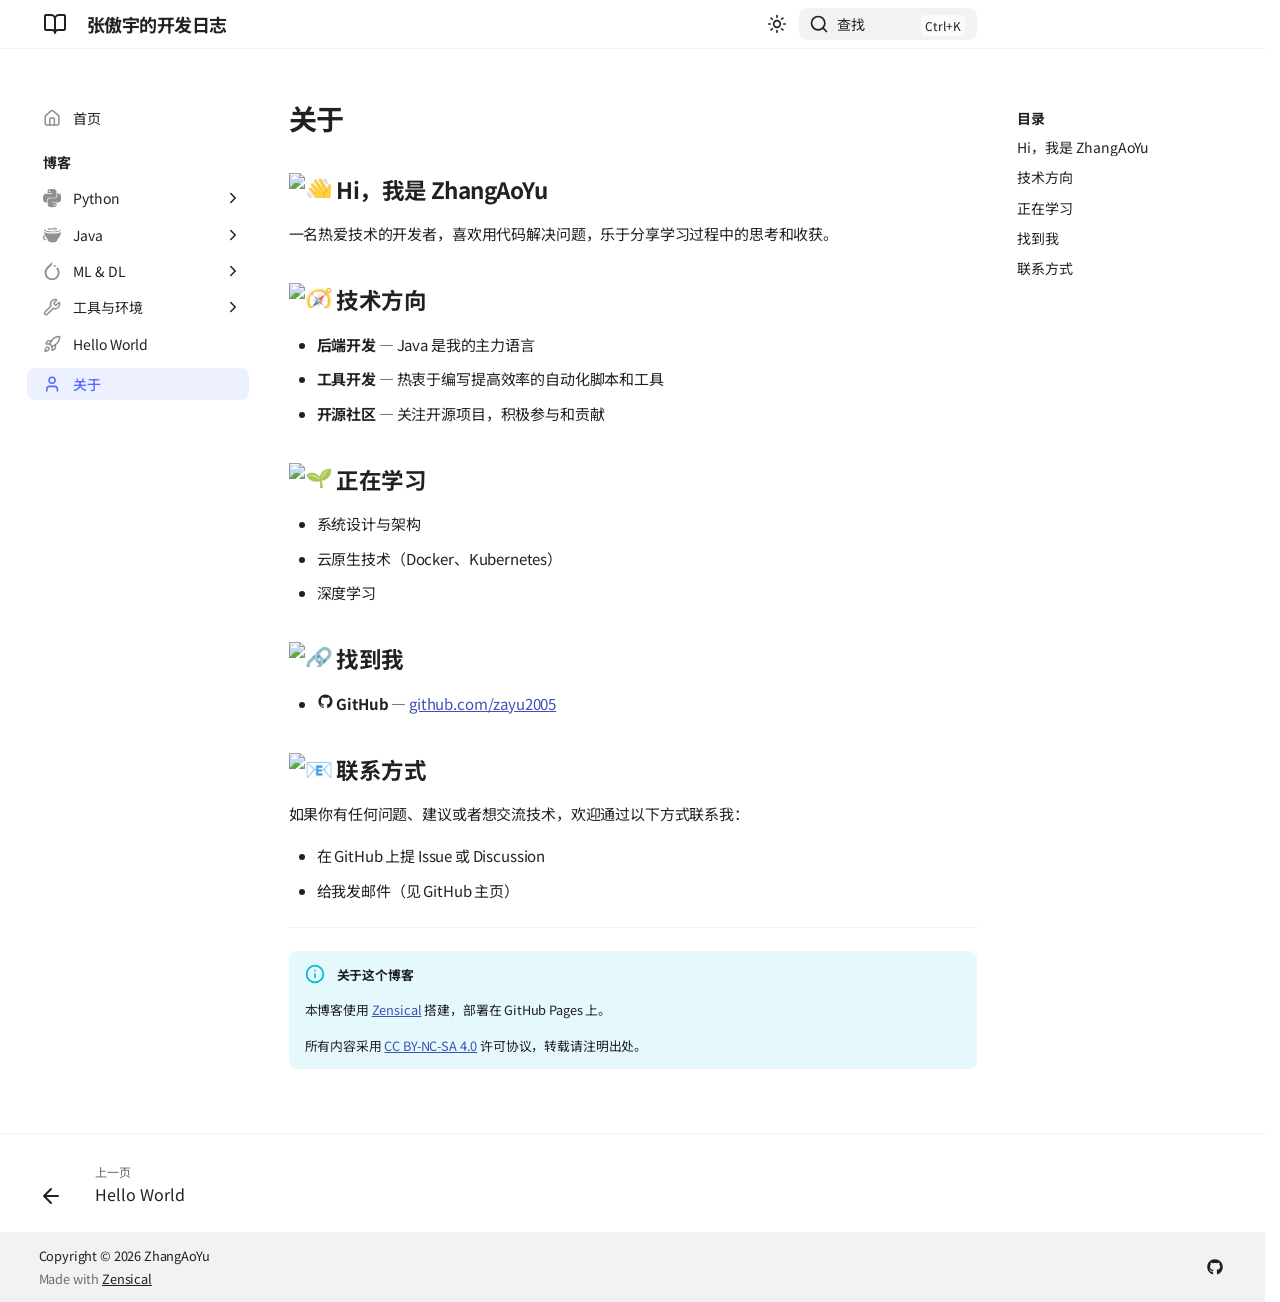
==== commit 88ca0555: ""docs: softmax"" ====
--- a/site/about/index.html
+++ b/site/about/index.html
@@ -27,7 +27,7 @@
     
     
       
-        <title>关于我 - 张傲宇的开发日志</title>
+        <title>关于 - 张傲宇的开发日志</title>
       
     
     
@@ -121,7 +121,7 @@
         <div class="md-header__topic" data-md-component="header-topic">
           <span class="md-ellipsis">
             
-              关于我
+              关于
             
           </span>
         </div>
@@ -561,6 +561,8 @@
           
         
       
+        
+      
     
     
     
@@ -593,6 +595,11 @@
   
 
             </a>
+            
+              
+              <label class="md-nav__link " for="__nav_2_3" id="__nav_2_3_label" tabindex="0">
+                <span class="md-nav__icon md-icon"></span>
+              </label>
             
           </div>
         
@@ -607,6 +614,34 @@
           </label>
           <ul class="md-nav__list" data-md-scrollfix>
             
+              
+            
+              
+                
+  
+  
+  
+  
+    <li class="md-nav__item">
+      <a href="../blog/dl/softmax/" class="md-nav__link">
+        
+  
+  
+  <span class="md-ellipsis">
+    
+  
+    Softmax
+  
+
+    
+  </span>
+  
+  
+
+      </a>
+    </li>
+  
+
               
             
           </ul>
@@ -999,7 +1034,7 @@
                 
                   
 
-<h1 id="_1">关于我<a class="headerlink" href="#_1" title="Permanent link">&para;</a></h1>
+<h1 id="_1">关于<a class="headerlink" href="#_1" title="Permanent link">&para;</a></h1>
 <h2 id="hi-zhangaoyu"><img alt="👋" class="twemoji" src="https://cdn.jsdelivr.net/gh/jdecked/twemoji@16.0.1/assets/svg/1f44b.svg" title=":wave:" /> Hi，我是 ZhangAoYu<a class="headerlink" href="#hi-zhangaoyu" title="Permanent link">&para;</a></h2>
 <p>一名热爱技术的开发者，喜欢用代码解决问题，乐于分享学习过程中的思考和收获。</p>
 <h2 id="_2"><img alt="🧭" class="twemoji" src="https://cdn.jsdelivr.net/gh/jdecked/twemoji@16.0.1/assets/svg/1f9ed.svg" title=":compass:" /> 技术方向<a class="headerlink" href="#_2" title="Permanent link">&para;</a></h2>
